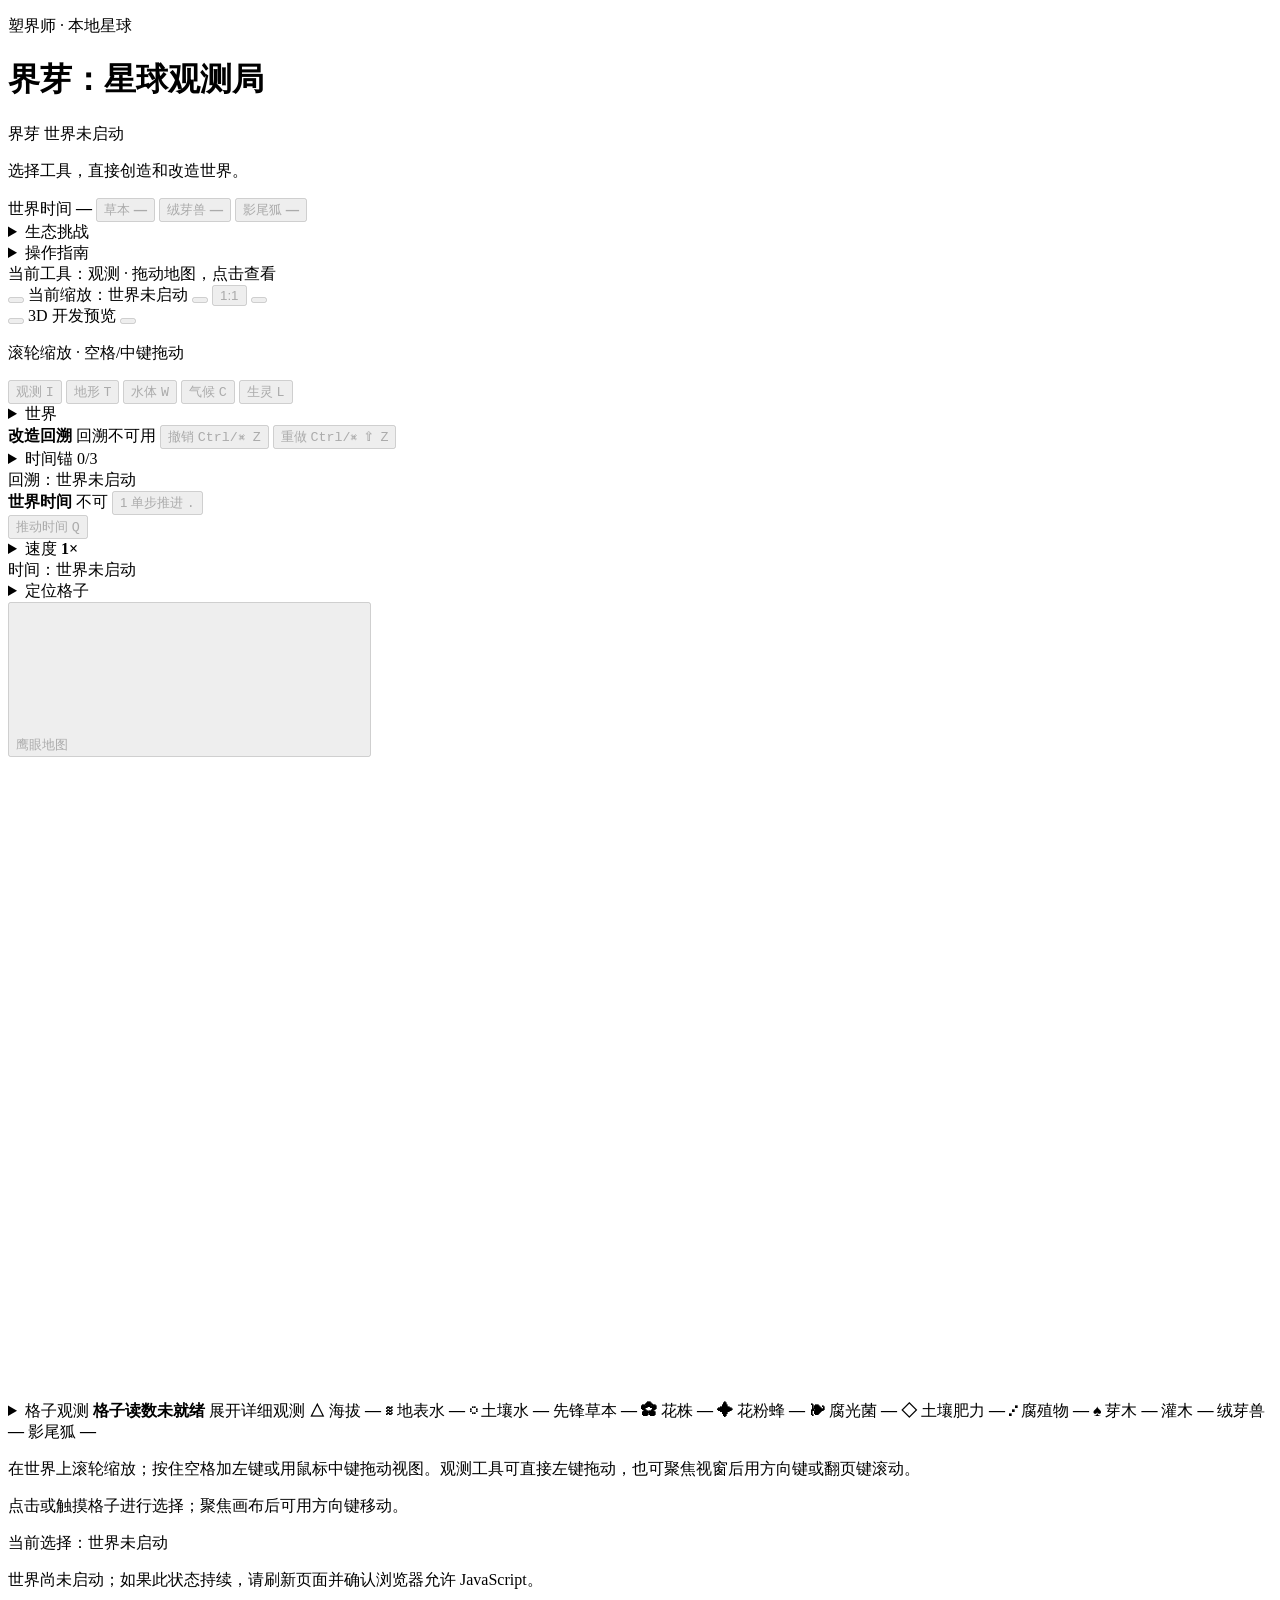
==== index.html @ ebeda7ad "Deploy Project-JIEYA 56745a7caafcb1616c96b952f83ead41f144b961" ====
<!doctype html>
<html lang="zh-CN">
  <head>
    <meta charset="UTF-8" />
    <meta name="viewport" content="width=device-width, initial-scale=1.0" />
    <meta
      name="description"
      content="亲手创造和改造世界：塑造地形、制造降雨并观察水流。"
      data-message-content="pageDescription"
    />
    <meta
      name="application-name"
      content="界芽：星球观测局"
      data-message-content="title"
    />
    <meta name="robots" content="noindex, nofollow" />
    <meta name="theme-color" content="#18352f" />
    <meta
      http-equiv="Content-Security-Policy"
      content="default-src 'self'; base-uri 'none'; connect-src 'self'; font-src 'self'; form-action 'none'; img-src 'self' data:; manifest-src 'self'; object-src 'none'; script-src 'self'; style-src 'self'; worker-src 'self'"
    />
    <meta property="og:type" content="website" />
    <meta property="og:locale" content="zh_CN" />
    <meta
      property="og:title"
      content="界芽：星球观测局"
      data-message-content="title"
    />
    <meta
      property="og:description"
      content="亲手创造和改造世界：塑造地形、制造降雨并观察水流。"
      data-message-content="pageDescription"
    />
    <meta property="og:url" content="./" />
    <meta property="og:image" content="./og.png" />
    <meta property="og:image:width" content="1200" />
    <meta property="og:image:height" content="630" />
    <meta
      property="og:image:alt"
      content="界芽方格世界中，绿色手掌形地形被水道与降雨环绕"
      data-message-content="pageImageAlt"
    />
    <meta name="twitter:card" content="summary_large_image" />
    <link rel="manifest" href="./manifest.webmanifest" />
    <link rel="icon" href="./jieya-icon.svg" type="image/svg+xml" />
    <link
      rel="preload"
      href="/Project-JIEYA-Preview/assets/Phosphor-DtdjzkpE.woff2"
      as="font"
      type="font/woff2"
      crossorigin
    />
    <title data-message="title">界芽：星球观测局</title>
    <script type="module" crossorigin src="/Project-JIEYA-Preview/assets/index-DbOaJNFI.js"></script>
    <link rel="stylesheet" crossorigin href="/Project-JIEYA-Preview/assets/index-D0KAzRc4.css">
  </head>
  <body>
    <section
      class="home-screen"
      data-app-screen="home"
      aria-labelledby="home-brand-title"
      aria-busy="true"
      inert
      hidden
    >
      <div class="home-screen-shade" aria-hidden="true"></div>
      <nav
        class="home-utility-nav"
        aria-label="主页工具"
        data-message-aria-label="homeToolsLabel"
      >
        <button
          class="home-utility-button"
          type="button"
          data-home-panel-toggle="settings"
          aria-expanded="false"
          aria-controls="home-settings-panel"
        >
          <i class="ph ph-gear" aria-hidden="true"></i>
          <span data-message="homeSettingsAction">设置</span>
        </button>
        <button
          class="home-utility-button"
          type="button"
          data-home-panel-toggle="language"
          aria-expanded="false"
          aria-controls="home-language-panel"
        >
          <i class="ph ph-translate" aria-hidden="true"></i>
          <span
            data-home-language-action
            data-message="homeLanguageActionDefault"
            >语言 · 简体中文</span
          >
        </button>
      </nav>

      <header class="home-brand">
        <div class="home-brand-mark" aria-hidden="true">
          <i class="ph ph-plant"></i>
        </div>
        <div
          class="home-brand-title"
          id="home-brand-title"
          role="heading"
          aria-level="1"
        >
          <span data-message="homeBrandName">界芽</span>
        </div>
        <p>
          <span aria-hidden="true">✦</span>
          <span data-message="homeBrandSubtitle">星球观测局</span>
          <span aria-hidden="true">✦</span>
        </p>
      </header>

      <button class="home-continue" type="button" data-home-continue hidden>
        <i class="ph ph-plant" aria-hidden="true"></i>
        <span data-home-continue-label data-message="homeNoWorldToContinue"
          >尚无可继续的世界</span
        >
        <i class="ph ph-arrow-right" aria-hidden="true"></i>
      </button>

      <section
        class="home-world-rail"
        aria-label="选择要前往的世界"
        data-message-aria-label="homeWorldRailLabel"
      >
        <button
          class="home-world-card home-world-card-start"
          type="button"
          data-home-world-seed="JIEYA-LOCAL-FIRST-1"
        >
          <i class="ph ph-plant" aria-hidden="true"></i>
          <strong data-message="homeStartCreating">开始冒险</strong>
          <span class="home-card-divider" aria-hidden="true"></span>
          <small data-message="homeStartCreatingSummary"
            >从空白界域开始亲手创造</small
          >
        </button>
        <button
          class="home-world-card home-world-card-image home-world-card-dry-valley"
          type="button"
          data-home-world-seed="JIEYA-DRY-VALLEY-RESCUE-2"
        >
          <span class="home-world-card-copy">
            <strong data-message="homeDryValleyRescue">干谷救援</strong>
            <small data-message="homeDryValleySummary"
              >10–15 分钟 · 三幕生态复苏</small
            >
          </span>
        </button>
        <button
          class="home-world-card home-world-card-image home-world-card-newborn"
          type="button"
          data-home-world-seed="JIEYA-NEWBORN-CONTINENT-2"
        >
          <span class="home-world-card-copy">
            <strong data-message="homeNewbornContinent">新生大陆</strong>
            <small data-message="homeNewbornSummary">引水与首次创造</small>
          </span>
        </button>
        <button
          class="home-world-card home-world-card-image home-world-card-lake"
          type="button"
          data-home-world-seed="JIEYA-THRIVING-MEADOW-1"
        >
          <span class="home-world-card-copy">
            <strong data-message="homeThrivingLakePlain">丰境湖原</strong>
            <small data-message="homeThrivingLakeSummary"
              >观察三层生命互相回应</small
            >
          </span>
        </button>
        <button
          class="home-view-all"
          type="button"
          data-home-panel-toggle="catalog"
          aria-expanded="false"
          aria-controls="home-catalog-panel"
        >
          <span data-message="homeViewAll">查看全部</span>
          <i class="ph ph-arrow-right" aria-hidden="true"></i>
        </button>
      </section>

      <p class="home-preview-version" data-message="homePreviewVersion">
        公开预览 0.159.0
      </p>
      <output
        class="home-local-status"
        data-home-local-status
        role="status"
        aria-live="polite"
        aria-atomic="true"
      >
        <i class="ph ph-plant" aria-hidden="true"></i>
        <span data-message="homeLocalSavedOfflineChecking"
          >本地存档 · 离线检查中</span
        >
      </output>

      <section
        class="home-panel home-settings-panel"
        id="home-settings-panel"
        data-home-panel="settings"
        aria-labelledby="home-settings-title"
        hidden
      >
        <header class="home-panel-header">
          <div>
            <p data-message="homeSettingsEyebrow">当前设备</p>
            <h2 id="home-settings-title" data-message="homeSettingsTitle">
              设备设置
            </h2>
          </div>
          <button
            class="home-panel-close"
            type="button"
            data-home-panel-close
            aria-label="关闭设置"
            data-message-aria-label="homeSettingsClose"
          >
            <i class="ph ph-x" aria-hidden="true"></i>
          </button>
        </header>
        <div class="home-settings-grid">
          <label>
            <span data-message="homeMasterVolume">主音量</span>
            <span class="home-setting-inline">
              <input
                type="range"
                min="0"
                max="100"
                step="1"
                value="70"
                data-home-player-volume
              />
              <output data-home-player-volume-output>70%</output>
            </span>
          </label>
          <label class="home-setting-check">
            <input type="checkbox" data-home-player-muted />
            <span data-message="homeMuted">静音</span>
          </label>
          <label>
            <span data-message="homeMotion">动态效果</span>
            <select data-home-player-motion>
              <option value="system" data-message="homeMotionSystem">
                跟随系统
              </option>
              <option value="full" data-message="homeMotionFull">
                完整动态
              </option>
              <option value="reduced" data-message="homeMotionReduced">
                减少动态
              </option>
            </select>
          </label>
          <label>
            <span data-message="homeTextScale">文字大小</span>
            <select data-home-player-text-scale>
              <option value="100">100%</option>
              <option value="112">112%</option>
              <option value="125">125%</option>
            </select>
          </label>
          <label>
            <span data-message="homeColorVision">配色辨识</span>
            <select data-home-player-color-vision>
              <option value="standard" data-message="homeColorStandard">
                标准
              </option>
              <option value="red-green" data-message="homeColorRedGreen">
                红绿色弱辅助
              </option>
              <option value="blue-yellow" data-message="homeColorBlueYellow">
                蓝黄色弱辅助
              </option>
              <option
                value="high-contrast"
                data-message="homeColorHighContrast"
              >
                高对比
              </option>
            </select>
          </label>
          <label>
            <span data-message="homePerformance">显示性能</span>
            <select data-home-player-performance>
              <option value="standard" data-message="homePerformanceStandard">
                标准
              </option>
              <option value="reduced" data-message="homePerformanceReduced">
                低性能
              </option>
            </select>
          </label>
          <label>
            <span data-message="graphicsQualityLabel">3D 画质</span>
            <select data-home-player-graphics-quality>
              <option value="auto" data-message="graphicsQualityAuto">
                自动
              </option>
              <option value="low" data-message="graphicsQualityLow">低</option>
              <option value="medium" data-message="graphicsQualityMedium">
                中
              </option>
              <option value="high" data-message="graphicsQualityHigh">
                高
              </option>
            </select>
          </label>
        </div>
        <p class="home-panel-note" data-message="homePreferencesNote">
          偏好只保存在当前设备，不进入世界存档或 .jieya。
        </p>
      </section>

      <section
        class="home-panel home-language-panel"
        id="home-language-panel"
        data-home-panel="language"
        aria-labelledby="home-language-title"
        hidden
      >
        <header class="home-panel-header">
          <div>
            <p data-message="homeLanguageEyebrow">界面语言</p>
            <h2 id="home-language-title" data-message="homeLanguageTitle">
              语言
            </h2>
          </div>
          <button
            class="home-panel-close"
            type="button"
            data-home-panel-close
            aria-label="关闭语言选择"
            data-message-aria-label="homeLanguageClose"
          >
            <i class="ph ph-x" aria-hidden="true"></i>
          </button>
        </header>
        <button
          class="home-language-option"
          type="button"
          data-home-locale="zh-CN"
          aria-pressed="true"
        >
          <span data-message="homeLanguageSimplifiedChinese">简体中文</span>
          <small data-home-language-selected data-message="homeLanguageSelected"
            >当前语言</small
          >
        </button>
        <button
          class="home-language-option"
          type="button"
          data-home-locale="en-US"
          aria-pressed="false"
        >
          <span data-message="homeLanguageEnglish">English</span>
          <small data-home-language-selected hidden></small>
        </button>
        <p class="home-panel-note" data-message="homeLanguageChoose">
          选择后主页与游戏会立即同步。
        </p>
        <output
          class="home-panel-note"
          data-home-language-status
          data-message="homeLanguageSaved"
          aria-live="polite"
          >语言偏好已保存到当前设备。</output
        >
      </section>

      <section
        class="home-panel home-catalog-panel"
        id="home-catalog-panel"
        data-home-panel="catalog"
        aria-labelledby="home-catalog-title"
        hidden
      >
        <header class="home-panel-header">
          <div>
            <p data-message="homeCatalogEyebrow">本地世界目录</p>
            <h2 id="home-catalog-title" data-message="homeCatalogTitle">
              查看全部世界
            </h2>
          </div>
          <button
            class="home-panel-close"
            type="button"
            data-home-panel-close
            aria-label="关闭世界目录"
            data-message-aria-label="homeCatalogClose"
          >
            <i class="ph ph-x" aria-hidden="true"></i>
          </button>
        </header>
        <div class="home-catalog-scroll">
          <section aria-labelledby="home-featured-worlds-title">
            <h3
              id="home-featured-worlds-title"
              data-message="homeCatalogPlayable"
            >
              可玩世界
            </h3>
            <div class="home-catalog-grid" data-home-catalog-featured></div>
          </section>
          <section aria-labelledby="home-classic-worlds-title">
            <h3
              id="home-classic-worlds-title"
              data-message="homeCatalogClassic"
            >
              经典世界
            </h3>
            <div class="home-catalog-grid" data-home-catalog-legacy></div>
          </section>
          <section
            class="home-manual-world"
            aria-labelledby="home-manual-seed-title"
          >
            <h3
              id="home-manual-seed-title"
              data-message="homeCatalogManualSeed"
            >
              手动种子
            </h3>
            <label>
              <span data-message="homeCatalogPublishedSeed"
                >已发布世界种子</span
              >
              <input
                type="text"
                autocomplete="off"
                spellcheck="false"
                data-home-seed-input
              />
            </label>
            <button
              type="button"
              data-home-seed-start
              data-message="homeCatalogOpenWorld"
            >
              打开这个世界
            </button>
          </section>
          <section
            class="home-import-world"
            aria-labelledby="home-import-title"
          >
            <h3 id="home-import-title" data-message="homeCatalogImportTitle">
              导入本地世界
            </h3>
            <p data-message="homeCatalogImportNote">
              只在本机读取 `.jieya`；解析失败不会覆盖当前世界。
            </p>
            <div class="home-import-actions">
              <button type="button" data-home-world-file-choose>
                <i class="ph ph-upload-simple" aria-hidden="true"></i>
                <span data-message="homeCatalogChooseFile">选择 .jieya</span>
              </button>
              <button type="button" data-home-world-file-confirm hidden>
                <span data-message="homeCatalogConfirmImport"
                  >确认导入并替换</span
                >
              </button>
            </div>
            <output
              data-home-world-file-status
              data-message="homeCatalogFileReady"
              data-state="ready"
              aria-live="polite"
              >世界文件：当前可用</output
            >
          </section>
        </div>
      </section>

      <dialog
        class="home-replacement-confirm"
        data-home-replacement-confirm
        aria-labelledby="home-replacement-title"
        aria-describedby="home-replacement-message"
      >
        <i class="ph ph-map-trifold" aria-hidden="true"></i>
        <div>
          <h2 id="home-replacement-title" data-message="homeReplacementTitle">
            替换当前本地世界？
          </h2>
          <p id="home-replacement-message" data-home-replacement-message>
            <span data-message="homeReplacementDefault"
              >新世界只会在你确认后准备。</span
            >
          </p>
        </div>
        <button
          type="button"
          data-home-replacement-cancel
          data-message="homeCancel"
        >
          取消
        </button>
        <button
          type="button"
          data-home-replacement-accept
          data-message="homeConfirmReplacement"
        >
          确认替换
        </button>
      </dialog>
    </section>

    <section class="unsupported-screen" data-app-screen="unsupported-3d" hidden>
      <i class="ph ph-mountains" aria-hidden="true"></i>
      <div
        class="unsupported-title"
        role="heading"
        aria-level="1"
        data-message="homeUnsupportedTitle"
      >
        当前设备暂不支持 3D 地貌
      </div>
      <p data-message="homeUnsupportedWorldSafe">
        你的本地世界仍安全保存在浏览器中。
      </p>
      <button
        type="button"
        data-unsupported-return-home
        data-message="homeReturn"
      >
        返回主页
      </button>
    </section>

    <main class="app-shell" data-app-screen="game">
      <header class="intro game-topbar">
        <div class="game-brand">
          <p class="eyebrow" data-message="eyebrow">塑界师 · 本地星球</p>
          <h1 class="visually-hidden" data-message="title">界芽：星球观测局</h1>
          <div class="game-world-identity" aria-hidden="true">
            <i class="ph ph-plant" aria-hidden="true"></i>
            <span data-message="homeBrandName">界芽</span>
            <output data-hud-world-name data-message="worldNotStarted"
              >世界未启动</output
            >
          </div>
          <p class="description" data-message="description">
            选择工具，直接创造和改造世界。
          </p>
        </div>
        <button
          class="game-return-home"
          type="button"
          data-game-return-home
          hidden
        >
          <i class="ph ph-arrow-left" aria-hidden="true"></i>
          <span data-message="homeReturn">返回主页</span>
        </button>
        <div
          class="game-hud-stats"
          aria-label="世界总览"
          data-message-aria-label="worldOverviewLabel"
        >
          <span
            class="game-hud-stat game-hud-time"
            aria-label="世界时间"
            data-message-aria-label="hudStatusLabel"
          >
            <i class="ph ph-clock" aria-hidden="true"></i>
            <span data-message="worldTime">世界时间</span>
            <b data-hud-tick>—</b>
          </span>
          <button
            class="game-hud-stat ecology-hud-stat"
            type="button"
            data-hud-ecology-focus="plant"
            data-state="unavailable"
            aria-label="草本活跃格：世界未启动"
            data-message-aria-label="worldOverviewPlantUnavailable"
            disabled
          >
            <i class="ph ph-plant" aria-hidden="true"></i>
            <span class="ecology-hud-label" data-message="worldOverviewPlant"
              >草本</span
            >
            <b data-hud-ecology-plant>—</b>
          </button>
          <button
            class="game-hud-stat ecology-hud-stat"
            type="button"
            data-hud-ecology-focus="grazer"
            data-state="unavailable"
            aria-label="绒芽兽活跃格：世界未启动"
            data-message-aria-label="worldOverviewGrazerUnavailable"
            disabled
          >
            <i class="ph ph-rabbit" aria-hidden="true"></i>
            <span class="ecology-hud-label" data-message="worldOverviewGrazer"
              >绒芽兽</span
            >
            <b data-hud-ecology-grazer>—</b>
          </button>
          <button
            class="game-hud-stat ecology-hud-stat"
            type="button"
            data-hud-ecology-focus="fox"
            data-state="unavailable"
            aria-label="影尾狐活跃格：世界未启动"
            data-message-aria-label="worldOverviewFoxUnavailable"
            disabled
          >
            <i class="ph ph-paw-print" aria-hidden="true"></i>
            <span class="ecology-hud-label" data-message="worldOverviewFox"
              >影尾狐</span
            >
            <b data-hud-ecology-fox>—</b>
          </button>
        </div>
        <div
          class="install-offer"
          aria-label="安装界芽应用"
          data-message-aria-label="installControlsLabel"
          data-install-offer
          hidden
        >
          <p
            class="install-status"
            role="status"
            aria-live="polite"
            aria-busy="false"
            data-install-status
            data-state="unavailable"
            data-message="installUnavailable"
          >
            安装应用：当前不可用
          </p>
          <button
            class="install-action"
            type="button"
            data-install-action
            data-message="installAction"
            hidden
            disabled
          >
            安装到设备
          </button>
        </div>
      </header>

      <details
        class="dry-valley-guide"
        aria-label="让干谷重新流动并长出新芽引导任务"
        data-message-aria-label="dryValleyCardLabel"
        data-dry-valley-guide
        data-state="unavailable"
      >
        <summary class="dry-valley-guide-toggle" data-message="dryValleyToggle">
          生态挑战
        </summary>
        <div
          class="ecology-challenge-modes"
          role="group"
          aria-label="选择生态挑战"
          data-message-aria-label="ecologyChallengeModeLabel"
          data-ecology-challenge-modes
        >
          <button
            class="ecology-challenge-mode-card"
            type="button"
            data-ecology-challenge-mode="dry-valley"
            aria-pressed="true"
            disabled
          >
            <span
              class="ecology-challenge-mode-name"
              data-message="ecologyChallengeDryValley"
            >
              干谷
            </span>
            <span
              class="ecology-challenge-mode-status"
              data-ecology-challenge-mode-status="dry-valley"
              data-message="challengeDryValleyOptional"
            >
              可选 · 复苏干谷
            </span>
          </button>
          <button
            class="ecology-challenge-mode-card"
            type="button"
            data-ecology-challenge-mode="food-chain"
            aria-pressed="false"
            disabled
          >
            <span
              class="ecology-challenge-mode-name"
              data-message="ecologyChallengeFoodChain"
            >
              食物链
            </span>
            <span
              class="ecology-challenge-mode-status"
              data-ecology-challenge-mode-status="food-chain"
              data-message="challengeFoodChainOptional"
            >
              可选 · 建立生态
            </span>
          </button>
          <button
            class="ecology-challenge-mode-card"
            type="button"
            data-ecology-challenge-mode="pond"
            aria-pressed="false"
            disabled
          >
            <span
              class="ecology-challenge-mode-name"
              data-message="ecologyChallengePond"
            >
              造湖
            </span>
            <span
              class="ecology-challenge-mode-status"
              data-ecology-challenge-mode-status="pond"
              data-message="challengePondOptional"
            >
              可选 · 亲手造湖
            </span>
          </button>
          <button
            class="ecology-challenge-mode-card"
            type="button"
            data-ecology-challenge-mode="oasis"
            aria-pressed="false"
            disabled
          >
            <span
              class="ecology-challenge-mode-name"
              data-message="ecologyChallengeOasis"
              >绿洲</span
            >
            <span
              class="ecology-challenge-mode-status"
              data-ecology-challenge-mode-status="oasis"
              data-message="challengeOasisOptional"
              >可选 · 亲手造绿洲</span
            >
          </button>
        </div>
        <section class="ecology-challenge-panel" data-dry-valley-panel>
          <div class="dry-valley-guide-copy">
            <p class="dry-valley-guide-eyebrow" data-message="dryValleyEyebrow">
              下一项 · 可选挑战
            </p>
            <h2 class="dry-valley-guide-title" data-message="dryValleyTitle">
              让干谷重新流动并长出新芽
            </h2>
            <p
              class="dry-valley-guide-summary"
              data-dry-valley-summary
              data-message="dryValleySandboxSummary"
            >
              进入固定干谷，用降雨和时间把水送到谷底，再把第一株先锋草本照料成草地。开始前会再次确认替换当前本地世界。
            </p>
          </div>
          <div class="dry-valley-guide-actions">
            <button
              class="dry-valley-guide-action"
              type="button"
              data-dry-valley-start
              data-message="dryValleyStart"
              aria-describedby="dry-valley-status"
              disabled
            >
              开始干谷挑战
            </button>
            <button
              class="dry-valley-guide-action"
              type="button"
              data-dry-valley-locate
              data-message="dryValleyLocateSource"
              aria-describedby="dry-valley-status"
              hidden
              disabled
            >
              定位源头
            </button>
            <button
              class="dry-valley-guide-action"
              type="button"
              data-dry-valley-retreat
              data-message="dryValleyRetreatStart"
              aria-describedby="dry-valley-status"
              hidden
              disabled
            >
              前往源头并停雨
            </button>
            <button
              class="dry-valley-guide-dismiss"
              type="button"
              data-dry-valley-dismiss
              data-message="dryValleyDismiss"
              aria-describedby="dry-valley-status"
              hidden
              disabled
            >
              隐藏本次引导
            </button>
          </div>
          <output
            class="dry-valley-guide-status"
            id="dry-valley-status"
            data-dry-valley-status
            data-state="unavailable"
            data-message="dryValleyUnavailable"
            aria-live="polite"
          >
            干谷任务：世界尚未启动
          </output>
          <section
            class="dry-valley-adventure-crisis"
            data-dry-valley-adventure-crisis
            aria-live="assertive"
            hidden
          >
            <h3 data-dry-valley-adventure-crisis-title></h3>
            <p data-dry-valley-adventure-crisis-delta></p>
            <p data-dry-valley-adventure-crisis-cause></p>
            <button
              type="button"
              data-dry-valley-adventure-crisis-acknowledge
              data-message="adventureCrisisRepair"
            >
              我来修复
            </button>
          </section>
          <section
            class="dry-valley-adventure-result"
            data-dry-valley-adventure-result
            aria-live="polite"
            hidden
          >
            <h3 data-dry-valley-adventure-result-title></h3>
            <p data-dry-valley-adventure-result-delta></p>
            <p data-dry-valley-adventure-result-cause></p>
            <div data-dry-valley-adventure-final hidden>
              <div
                class="dry-valley-adventure-comparison"
                aria-label="干谷复苏前后鹰眼对比"
                data-message-aria-label="dryValleyComparisonLabel"
              >
                <figure>
                  <figcaption data-message="dryValleyComparisonInitial">
                    初始干谷
                  </figcaption>
                  <canvas
                    width="256"
                    height="256"
                    data-dry-valley-adventure-initial-canvas
                    aria-label="初始干谷鹰眼图"
                    data-message-aria-label="dryValleyComparisonInitialMap"
                  ></canvas>
                </figure>
                <figure>
                  <figcaption data-message="dryValleyComparisonCurrent">
                    当前世界
                  </figcaption>
                  <canvas
                    width="256"
                    height="256"
                    data-dry-valley-adventure-current-canvas
                    aria-label="当前复苏世界鹰眼图"
                    data-message-aria-label="dryValleyComparisonCurrentMap"
                  ></canvas>
                </figure>
              </div>
              <dl class="dry-valley-adventure-stats">
                <div>
                  <dt data-message="dryValleyResultTicks">用时</dt>
                  <dd data-dry-valley-adventure-stat-ticks>—</dd>
                </div>
                <div>
                  <dt data-message="dryValleyResultWetChannel">湿润水道</dt>
                  <dd data-dry-valley-adventure-stat-water>—</dd>
                </div>
                <div>
                  <dt data-message="dryValleyResultMeadow">达标草甸</dt>
                  <dd data-dry-valley-adventure-stat-meadow>—</dd>
                </div>
                <div>
                  <dt data-message="dryValleyResultFeeding">真实取食</dt>
                  <dd data-dry-valley-adventure-stat-feeding>—</dd>
                </div>
                <div>
                  <dt data-message="dryValleyResultHunting">真实捕猎</dt>
                  <dd data-dry-valley-adventure-stat-hunting>—</dd>
                </div>
              </dl>
              <p
                class="dry-valley-adventure-emblem"
                data-dry-valley-adventure-emblem
                data-message="dryValleyEmblem"
              >
                界芽印记 · 干谷复苏
              </p>
            </div>
            <div class="dry-valley-adventure-actions">
              <button
                type="button"
                data-dry-valley-adventure-continue
                data-message="adventureContinue"
              >
                继续
              </button>
              <button
                type="button"
                data-dry-valley-adventure-forest
                data-message="dryValleyGoToForestRecovery"
                hidden
              >
                前往林地复苏
              </button>
              <button
                type="button"
                data-dry-valley-adventure-replay
                data-message="adventureReplay"
                hidden
              >
                重新挑战
              </button>
            </div>
          </section>
          <output
            class="dry-valley-adventure-storage-warning"
            data-dry-valley-adventure-storage-warning
            aria-live="polite"
            hidden
          ></output>
          <output
            class="dry-valley-adventure-feedback"
            data-dry-valley-adventure-feedback
            aria-live="polite"
            hidden
          ></output>
          <details
            class="dry-valley-balance-comparison"
            data-dry-valley-balance-comparison
            hidden
          >
            <summary
              class="dry-valley-balance-comparison-toggle"
              data-dry-valley-balance-comparison-toggle
              data-message="dryValleyBalanceComparisonToggle"
            >
              展开地形实验 A/B 对照
            </summary>
            <div class="dry-valley-balance-comparison-body">
              <h3
                class="dry-valley-balance-comparison-title"
                data-dry-valley-balance-comparison-title
                data-message="dryValleyBalanceComparisonTitle"
              >
                地形实验 A/B 对照
              </h3>
              <p
                class="dry-valley-balance-comparison-intro"
                data-dry-valley-balance-comparison-intro
              ></p>
              <div class="dry-valley-balance-comparison-rows" role="list">
                <article
                  class="dry-valley-balance-comparison-row"
                  data-dry-valley-balance-comparison-raised
                  role="listitem"
                >
                  <h4 data-dry-valley-balance-comparison-raised-condition></h4>
                  <p data-dry-valley-balance-comparison-raised-process></p>
                  <p data-dry-valley-balance-comparison-raised-endpoints></p>
                </article>
                <article
                  class="dry-valley-balance-comparison-row"
                  data-dry-valley-balance-comparison-restored
                  role="listitem"
                >
                  <h4
                    data-dry-valley-balance-comparison-restored-condition
                  ></h4>
                  <p data-dry-valley-balance-comparison-restored-process></p>
                  <p data-dry-valley-balance-comparison-restored-endpoints></p>
                </article>
              </div>
              <p
                class="dry-valley-balance-comparison-conclusion"
                data-dry-valley-balance-comparison-conclusion
              ></p>
            </div>
          </details>
        </section>
        <section
          class="ecology-challenge-panel"
          aria-label="建立并见证三层食物链挑战"
          data-message-aria-label="foodChainCardLabel"
          data-food-chain-challenge
          data-state="inactive"
          hidden
        >
          <div class="dry-valley-guide-copy">
            <p class="dry-valley-guide-eyebrow" data-message="foodChainEyebrow">
              新任务 · 亲手建立生态
            </p>
            <h2 class="dry-valley-guide-title" data-message="foodChainTitle">
              建立并见证三层食物链
            </h2>
            <p class="dry-valley-guide-summary" data-message="foodChainSummary">
              从草本开始养成绒芽兽，再引入影尾狐；只有你推进出的真实捕食 Tick
              才算完成。
            </p>
          </div>
          <div class="dry-valley-guide-actions">
            <button
              class="dry-valley-guide-action"
              type="button"
              data-food-chain-start
              data-message="foodChainStart"
              aria-describedby="food-chain-status"
              disabled
            >
              开始食物链挑战
            </button>
            <button
              class="dry-valley-guide-action"
              type="button"
              data-food-chain-action
              data-message="foodChainActionSow"
              aria-describedby="food-chain-status"
              hidden
              disabled
            >
              装备播种工具
            </button>
            <button
              class="dry-valley-guide-dismiss"
              type="button"
              data-food-chain-cancel
              data-message="foodChainCancel"
              aria-describedby="food-chain-status"
              hidden
              disabled
            >
              结束本次挑战
            </button>
          </div>
          <output
            class="dry-valley-guide-status"
            id="food-chain-status"
            data-food-chain-status
            data-state="unavailable"
            data-message="foodChainUnavailable"
            aria-live="polite"
          >
            食物链任务：世界尚未启动
          </output>
        </section>
        <section
          class="ecology-challenge-panel"
          aria-label="从选中格亲手挖出并注水一片湖的挑战"
          data-message-aria-label="pondCardLabel"
          data-pond-challenge
          data-state="inactive"
          hidden
        >
          <div class="dry-valley-guide-copy">
            <p class="dry-valley-guide-eyebrow" data-message="pondEyebrow">
              新任务 · 改造一处地貌
            </p>
            <h2 class="dry-valley-guide-title" data-message="pondTitle">
              从一格地面造出湖泊
            </h2>
            <p class="dry-valley-guide-summary" data-message="pondSummary">
              从当前选中的格子开始：亲手挖低至少 100 米、注入至少 64
              毫米水，再推进一个 Tick。不会替换或自动修改世界。
            </p>
          </div>
          <div class="dry-valley-guide-actions">
            <button
              class="dry-valley-guide-action"
              type="button"
              data-pond-start
              data-message="pondStart"
              aria-describedby="pond-status"
              disabled
            >
              以当前格开始造湖
            </button>
            <button
              class="dry-valley-guide-action"
              type="button"
              data-pond-action
              data-message="pondActionBasin"
              aria-describedby="pond-status"
              hidden
              disabled
            >
              定位并装备挖低
            </button>
            <button
              class="dry-valley-guide-dismiss"
              type="button"
              data-pond-cancel
              data-message="pondCancel"
              aria-describedby="pond-status"
              hidden
              disabled
            >
              结束本次挑战
            </button>
          </div>
          <output
            class="dry-valley-guide-status"
            id="pond-status"
            data-pond-status
            data-state="unavailable"
            data-message="pondUnavailable"
            aria-live="polite"
          >
            造湖任务：世界或当前格不可用
          </output>
        </section>
        <section
          class="ecology-challenge-panel"
          aria-label="从选中格亲手造出绿洲的挑战"
          data-message-aria-label="oasisCardLabel"
          data-oasis-challenge
          data-state="inactive"
          hidden
        >
          <div class="dry-valley-guide-copy">
            <p class="dry-valley-guide-eyebrow" data-message="oasisEyebrow">
              新任务 · 让一格土地复苏
            </p>
            <h2 class="dry-valley-guide-title" data-message="oasisTitle">
              从一格土地造出绿洲
            </h2>
            <p class="dry-valley-guide-summary" data-message="oasisSummary">
              从当前仍可播种的土地开始：亲手加水、播种，再推进一个
              Tick。不会替换或自动修改世界。
            </p>
          </div>
          <div class="dry-valley-guide-actions">
            <button
              class="dry-valley-guide-action"
              type="button"
              data-oasis-start
              data-message="oasisStart"
              aria-describedby="oasis-status"
              disabled
            >
              以当前格开始造绿洲
            </button>
            <button
              class="dry-valley-guide-action"
              type="button"
              data-oasis-action
              data-message="oasisActionWater"
              aria-describedby="oasis-status"
              hidden
              disabled
            >
              定位并装备加水
            </button>
            <button
              class="dry-valley-guide-dismiss"
              type="button"
              data-oasis-cancel
              data-message="oasisCancel"
              aria-describedby="oasis-status"
              hidden
              disabled
            >
              结束本次挑战
            </button>
          </div>
          <output
            class="dry-valley-guide-status"
            id="oasis-status"
            data-oasis-status
            data-state="unavailable"
            data-message="oasisUnavailable"
            aria-live="polite"
            >绿洲任务：请选择一格仍可播种的土地</output
          >
        </section>
      </details>

      <details class="operation-guide" data-operation-guide>
        <summary
          class="operation-guide-toggle"
          data-guide-toggle
          data-message="guideTitle"
        >
          操作指南
        </summary>
        <ol class="operation-guide-list">
          <li data-message="guideSelect">
            先在底部选择观测、地形、水体、气候或生灵；创造类别会在上方展开当前工具，再点击或触摸世界。
          </li>
          <li data-message="guideBrush">
            选择 1×1、3×3 或 5×5
            画笔，再直接点击或拖过世界完成一次改造；画布聚焦后可按 1、3、5
            快速切换。
          </li>
          <li data-message="guideSimulation">
            亲手加水、排水、播下先锋草本或改变降雨，再推进 1
            Tick，观察水流、土壤水和新芽如何回应；暂停后可撤销或重做改造，切到其他应用时会自动暂停。
          </li>
          <li data-message="guideNavigate">
            放大后可拖动画布；聚焦世界视窗后可用方向键或翻页键滚动。
          </li>
          <li data-message="guideZoom">
            在世界上滚轮缩放；按住空格加左键或使用鼠标中键拖动地图，不会切走当前工具。左侧按钮和世界视窗键盘操作继续可用。
          </li>
          <li data-message="guideJump">
            输入第 1～64 行和第 1～64 列，可直接跳转到指定格子。
          </li>
          <li data-message="guideObserve">
            在萌芽视图阅读摘要，切换调律视图查看当前格的详细坐标。
          </li>
          <li data-message="guideWorldFile">
            可将完整世界导出为
            .jieya；导入会先验证文件，并要求再次确认后才替换本地世界。
          </li>
        </ol>
      </details>

      <section
        class="world-panel"
        aria-label="世界画布"
        data-message-aria-label="panelLabel"
      >
        <noscript>
          <p
            class="status"
            data-noscript
            data-state="error"
            data-message="javascriptRequired"
          >
            需要启用 JavaScript 才能创建和改造世界。启用后请刷新此页。
          </p>
        </noscript>
        <aside
          class="first-creation-guide"
          aria-label="第一次塑界游戏内引导"
          aria-labelledby="first-creation-guide-title"
          data-message-aria-label="firstCreationGuideLabel"
          data-first-creation-guide
          data-state="needs-lowland"
          hidden
        >
          <div class="first-creation-guide-heading">
            <p
              class="first-creation-guide-eyebrow"
              data-message="firstCreationGuideEyebrow"
            >
              第一次塑界
            </p>
            <strong data-first-creation-progress>1 / 3</strong>
          </div>
          <h2
            class="first-creation-guide-title"
            id="first-creation-guide-title"
            data-message="firstCreationGuideTitle"
          >
            亲手让世界回应
          </h2>
          <p
            class="first-creation-guide-instruction"
            data-first-creation-instruction
            data-message="firstCreationGuideChooseTerrain"
            aria-live="polite"
          >
            先从底部工具坞选择“地形”。
          </p>
          <ol
            class="first-creation-steps"
            aria-label="首次塑界三步"
            data-message-aria-label="firstCreationGuideStepsLabel"
          >
            <li data-first-creation-step="lowland">
              <i class="ph ph-mountains" aria-hidden="true"></i>
              <span data-message="firstCreationGuideStepDig">挖出低地</span>
            </li>
            <li data-first-creation-step="time">
              <i class="ph ph-clock" aria-hidden="true"></i>
              <span data-message="firstCreationGuideStepAdvance">推动 +1</span>
            </li>
            <li data-first-creation-step="water">
              <i class="ph ph-drop" aria-hidden="true"></i>
              <span data-message="firstCreationGuideStepObserve">打开水文</span>
            </li>
          </ol>
          <button
            class="first-creation-guide-action"
            type="button"
            data-first-creation-action
            data-message="firstCreationGuideSkip"
          >
            跳过引导
          </button>
        </aside>
        <aside
          class="world-wish-strip"
          aria-label="世界愿望条"
          data-message-aria-label="worldWishStripLabel"
          data-world-wish-strip
          data-state="idle"
          hidden
        >
          <button type="button" data-world-wish-strip-action>
            <span aria-hidden="true">✦</span>
            <strong
              data-world-wish-strip-label
              data-message="adventureChooseWish"
              >选择下一愿望</strong
            >
          </button>
        </aside>
        <aside
          class="first-session-experiment"
          aria-label="第一次塑界渐进实验"
          aria-labelledby="first-session-experiment-title"
          data-message-aria-label="firstSessionExperimentLabel"
          data-first-session-experiment
          data-state="needs-action"
          hidden
        >
          <div class="first-session-experiment-heading">
            <p data-message="firstSessionExperimentEyebrow">
              下一实验 · 可忽略
            </p>
            <strong data-first-session-experiment-progress>1 / 3</strong>
          </div>
          <h2
            id="first-session-experiment-title"
            data-first-session-experiment-title
          ></h2>
          <p
            class="first-session-experiment-instruction"
            data-first-session-experiment-instruction
            aria-live="polite"
          ></p>
          <div class="first-session-experiment-evidence">
            <i class="ph ph-map-pin" aria-hidden="true"></i>
            <output data-first-session-experiment-delta></output>
          </div>
          <output
            class="first-session-experiment-cause"
            data-first-session-experiment-cause
            aria-live="polite"
            hidden
          ></output>
          <div class="first-session-experiment-actions">
            <button
              class="first-session-experiment-primary"
              type="button"
              data-first-session-experiment-action
              data-message="firstSessionExperimentNext"
              disabled
            >
              下一实验
            </button>
            <button
              class="first-session-experiment-dismiss"
              type="button"
              data-first-session-experiment-dismiss
              data-message="firstSessionExperimentDismiss"
              disabled
            >
              先自由探索
            </button>
          </div>
        </aside>
        <div
          class="active-tool-chip"
          role="status"
          aria-live="polite"
          data-active-tool-status
          data-active-tool-shortcut="I"
          data-observation-lens-legend
          data-active-observation-lens="world"
          data-message="activeToolInspect"
        >
          当前工具：观测 · 拖动地图，点击查看
        </div>
        <section
          class="world-action-ribbon"
          data-world-action-ribbon
          data-state="unavailable"
          aria-label="世界回应"
          data-message-aria-label="worldActionRibbonLabel"
          hidden
        >
          <output
            class="world-action-ribbon-message"
            data-world-action-ribbon-message
            data-message="worldActionRibbonUnavailable"
            aria-live="off"
            >世界回应：等待创造</output
          >
          <button
            class="world-action-ribbon-step"
            type="button"
            data-world-action-ribbon-step
            aria-label="推进 1 Tick，观察世界变化"
            data-message-aria-label="worldActionRibbonStepLabel"
            disabled
          >
            <span data-message="worldActionRibbonStep">推进 1 Tick</span>
            <kbd aria-hidden="true">.</kbd>
          </button>
        </section>
        <div
          class="zoom-toolbar"
          role="group"
          aria-label="世界视图缩放"
          data-message-aria-label="zoomControlsLabel"
        >
          <button
            class="zoom-button"
            type="button"
            data-zoom-out
            aria-label="缩小"
            data-message-aria-label="zoomOut"
            disabled
          >
            <i class="ph ph-minus" aria-hidden="true"></i>
          </button>
          <output
            class="zoom-status"
            id="zoom-status"
            data-zoom-status
            data-message="zoomUnavailable"
            aria-live="polite"
          >
            当前缩放：世界未启动
          </output>
          <button
            class="zoom-button"
            type="button"
            data-zoom-in
            aria-label="放大"
            data-message-aria-label="zoomIn"
            disabled
          >
            <i class="ph ph-plus" aria-hidden="true"></i>
          </button>
          <button
            class="zoom-button zoom-reset"
            type="button"
            data-zoom-reset
            aria-label="恢复 100%"
            data-message-aria-label="zoomReset"
            disabled
          >
            <span aria-hidden="true">1:1</span>
          </button>
          <button
            class="zoom-button"
            type="button"
            data-center-selection
            aria-label="定位当前格"
            data-message-aria-label="centerSelection"
            disabled
          >
            <i class="ph ph-crosshair" aria-hidden="true"></i>
          </button>
          <div class="world-3d-camera-controls" data-world-3d-camera-controls>
            <button
              class="zoom-button"
              type="button"
              data-world-3d-rotate="counter-clockwise"
              aria-label="向左旋转 90°"
              aria-keyshortcuts="Q"
              data-message-aria-label="world3dRotateCounterClockwise"
              disabled
            >
              <i class="ph ph-arrow-counter-clockwise" aria-hidden="true"></i>
            </button>
            <output
              class="world-3d-mode-status"
              data-world-3d-mode-status
              data-message="world3dModeStatus"
              >3D 开发预览</output
            >
            <button
              class="zoom-button"
              type="button"
              data-world-3d-rotate="clockwise"
              aria-label="向右旋转 90°"
              aria-keyshortcuts="E"
              data-message-aria-label="world3dRotateClockwise"
              disabled
            >
              <i class="ph ph-arrow-clockwise" aria-hidden="true"></i>
            </button>
          </div>
          <p class="camera-hint" data-message="cameraHint">
            滚轮缩放 · 空格/中键拖动
          </p>
        </div>
        <div
          class="game-tool-dock"
          aria-label="创造工具坞"
          data-message-aria-label="gameToolDockLabel"
        >
          <div
            class="tool-category-toolbar"
            role="group"
            aria-label="创造类别"
            data-message-aria-label="toolCategoriesLabel"
          >
            <button
              class="zoom-button tool-button tool-category-button tool-button-inspect"
              type="button"
              data-tool-action="Inspect"
              data-tool-category="inspect"
              aria-label="观测"
              data-message-aria-label="inspectTool"
              aria-pressed="true"
              aria-keyshortcuts="I"
              disabled
            >
              <i
                class="ph ph-binoculars tool-button-icon"
                aria-hidden="true"
              ></i>
              <span data-message="inspectTool">观测</span>
              <kbd class="tool-shortcut-hint" aria-hidden="true">I</kbd>
            </button>
            <button
              class="zoom-button tool-button tool-category-button"
              type="button"
              data-tool-category="terrain"
              aria-label="地形"
              data-message-aria-label="toolCategoryTerrain"
              aria-controls="contextual-tool-tray"
              aria-pressed="false"
              aria-keyshortcuts="T"
              disabled
            >
              <i
                class="ph ph-mountains tool-button-icon"
                aria-hidden="true"
              ></i>
              <span data-message="toolCategoryTerrain">地形</span>
              <kbd class="tool-shortcut-hint" aria-hidden="true">T</kbd>
            </button>
            <button
              class="zoom-button tool-button tool-category-button"
              type="button"
              data-tool-category="water"
              aria-label="水体"
              data-message-aria-label="toolCategoryWater"
              aria-controls="contextual-tool-tray"
              aria-pressed="false"
              aria-keyshortcuts="W"
              disabled
            >
              <i class="ph ph-drop tool-button-icon" aria-hidden="true"></i>
              <span data-message="toolCategoryWater">水体</span>
              <kbd class="tool-shortcut-hint" aria-hidden="true">W</kbd>
            </button>
            <button
              class="zoom-button tool-button tool-category-button"
              type="button"
              data-tool-category="climate"
              aria-label="气候"
              data-message-aria-label="toolCategoryClimate"
              aria-controls="contextual-tool-tray"
              aria-pressed="false"
              aria-keyshortcuts="C"
              disabled
            >
              <i class="ph ph-cloud tool-button-icon" aria-hidden="true"></i>
              <span data-message="toolCategoryClimate">气候</span>
              <kbd class="tool-shortcut-hint" aria-hidden="true">C</kbd>
            </button>
            <button
              class="zoom-button tool-button tool-category-button"
              type="button"
              data-tool-category="life"
              aria-label="生灵"
              data-message-aria-label="toolCategoryLife"
              aria-controls="contextual-tool-tray"
              aria-pressed="false"
              aria-keyshortcuts="L"
              disabled
            >
              <i class="ph ph-plant tool-button-icon" aria-hidden="true"></i>
              <span data-message="toolCategoryLife">生灵</span>
              <kbd class="tool-shortcut-hint" aria-hidden="true">L</kbd>
            </button>
          </div>
          <div
            class="contextual-tool-tray"
            id="contextual-tool-tray"
            aria-label="当前游戏工具"
            data-message-aria-label="contextualToolTrayLabel"
            data-contextual-tool-tray
            hidden
          >
            <div
              class="observation-lens-toolbar"
              role="group"
              aria-label="观测镜片"
              data-message-aria-label="observationLensControlsLabel"
              data-tool-panel="inspect"
              hidden
            >
              <b class="brush-label" data-message="observationLensLabel"
                >观测镜片</b
              >
              <button
                class="zoom-button observation-lens-button"
                type="button"
                data-observation-lens-action="world"
                aria-pressed="true"
                disabled
              >
                <span class="tool-button-icon" aria-hidden="true">◎</span>
                <span data-message="observationLensWorld">世界</span>
              </button>
              <button
                class="zoom-button observation-lens-button"
                type="button"
                data-observation-lens-action="water"
                aria-pressed="false"
                disabled
              >
                <span class="tool-button-icon" aria-hidden="true">≋</span>
                <span data-message="observationLensWater">水文</span>
              </button>
              <button
                class="zoom-button observation-lens-button"
                type="button"
                data-observation-lens-action="climate"
                aria-pressed="false"
                disabled
              >
                <span class="tool-button-icon" aria-hidden="true">▲≈</span>
                <span data-message="observationLensClimate">气候</span>
              </button>
              <button
                class="zoom-button observation-lens-button"
                type="button"
                data-observation-lens-action="life"
                aria-pressed="false"
                disabled
              >
                <i class="ph ph-plant tool-button-icon" aria-hidden="true"></i>
                <span data-message="observationLensLife">生灵</span>
              </button>
            </div>
            <div
              class="brush-toolbar"
              role="group"
              aria-label="画笔范围预览"
              data-message-aria-label="brushControlsLabel"
              data-brush-toolbar
            >
              <span class="brush-label" data-message="brushLabel"
                >画笔范围</span
              >
              <span
                class="brush-cycle-hint"
                data-brush-cycle-hint
                data-message="brushCycleHint"
                aria-hidden="true"
                >[ ] 调范围</span
              >
              <button
                class="zoom-button brush-button"
                type="button"
                data-brush-size="1"
                data-message="brushSize1"
                aria-keyshortcuts="1"
                aria-pressed="true"
                disabled
              >
                1×1
              </button>
              <button
                class="zoom-button brush-button"
                type="button"
                data-brush-size="3"
                data-message="brushSize3"
                aria-keyshortcuts="3"
                aria-pressed="false"
                disabled
              >
                3×3
              </button>
              <button
                class="zoom-button brush-button"
                type="button"
                data-brush-size="5"
                data-message="brushSize5"
                aria-keyshortcuts="5"
                aria-pressed="false"
                disabled
              >
                5×5
              </button>
              <output
                class="brush-status"
                id="brush-status"
                data-brush-status
                data-message="brushUnavailable"
                aria-live="polite"
              >
                画笔预览：世界未启动
              </output>
              <output
                class="pointer-status"
                data-pointer-status
                data-state="unavailable"
                data-message="pointerUnavailable"
                aria-live="off"
              >
                指针位置：世界未启动
              </output>
            </div>
            <div
              class="terrain-toolbar"
              role="group"
              aria-label="地形改造"
              data-message-aria-label="terrainControlsLabel"
              data-tool-panel="terrain"
              hidden
            >
              <b class="brush-label" data-message="terrainLabel">地形改造</b>
              <button
                class="zoom-button terrain-button terrain-button-raise"
                type="button"
                data-terrain-action="RaiseTerrain"
                aria-label="抬高 +100 米"
                data-message-aria-label="terrainRaise"
                aria-describedby="terrain-status"
                aria-keyshortcuts="R"
                aria-pressed="false"
                disabled
              >
                <span class="tool-button-icon" aria-hidden="true">▲</span>
                <span data-message="terrainRaiseShort">抬高</span>
                <kbd class="tool-shortcut-hint" aria-hidden="true">R</kbd>
              </button>
              <button
                class="zoom-button terrain-button terrain-button-lower"
                type="button"
                data-terrain-action="LowerTerrain"
                aria-label="降低 −100 米"
                data-message-aria-label="terrainLower"
                aria-describedby="terrain-status"
                aria-keyshortcuts="D"
                aria-pressed="false"
                disabled
              >
                <span class="tool-button-icon" aria-hidden="true">▼</span>
                <span data-message="terrainLowerShort">挖低</span>
                <kbd class="tool-shortcut-hint" aria-hidden="true">D</kbd>
              </button>
              <output
                class="terrain-status"
                id="terrain-status"
                data-terrain-status
                data-state="unavailable"
                data-message="terrainUnavailable"
                aria-live="polite"
              >
                地形工具：世界未启动
              </output>
            </div>
            <div
              class="surface-water-toolbar"
              role="group"
              aria-label="地表水改造"
              data-message-aria-label="surfaceWaterControlsLabel"
              data-tool-panel="water"
              hidden
            >
              <b class="brush-label" data-message="surfaceWaterLabel">地表水</b>
              <button
                class="zoom-button surface-water-button surface-water-button-add"
                type="button"
                data-surface-water-action="AddSurfaceWater"
                aria-label="加水 +64 毫米"
                data-message-aria-label="surfaceWaterAdd"
                aria-describedby="surface-water-status"
                aria-keyshortcuts="A"
                aria-pressed="false"
                disabled
              >
                <span class="tool-button-icon" aria-hidden="true">≋</span>
                <span data-message="surfaceWaterAddShort">加水</span>
                <kbd class="tool-shortcut-hint" aria-hidden="true">A</kbd>
              </button>
              <button
                class="zoom-button surface-water-button surface-water-button-remove"
                type="button"
                data-surface-water-action="RemoveSurfaceWater"
                aria-label="排水 −64 毫米"
                data-message-aria-label="surfaceWaterRemove"
                aria-describedby="surface-water-status"
                aria-keyshortcuts="S"
                aria-pressed="false"
                disabled
              >
                <span class="tool-button-icon" aria-hidden="true">⌁</span>
                <span data-message="surfaceWaterRemoveShort">排水</span>
                <kbd class="tool-shortcut-hint" aria-hidden="true">S</kbd>
              </button>
              <output
                class="surface-water-status"
                id="surface-water-status"
                data-surface-water-status
                data-state="unavailable"
                data-message="surfaceWaterUnavailable"
                aria-live="polite"
              >
                地表水工具：世界未启动
              </output>
            </div>
            <div
              class="rainfall-toolbar"
              role="group"
              aria-label="降雨改造"
              data-message-aria-label="rainfallControlsLabel"
              data-tool-panel="climate"
              hidden
            >
              <b class="brush-label" data-message="rainfallLabel">降雨改造</b>
              <button
                class="zoom-button rainfall-button rainfall-button-increase"
                type="button"
                data-rainfall-action="IncreaseRainfall"
                aria-label="增加降雨 +8 毫米/格/Tick"
                data-message-aria-label="rainfallIncrease"
                aria-describedby="rainfall-status"
                aria-keyshortcuts="G"
                aria-pressed="false"
                disabled
              >
                <span class="tool-button-icon" aria-hidden="true">☂</span>
                <span data-message="rainfallIncreaseShort">增雨</span>
                <kbd class="tool-shortcut-hint" aria-hidden="true">G</kbd>
              </button>
              <button
                class="zoom-button rainfall-button rainfall-button-decrease"
                type="button"
                data-rainfall-action="DecreaseRainfall"
                aria-label="减少降雨 −8 毫米/格/Tick"
                data-message-aria-label="rainfallDecrease"
                aria-describedby="rainfall-status"
                aria-keyshortcuts="H"
                aria-pressed="false"
                disabled
              >
                <span class="tool-button-icon" aria-hidden="true">☀</span>
                <span data-message="rainfallDecreaseShort">减雨</span>
                <kbd class="tool-shortcut-hint" aria-hidden="true">H</kbd>
              </button>
              <button
                class="zoom-button rainfall-button"
                type="button"
                data-climate-action="IncreaseTemperature"
                aria-label="升温 +1.0 摄氏度"
                data-message-aria-label="temperatureIncrease"
                aria-describedby="rainfall-status"
                aria-keyshortcuts="U"
                aria-pressed="false"
                disabled
              >
                <span class="tool-button-icon" aria-hidden="true">▲</span
                ><span data-message="temperatureIncreaseShort">升温</span
                ><kbd class="tool-shortcut-hint" aria-hidden="true">U</kbd>
              </button>
              <button
                class="zoom-button rainfall-button"
                type="button"
                data-climate-action="DecreaseTemperature"
                aria-label="降温 −1.0 摄氏度"
                data-message-aria-label="temperatureDecrease"
                aria-describedby="rainfall-status"
                aria-keyshortcuts="J"
                aria-pressed="false"
                disabled
              >
                <span class="tool-button-icon" aria-hidden="true">▼</span
                ><span data-message="temperatureDecreaseShort">降温</span
                ><kbd class="tool-shortcut-hint" aria-hidden="true">J</kbd>
              </button>
              <button
                class="zoom-button rainfall-button"
                type="button"
                data-climate-action="IncreaseHumidity"
                aria-label="增湿 +10 百分点"
                data-message-aria-label="humidityIncrease"
                aria-describedby="rainfall-status"
                aria-keyshortcuts="Y"
                aria-pressed="false"
                disabled
              >
                <span class="tool-button-icon" aria-hidden="true">≈</span
                ><span data-message="humidityIncreaseShort">增湿</span
                ><kbd class="tool-shortcut-hint" aria-hidden="true">Y</kbd>
              </button>
              <button
                class="zoom-button rainfall-button"
                type="button"
                data-climate-action="DecreaseHumidity"
                aria-label="除湿 −10 百分点"
                data-message-aria-label="humidityDecrease"
                aria-describedby="rainfall-status"
                aria-keyshortcuts="K"
                aria-pressed="false"
                disabled
              >
                <span class="tool-button-icon" aria-hidden="true">≋</span
                ><span data-message="humidityDecreaseShort">除湿</span
                ><kbd class="tool-shortcut-hint" aria-hidden="true">K</kbd>
              </button>
              <output
                class="rainfall-status"
                id="rainfall-status"
                data-rainfall-status
                data-state="unavailable"
                data-message="rainfallUnavailable"
                aria-live="polite"
              >
                降雨工具：世界未启动
              </output>
            </div>
            <div
              class="pioneer-plant-sowing-toolbar"
              role="group"
              aria-label="生灵匣播种"
              data-message-aria-label="pioneerPlantSowingControlsLabel"
              data-tool-panel="life"
              hidden
            >
              <b data-message="pioneerPlantSowingLabel">生灵匣</b>
              <button
                class="zoom-button pioneer-plant-sowing-button"
                type="button"
                data-pioneer-plant-sowing-action
                aria-label="播种先锋草本"
                data-message-aria-label="pioneerPlantSow"
                aria-describedby="pioneer-plant-sowing-status"
                aria-keyshortcuts="B"
                aria-pressed="false"
                disabled
              >
                <i class="ph ph-plant tool-button-icon" aria-hidden="true"></i>
                <span
                  data-life-tool-name
                  data-message="lifeToolPioneerPlantName"
                  >先锋草本</span
                >
                <kbd class="tool-shortcut-hint" aria-hidden="true">B</kbd>
              </button>
              <button
                class="zoom-button flowering-sprout-planting-button"
                type="button"
                data-flowering-sprout-planting-action
                aria-label="种下花株"
                data-message-aria-label="floweringSproutPlant"
                aria-describedby="pioneer-plant-sowing-status"
                aria-keyshortcuts="F"
                aria-pressed="false"
                disabled
              >
                <i class="ph ph-flower tool-button-icon" aria-hidden="true"></i>
                <span data-life-tool-name data-message="lifeToolFlowerName"
                  >花株</span
                >
                <kbd class="tool-shortcut-hint" aria-hidden="true">F</kbd>
              </button>
              <button
                class="zoom-button pollinator-release-button"
                type="button"
                data-pollinator-release-action
                aria-label="投放花粉蜂"
                data-message-aria-label="lifeToolPollinatorRelease"
                aria-describedby="pioneer-plant-sowing-status"
                aria-keyshortcuts="P"
                aria-pressed="false"
                disabled
                title="投放花粉蜂（P）"
                data-message-title="lifeToolPollinatorTitle"
              >
                <i
                  class="ph ph-butterfly tool-button-icon"
                  aria-hidden="true"
                ></i>
                <span data-life-tool-name data-message="lifeToolPollinatorName"
                  >花粉蜂</span
                >
                <kbd class="tool-shortcut-hint" aria-hidden="true">P</kbd>
              </button>
              <button
                class="zoom-button decomposer-release-button"
                type="button"
                data-decomposer-release-action
                aria-label="投放腐光菌"
                data-message-aria-label="lifeToolDecomposerRelease"
                aria-describedby="pioneer-plant-sowing-status"
                aria-keyshortcuts="M"
                aria-pressed="false"
                disabled
                title="投放腐光菌（M）"
                data-message-title="lifeToolDecomposerTitle"
              >
                <i class="ph ph-leaf tool-button-icon" aria-hidden="true"></i>
                <span data-life-tool-name data-message="lifeToolDecomposerName"
                  >腐光菌</span
                >
                <kbd class="tool-shortcut-hint" aria-hidden="true">M</kbd>
              </button>
              <button
                class="zoom-button woody-sapling-planting-button"
                type="button"
                data-woody-sapling-planting-action
                aria-label="种下芽木"
                data-message-aria-label="lifeToolWoodyPlant"
                aria-describedby="pioneer-plant-sowing-status"
                aria-pressed="false"
                disabled
                title="种下芽木；装备后在画布按 Enter 种植"
                data-message-title="lifeToolWoodyTitle"
              >
                <i class="ph ph-tree tool-button-icon" aria-hidden="true"></i>
                <span data-life-tool-name data-message="lifeToolWoodyName"
                  >芽木</span
                >
              </button>
              <button
                class="zoom-button shrub-release-button"
                type="button"
                data-shrub-release-action
                aria-label="投放灌木"
                data-message-aria-label="lifeToolShrubRelease"
                aria-describedby="pioneer-plant-sowing-status"
                aria-keyshortcuts="V"
                aria-pressed="false"
                disabled
                title="投放灌木（V）"
                data-message-title="lifeToolShrubTitle"
              >
                <i
                  class="ph ph-tree-evergreen tool-button-icon"
                  aria-hidden="true"
                ></i>
                <span data-life-tool-name data-message="lifeToolShrubName"
                  >灌木</span
                >
                <kbd class="tool-shortcut-hint" aria-hidden="true">V</kbd>
              </button>
              <button
                class="zoom-button sprout-grazer-release-button"
                type="button"
                data-sprout-grazer-release-action
                aria-label="投放绒芽兽"
                data-message-aria-label="sproutGrazerRelease"
                aria-describedby="pioneer-plant-sowing-status"
                aria-keyshortcuts="N"
                aria-pressed="false"
                disabled
              >
                <i class="ph ph-rabbit tool-button-icon" aria-hidden="true"></i>
                <span data-life-tool-name data-message="lifeToolGrazerName"
                  >绒芽兽</span
                >
                <kbd class="tool-shortcut-hint" aria-hidden="true">N</kbd>
              </button>
              <button
                class="zoom-button shadowtail-fox-release-button"
                type="button"
                data-shadowtail-fox-release-action
                aria-label="投放影尾狐"
                data-message-aria-label="shadowtailFoxRelease"
                aria-describedby="pioneer-plant-sowing-status"
                aria-keyshortcuts="X"
                aria-pressed="false"
                disabled
              >
                <i
                  class="ph ph-paw-print tool-button-icon"
                  aria-hidden="true"
                ></i>
                <span data-life-tool-name data-message="lifeToolFoxName"
                  >影尾狐</span
                >
                <kbd class="tool-shortcut-hint" aria-hidden="true">X</kbd>
              </button>
              <output
                class="pioneer-plant-sowing-status"
                id="pioneer-plant-sowing-status"
                data-pioneer-plant-sowing-status
                data-state="unavailable"
                data-message="pioneerPlantSowingUnavailable"
                aria-live="polite"
              >
                播种工具：世界未启动
              </output>
            </div>
          </div>
        </div>
        <details class="world-menu" data-world-menu>
          <summary class="world-menu-toggle" data-world-menu-toggle>
            <i class="ph ph-globe" aria-hidden="true"></i>
            <span data-message="worldMenu">世界</span>
          </summary>
          <div
            class="persistence-toolbar"
            role="group"
            aria-label="本地世界保存"
            data-message-aria-label="persistenceControlsLabel"
          >
            <section class="hud-history-home" data-hud-history-home>
              <b data-message="historyToolsTitle">历史与工具</b>
              <section
                class="forest-floor-challenge"
                data-forest-floor-challenge
              >
                <b data-message="forestChallengeTitle">挑战：林地复苏</b>
                <p
                  data-forest-floor-challenge-status
                  data-message="forestReadyDescription"
                >
                  在当前格开始，依次培育芽木、制造枯落、分解回肥并让芽木续长。
                </p>
                <button
                  class="zoom-button"
                  type="button"
                  data-forest-floor-challenge-action
                  data-message="forestReadyAction"
                  disabled
                >
                  从当前格开始
                </button>
              </section>
            </section>
            <section
              class="world-status-panel"
              aria-label="世界与应用状态"
              data-message-aria-label="worldStatusLabel"
              data-world-status
            >
              <b data-message="worldStatusTitle">世界状态</b>
              <dl class="world-status-list">
                <div>
                  <dt data-message="observationRevisionLabel">世界版本</dt>
                  <dd data-hud-revision>—</dd>
                </div>
                <div>
                  <dt data-message="observationLabel">当前格观测</dt>
                  <dd
                    class="game-hud-selection"
                    data-hud-selection
                    data-message="hudSelectionUnavailable"
                  >
                    —
                  </dd>
                </div>
              </dl>
              <p
                class="offline-status"
                role="status"
                aria-live="polite"
                data-offline-status
                data-state="unavailable"
                data-message="offlineUnavailable"
              >
                离线能力：当前不可用
              </p>
              <footer
                class="preview-footer"
                aria-label="公开预览说明"
                data-message-aria-label="previewFooterLabel"
              >
                <p>
                  <strong data-message="previewVersion"
                    >公开预览 0.159.0 · MVP Candidate</strong
                  >
                  <span aria-hidden="true"> · </span>
                  <span data-message="previewPrivacy">
                    世界只保存在当前浏览器，不会上传；清除站点数据会删除本地世界。
                  </span>
                </p>
                <p data-message="previewRecovery">
                  若页面异常，请先刷新；清空本地世界需要二次确认且无法恢复。
                </p>
                <a href="./feedback.html" data-message="previewFeedback">
                  查看版本说明或反馈问题
                </a>
              </footer>
            </section>
            <details class="player-settings" data-player-settings>
              <summary
                data-player-settings-toggle
                data-message="playerSettingsTitle"
              >
                设备设置
              </summary>
              <div class="player-settings-grid">
                <p data-message="playerSettingsDisclosure">
                  设置和引导状态只保存在当前设备，不进入世界存档或 .jieya 文件。
                </p>
                <label>
                  <span data-message="playerVolumeLabel">主音量</span>
                  <span class="player-volume-control">
                    <input
                      type="range"
                      min="0"
                      max="100"
                      step="1"
                      value="70"
                      data-player-volume
                    />
                    <output data-player-volume-output>70%</output>
                  </span>
                </label>
                <label class="player-setting-checkbox">
                  <input type="checkbox" data-player-muted />
                  <span data-message="playerMutedLabel">静音</span>
                </label>
                <label>
                  <span data-message="playerMotionLabel">动态效果</span>
                  <select data-player-motion-control>
                    <option value="system" data-message="playerMotionSystem">
                      跟随系统
                    </option>
                    <option value="full" data-message="playerMotionFull">
                      完整动态
                    </option>
                    <option value="reduced" data-message="playerMotionReduced">
                      减少动态
                    </option>
                  </select>
                </label>
                <label>
                  <span data-message="playerTextScaleLabel">文字大小</span>
                  <select data-player-text-scale>
                    <option value="100">100%</option>
                    <option value="112">112%</option>
                    <option value="125">125%</option>
                  </select>
                </label>
                <label>
                  <span data-message="playerColorVisionLabel">配色辨识</span>
                  <select data-player-color-vision-control>
                    <option value="standard" data-message="playerColorStandard">
                      标准
                    </option>
                    <option
                      value="red-green"
                      data-message="playerColorRedGreen"
                    >
                      红绿色弱辅助
                    </option>
                    <option
                      value="blue-yellow"
                      data-message="playerColorBlueYellow"
                    >
                      蓝黄色弱辅助
                    </option>
                    <option
                      value="high-contrast"
                      data-message="playerColorHighContrast"
                    >
                      高对比
                    </option>
                  </select>
                </label>
                <label>
                  <span data-message="playerPerformanceLabel">显示性能</span>
                  <select data-player-performance-control>
                    <option
                      value="standard"
                      data-message="playerPerformanceStandard"
                    >
                      标准
                    </option>
                    <option
                      value="reduced"
                      data-message="playerPerformanceReduced"
                    >
                      低性能
                    </option>
                  </select>
                </label>
                <label>
                  <span data-message="graphicsQualityLabel">3D 画质</span>
                  <select data-player-graphics-quality>
                    <option value="auto" data-message="graphicsQualityAuto">
                      自动
                    </option>
                    <option value="low" data-message="graphicsQualityLow">
                      低
                    </option>
                    <option value="medium" data-message="graphicsQualityMedium">
                      中
                    </option>
                    <option value="high" data-message="graphicsQualityHigh">
                      高
                    </option>
                  </select>
                </label>
                <button
                  class="zoom-button player-profile-reset"
                  type="button"
                  data-first-creation-replay
                  data-message="firstCreationGuideReplay"
                >
                  重新查看引导
                </button>
                <button
                  class="zoom-button player-profile-reset"
                  type="button"
                  data-player-profile-reset
                  data-message="playerProfileReset"
                  aria-describedby="player-profile-status"
                >
                  重置本地资料
                </button>
                <output
                  id="player-profile-status"
                  class="player-profile-status"
                  data-player-profile-status
                  data-state="saving"
                  aria-live="polite"
                  data-message="playerProfileSaving"
                >
                  设备资料：正在保存
                </output>
              </div>
            </details>
            <details class="local-codex" data-local-codex>
              <summary data-local-codex-toggle>
                <span data-message="localCodexTitle">界芽图鉴</span>
                <span data-local-codex-count>0/24</span>
              </summary>
              <p data-message="localCodexDisclosure">
                本局发现保留详细过程；这里保存当前设备首次解锁的长期证据。
              </p>
              <output
                class="local-codex-status"
                data-local-codex-status
                data-message="localCodexEmpty"
                aria-live="polite"
              >
                尚未解锁图鉴
              </output>
              <ol class="local-codex-list" data-local-codex-list></ol>
            </details>
            <b data-message="persistenceLabel">本地世界</b>
            <section
              class="seed-world-picker"
              aria-labelledby="seed-world-title"
              data-seed-world-picker
            >
              <h3 id="seed-world-title" data-message="seedWorldTitle">
                播下界芽
              </h3>
              <p data-message="seedWorldDisclosure">
                选择或输入已发布的固定世界种子。创建会替换当前本地世界，未发布种子不会生成世界。
              </p>
              <label>
                <span data-message="seedWorldPresetLabel">世界预设</span>
                <select data-seed-world-select disabled>
                  <option value="" data-message="seedWorldManualOption">
                    手动输入已发布种子
                  </option>
                  <option
                    value="JIEYA-LOCAL-FIRST-1"
                    data-message="seedWorldInitialName"
                  >
                    初始界芽
                  </option>
                  <option
                    value="JIEYA-NEWBORN-CONTINENT-1"
                    data-message="seedWorldNewbornName"
                    selected
                  >
                    新生大陆
                  </option>
                  <option
                    value="JIEYA-FLOATING-BASIN-1"
                    data-message="seedWorldFloatingBasinName"
                  >
                    浮岛盆地
                  </option>
                </select>
              </label>
              <label>
                <span data-message="seedWorldSeedLabel">世界种子</span>
                <input
                  type="text"
                  value="JIEYA-NEWBORN-CONTINENT-1"
                  autocomplete="off"
                  spellcheck="false"
                  data-seed-world-input
                  disabled
                />
              </label>
              <div class="seed-world-picker-actions">
                <button
                  class="zoom-button"
                  type="button"
                  data-seed-world-copy
                  data-message="seedWorldCopy"
                  disabled
                >
                  复制种子
                </button>
                <button
                  class="zoom-button"
                  type="button"
                  data-seed-world-create
                  data-message="seedWorldCreate"
                  aria-describedby="seed-world-disclosure seed-world-status"
                  disabled
                >
                  创建这个世界
                </button>
              </div>
              <p id="seed-world-disclosure" data-message="seedWorldDisclosure">
                选择或输入已发布的固定世界种子。创建会替换当前本地世界，未发布种子不会生成世界。
              </p>
              <output
                class="seed-world-status"
                id="seed-world-status"
                data-seed-world-status
                data-state="unavailable"
                aria-live="polite"
                data-message="seedWorldUnavailable"
                >世界种子：等待世界启动</output
              >
            </section>
            <button
              class="zoom-button persistence-reset-button"
              type="button"
              data-persistence-reset
              data-message="persistenceReset"
              aria-describedby="persistence-status"
              disabled
            >
              清空本地世界
            </button>
            <button
              class="zoom-button"
              type="button"
              data-world-file-export
              data-message="worldFileExport"
              aria-describedby="world-file-disclosure world-file-status"
              disabled
            >
              导出 .jieya
            </button>
            <button
              class="zoom-button"
              type="button"
              data-world-file-choose
              data-message="worldFileChoose"
              aria-describedby="world-file-disclosure world-file-status"
              disabled
            >
              选择 .jieya
            </button>
            <input
              class="visually-hidden"
              type="file"
              accept=".jieya,application/json"
              data-world-file-input
              aria-label="选择 .jieya 世界文件"
              data-message-aria-label="worldFileChoose"
              disabled
            />
            <button
              class="zoom-button world-file-confirm"
              type="button"
              data-world-file-confirm
              data-message="worldFileConfirm"
              aria-describedby="world-file-disclosure world-file-status"
              hidden
              disabled
            >
              确认导入并替换
            </button>
            <p
              class="world-file-disclosure"
              id="world-file-disclosure"
              data-message="worldFileDisclosure"
            >
              完整备份包含世界名称、worldId 和
              seed，只在本机下载或读取，不会上传。
            </p>
            <output
              class="persistence-status"
              id="persistence-status"
              data-persistence-status
              data-state="unavailable"
              data-message="persistenceUnavailable"
              aria-live="polite"
            >
              本地世界：世界未启动
            </output>
            <output
              class="world-file-status"
              id="world-file-status"
              data-world-file-status
              data-state="unavailable"
              data-message="worldFileUnavailable"
              aria-live="polite"
            >
              世界文件：当前不可用
            </output>
          </div>
        </details>
        <div class="game-time-dock" data-state="unavailable">
          <div
            class="history-toolbar"
            role="group"
            aria-label="世界改造回溯"
            data-message-aria-label="historyControlsLabel"
          >
            <b data-message="historyLabel">改造回溯</b>
            <output
              class="history-state-beacon"
              data-history-state-beacon
              data-state="unavailable"
              data-message="historyBeaconUnavailable"
              aria-live="off"
            >
              回溯不可用
            </output>
            <button
              class="zoom-button history-button"
              type="button"
              data-history-action="UndoLatestPlayerOperation"
              aria-describedby="history-status"
              aria-keyshortcuts="Control+Z Meta+Z"
              disabled
            >
              <i class="ph ph-arrow-u-up-left" aria-hidden="true"></i>
              <span data-message="historyUndo">撤销</span>
              <kbd class="history-shortcut-hint" aria-hidden="true"
                >Ctrl/⌘ Z</kbd
              >
            </button>
            <button
              class="zoom-button history-button"
              type="button"
              data-history-action="RedoLatestPlayerOperation"
              aria-describedby="history-status"
              aria-keyshortcuts="Control+Shift+Z Meta+Shift+Z"
              disabled
            >
              <i class="ph ph-arrow-u-up-right" aria-hidden="true"></i>
              <span data-message="historyRedo">重做</span>
              <kbd class="history-shortcut-hint" aria-hidden="true"
                >Ctrl/⌘ ⇧ Z</kbd
              >
            </button>
            <details
              class="session-time-anchor-menu"
              data-session-time-anchor-menu
            >
              <summary
                class="zoom-button session-time-anchor-toggle"
                data-session-time-anchor-count
                data-message="sessionTimeAnchorLabel"
              >
                时间锚 0/3
              </summary>
              <div class="session-time-anchor-popover">
                <p
                  class="session-time-anchor-disclosure"
                  data-message="sessionTimeAnchorDisclosure"
                >
                  锚点仅在本次打开期间有效，不会写入存档或导出文件。
                </p>
                <button
                  class="session-time-anchor-capture"
                  type="button"
                  data-session-time-anchor-capture
                  data-message="sessionTimeAnchorCapture"
                >
                  建立当前锚点
                </button>
                <ol
                  class="session-time-anchor-list"
                  data-session-time-anchor-list
                  aria-label="本次会话的时间锚"
                  data-message-aria-label="sessionTimeAnchorsListLabel"
                ></ol>
                <output
                  class="session-time-anchor-status"
                  data-session-time-anchor-status
                  data-state="ready"
                  data-message="sessionTimeAnchorSessionOnly"
                  aria-live="polite"
                >
                  锚点仅在本次打开期间有效
                </output>
              </div>
            </details>
            <output
              class="history-status"
              id="history-status"
              data-history-status
              data-state="unavailable"
              data-message="historyUnavailable"
              aria-live="polite"
            >
              回溯：世界未启动
            </output>
          </div>
          <div
            class="simulation-toolbar"
            role="group"
            aria-label="世界时间控制"
            data-message-aria-label="simulationControlsLabel"
          >
            <b data-message="simulationLabel">世界时间</b>
            <output
              class="simulation-state-beacon"
              data-simulation-state-beacon
              data-state="unavailable"
              data-message="simulationBeaconUnavailable"
              aria-live="off"
            >
              不可
            </output>
            <button
              class="zoom-button simulation-button simulation-step-button"
              type="button"
              data-simulation-action="StepSimulation"
              aria-label="单步推进"
              data-message-aria-label="simulationStep"
              aria-describedby="simulation-status"
              aria-keyshortcuts="."
              disabled
            >
              <span class="time-control-icon" aria-hidden="true"
                ><i class="ph ph-plus"></i>1</span
              >
              <span class="time-control-label" data-message="simulationStep"
                >单步推进</span
              >
              <kbd aria-hidden="true">.</kbd>
            </button>
            <div class="simulation-primary-slot" data-simulation-primary-slot>
              <button
                class="zoom-button simulation-button simulation-primary-button"
                type="button"
                data-simulation-action="RunSimulation"
                aria-label="推动时间"
                data-message-aria-label="simulationRun"
                aria-describedby="simulation-status"
                aria-keyshortcuts="Q"
                disabled
              >
                <i class="ph ph-play time-control-icon" aria-hidden="true"></i>
                <span class="time-control-label" data-message="simulationRun"
                  >推动时间</span
                >
                <kbd aria-hidden="true">Q</kbd>
              </button>
              <button
                class="zoom-button simulation-button simulation-primary-button"
                type="button"
                data-simulation-action="PauseSimulation"
                aria-label="暂停"
                data-message-aria-label="simulationPause"
                aria-describedby="simulation-status"
                aria-keyshortcuts="Q"
                hidden
                disabled
              >
                <i class="ph ph-pause time-control-icon" aria-hidden="true"></i>
                <span class="time-control-label" data-message="simulationPause"
                  >暂停</span
                >
                <kbd aria-hidden="true">Q</kbd>
              </button>
              <button
                class="zoom-button simulation-button simulation-primary-button"
                type="button"
                data-simulation-action="ResetSimulationRunControl"
                aria-label="恢复时间控制"
                data-message-aria-label="simulationReset"
                aria-describedby="simulation-status"
                aria-keyshortcuts="Q"
                hidden
                disabled
              >
                <i
                  class="ph ph-arrow-clockwise time-control-icon"
                  aria-hidden="true"
                ></i>
                <span class="time-control-label" data-message="simulationReset"
                  >恢复时间控制</span
                >
                <kbd aria-hidden="true">Q</kbd>
              </button>
            </div>
            <details
              class="simulation-speed-menu"
              data-simulation-speed-menu
              data-state="unavailable"
            >
              <summary
                class="zoom-button simulation-speed-toggle"
                data-simulation-speed-toggle
                aria-label="当前速度 1×；展开选择速度"
                data-message-aria-label="simulationSpeedMenuLabel"
                aria-describedby="simulation-status"
                aria-disabled="true"
                tabindex="-1"
              >
                <i class="ph ph-gauge time-control-icon" aria-hidden="true"></i>
                <span
                  class="time-control-label"
                  data-message="simulationSpeedLabel"
                  >速度</span
                >
                <strong data-simulation-speed-current>1×</strong>
              </summary>
              <div
                class="simulation-speed-options"
                role="group"
                aria-label="选择世界速度"
                data-message-aria-label="simulationSpeedOptionsLabel"
              >
                <button
                  class="zoom-button simulation-speed-button"
                  type="button"
                  data-simulation-speed="1"
                  data-message="simulationSpeed1"
                  aria-pressed="true"
                  aria-describedby="simulation-status"
                  disabled
                >
                  1×
                </button>
                <button
                  class="zoom-button simulation-speed-button"
                  type="button"
                  data-simulation-speed="2"
                  data-message="simulationSpeed2"
                  aria-pressed="false"
                  aria-describedby="simulation-status"
                  disabled
                >
                  2×
                </button>
                <button
                  class="zoom-button simulation-speed-button"
                  type="button"
                  data-simulation-speed="4"
                  data-message="simulationSpeed4"
                  aria-pressed="false"
                  aria-describedby="simulation-status"
                  disabled
                >
                  4×
                </button>
                <button
                  class="zoom-button simulation-speed-button"
                  type="button"
                  data-simulation-speed="8"
                  data-message="simulationSpeed8"
                  aria-pressed="false"
                  aria-describedby="simulation-status"
                  disabled
                >
                  8×
                </button>
              </div>
            </details>
            <output
              class="simulation-status"
              id="simulation-status"
              data-simulation-status
              data-state="unavailable"
              data-message="simulationUnavailable"
              aria-live="polite"
            >
              时间：世界未启动
            </output>
          </div>
        </div>
        <details class="coordinate-menu" data-coordinate-menu>
          <summary class="coordinate-menu-toggle" data-coordinate-menu-toggle>
            <i class="ph ph-crosshair" aria-hidden="true"></i>
            <span data-message="coordinateMenu">定位格子</span>
          </summary>
          <form
            class="coordinate-jump"
            data-coordinate-jump
            aria-label="跳转到指定格子"
            data-message-aria-label="jumpControlsLabel"
            novalidate
          >
            <label class="coordinate-jump-field" for="jump-row">
              <span data-message="jumpRowLabel">行（1～64）</span>
              <input
                class="coordinate-jump-input"
                id="jump-row"
                type="text"
                inputmode="numeric"
                autocomplete="off"
                maxlength="3"
                value="1"
                aria-describedby="jump-feedback"
                aria-invalid="false"
                data-jump-row
                disabled
              />
            </label>
            <label class="coordinate-jump-field" for="jump-column">
              <span data-message="jumpColumnLabel">列（1～64）</span>
              <input
                class="coordinate-jump-input"
                id="jump-column"
                type="text"
                inputmode="numeric"
                autocomplete="off"
                maxlength="3"
                value="1"
                aria-describedby="jump-feedback"
                aria-invalid="false"
                data-jump-column
                disabled
              />
            </label>
            <button
              class="zoom-button"
              type="submit"
              data-jump-submit
              data-message="jumpSubmit"
              disabled
            >
              前往
            </button>
            <output
              class="jump-feedback"
              id="jump-feedback"
              data-jump-feedback
              data-state="error"
              data-message="jumpUnavailable"
              aria-live="polite"
            >
              坐标跳转：世界未启动
            </output>
          </form>
        </details>
        <div class="world-workspace" data-world-workspace>
          <section
            class="ecology-world-pulse"
            data-ecology-world-pulse
            aria-labelledby="ecology-world-pulse-label"
            hidden
          >
            <strong class="ecology-world-pulse-label">
              <span aria-hidden="true">◉</span>
              <span
                id="ecology-world-pulse-label"
                data-message="ecologyWorldPulseLabel"
                >世界脉搏</span
              >
            </strong>
            <output
              class="ecology-world-pulse-message"
              data-ecology-world-pulse-message
              aria-describedby="simulation-status"
            ></output>
            <details
              class="ecology-world-pulse-replay"
              data-ecology-world-pulse-replay
              hidden
            >
              <summary>
                <span data-message="ecologyWorldPulseReplayLabel"
                  >最近生态回应</span
                >
                <b data-ecology-world-pulse-replay-count>0</b>
              </summary>
              <ol data-ecology-world-pulse-replay-list></ol>
            </details>
            <div
              class="ecology-world-pulse-layers"
              data-ecology-world-pulse-layers
              role="group"
              aria-label="筛选世界脉搏变化"
              data-message-aria-label="ecologyWorldPulseLayerFilterLabel"
              hidden
            >
              <button
                class="ecology-world-pulse-layer"
                type="button"
                data-ecology-world-pulse-layer="all"
                aria-pressed="true"
                disabled
              >
                <span
                  data-message="ecologyWorldPulseLayerAll"
                  data-compact-label="全"
                  data-message-compact-label="ecologyWorldPulseLayerAllCompact"
                  >全部</span
                >
                <span
                  class="ecology-world-pulse-layer-count"
                  data-ecology-world-pulse-layer-count="all"
                  >0</span
                >
              </button>
              <button
                class="ecology-world-pulse-layer"
                type="button"
                data-ecology-world-pulse-layer="plant"
                aria-pressed="false"
                disabled
              >
                <span
                  data-message="ecologyWorldPulseLayerPlant"
                  data-compact-label="草"
                  data-message-compact-label="ecologyWorldPulseLayerPlantCompact"
                  >草本</span
                >
                <span
                  class="ecology-world-pulse-layer-count"
                  data-ecology-world-pulse-layer-count="plant"
                  >0</span
                >
              </button>
              <button
                class="ecology-world-pulse-layer"
                type="button"
                data-ecology-world-pulse-layer="grazer"
                aria-pressed="false"
                disabled
              >
                <span
                  data-message="ecologyWorldPulseLayerGrazer"
                  data-compact-label="兽"
                  data-message-compact-label="ecologyWorldPulseLayerGrazerCompact"
                  >绒芽兽</span
                >
                <span
                  class="ecology-world-pulse-layer-count"
                  data-ecology-world-pulse-layer-count="grazer"
                  >0</span
                >
              </button>
              <button
                class="ecology-world-pulse-layer"
                type="button"
                data-ecology-world-pulse-layer="fox"
                aria-pressed="false"
                disabled
              >
                <span
                  data-message="ecologyWorldPulseLayerFox"
                  data-compact-label="狐"
                  data-message-compact-label="ecologyWorldPulseLayerFoxCompact"
                  >影尾狐</span
                >
                <span
                  class="ecology-world-pulse-layer-count"
                  data-ecology-world-pulse-layer-count="fox"
                  >0</span
                >
              </button>
              <button
                class="ecology-world-pulse-layer"
                type="button"
                data-ecology-world-pulse-layer="forest-floor"
                aria-pressed="false"
                disabled
              >
                <span
                  data-message="ecologyWorldPulseLayerForestFloor"
                  data-compact-label="林"
                  data-message-compact-label="ecologyWorldPulseLayerForestFloorCompact"
                  >林地循环</span
                >
                <span
                  class="ecology-world-pulse-layer-count"
                  data-ecology-world-pulse-layer-count="forest-floor"
                  >0</span
                >
              </button>
            </div>
            <button
              class="ecology-world-pulse-next"
              type="button"
              data-ecology-world-pulse-next
              data-message-aria-label="ecologyWorldPulseNext"
              aria-label="下一处变化"
              aria-describedby="ecology-world-pulse-map-message"
              hidden
              disabled
            >
              <span aria-hidden="true">⌖</span>
              <span data-message="ecologyWorldPulseNext">下一处变化</span>
            </button>
          </section>
          <section
            class="world-goal-tracker"
            data-world-goal-tracker
            aria-labelledby="world-goal-tracker-label"
            hidden
          >
            <span aria-hidden="true" class="world-goal-tracker-symbol">⌖</span>
            <div class="world-goal-tracker-copy">
              <strong
                id="world-goal-tracker-label"
                data-world-goal-tracker-label
              ></strong>
              <output data-world-goal-tracker-step aria-live="polite"></output>
            </div>
            <button
              class="world-goal-tracker-action"
              type="button"
              data-world-goal-tracker-action
              aria-label="世界目标：当前不可用"
              data-message-aria-label="worldGoalUnavailable"
              aria-keyshortcuts="F"
              disabled
            >
              <span
                data-world-goal-tracker-action-label
                data-message="goToTarget"
                >前往目标</span
              >
              <kbd aria-hidden="true">F</kbd>
            </button>
            <button
              class="world-goal-tracker-action grazer-migration-observe-next"
              type="button"
              data-grazer-migration-observe-next
              data-message="worldGoalContinueObservation"
              hidden
              disabled
            >
              继续观察 1 Tick
            </button>
            <details
              class="grazer-migration-restart-session"
              data-grazer-migration-restart-session
              hidden
            >
              <summary
                class="grazer-migration-restart-session-toggle"
                data-grazer-migration-restart-session-toggle
                data-message="worldGoalGrazerMigrationRestartSession"
              >
                新的迁徙追踪
              </summary>
              <div class="grazer-migration-restart-session-body">
                <p data-grazer-migration-restart-session-boundary></p>
              </div>
            </details>
            <details
              class="grazer-migration-comparison"
              data-grazer-migration-comparison
              hidden
            >
              <summary
                class="grazer-migration-comparison-toggle"
                data-grazer-migration-comparison-toggle
                data-message="worldGoalGrazerMigrationComparison"
              >
                准备前后变化
              </summary>
              <div class="grazer-migration-comparison-body">
                <p data-grazer-migration-comparison-timeline></p>
                <p data-grazer-migration-comparison-plant></p>
                <p data-grazer-migration-comparison-grazer></p>
                <p data-grazer-migration-comparison-world-summary></p>
                <p
                  class="grazer-migration-comparison-boundary"
                  data-grazer-migration-comparison-boundary
                ></p>
              </div>
            </details>
            <details
              class="grazer-migration-comparison"
              data-grazer-migration-now-change
              hidden
            >
              <summary
                class="grazer-migration-comparison-toggle"
                data-grazer-migration-now-change-toggle
                data-message="worldGoalGrazerMigrationNowChange"
              >
                完成后现在
              </summary>
              <div class="grazer-migration-comparison-body">
                <p data-grazer-migration-now-change-timeline></p>
                <p data-grazer-migration-now-change-plant></p>
                <p data-grazer-migration-now-change-grazer></p>
                <p
                  class="grazer-migration-comparison-boundary"
                  data-grazer-migration-now-change-boundary
                ></p>
              </div>
            </details>
            <details
              class="grazer-migration-comparison"
              data-grazer-migration-now-timeline
              hidden
            >
              <summary
                class="grazer-migration-comparison-toggle"
                data-grazer-migration-now-timeline-toggle
                data-message="worldGoalGrazerMigrationNowTimeline"
              >
                完成后轨迹
              </summary>
              <div class="grazer-migration-comparison-body">
                <ol data-grazer-migration-now-timeline-list></ol>
                <p
                  class="grazer-migration-comparison-boundary"
                  data-grazer-migration-now-timeline-boundary
                ></p>
              </div>
            </details>
            <details
              class="grazer-migration-comparison"
              data-grazer-migration-recent-interval
              hidden
            >
              <summary
                class="grazer-migration-comparison-toggle"
                data-grazer-migration-recent-interval-toggle
              >
                <span data-message="worldGoalGrazerMigrationRecentInterval"
                  >最近一段变化</span
                ><span data-grazer-migration-recent-interval-summary></span>
              </summary>
              <div class="grazer-migration-comparison-body">
                <p data-grazer-migration-recent-interval-timeline></p>
                <p data-grazer-migration-recent-interval-plant></p>
                <p data-grazer-migration-recent-interval-grazer></p>
                <p
                  class="grazer-migration-comparison-boundary"
                  data-grazer-migration-recent-interval-boundary
                ></p>
              </div>
            </details>
            <details
              class="grazer-migration-readiness"
              data-grazer-migration-readiness
              hidden
            >
              <summary
                class="grazer-migration-readiness-toggle"
                data-grazer-migration-readiness-toggle
                data-message="worldGoalGrazerMigrationReadiness"
              >
                迁徙条件
              </summary>
              <div class="grazer-migration-readiness-body">
                <p data-grazer-migration-readiness-summary></p>
                <p data-grazer-migration-readiness-start></p>
                <p data-grazer-migration-readiness-requirements></p>
                <p data-grazer-migration-readiness-current-progress></p>
                <p
                  class="grazer-migration-readiness-boundary"
                  data-grazer-migration-readiness-boundary
                ></p>
              </div>
            </details>
            <details
              class="grazer-migration-invalidation"
              data-grazer-migration-invalidation
              hidden
            >
              <summary
                class="grazer-migration-invalidation-toggle"
                data-grazer-migration-invalidation-toggle
                data-message="worldGoalTrackChanges"
              >
                追踪变化
              </summary>
              <div class="grazer-migration-invalidation-body">
                <p data-grazer-migration-invalidation-summary></p>
                <p data-grazer-migration-invalidation-start></p>
                <p data-grazer-migration-invalidation-current-evidence></p>
                <p
                  class="grazer-migration-invalidation-boundary"
                  data-grazer-migration-invalidation-boundary
                ></p>
                <button
                  class="grazer-migration-restart"
                  type="button"
                  data-grazer-migration-restart
                  data-message="worldGoalGrazerMigrationRestart"
                  hidden
                  disabled
                >
                  重新开辟相邻草地
                </button>
              </div>
            </details>
          </section>
          <section
            class="world-discovery-card"
            data-world-discovery-card
            aria-labelledby="world-discovery-title"
            hidden
          >
            <p
              class="world-discovery-eyebrow"
              data-message="worldDiscoveryEyebrow"
            >
              世界发现
            </p>
            <h2
              id="world-discovery-title"
              data-world-discovery-title
              data-message="worldDiscoveryTitle"
            >
              发现：捕食关系
            </h2>
            <p
              class="world-discovery-chain"
              data-world-discovery-chain
              aria-label="食物链：先锋草本到绒芽兽到影尾狐"
              data-message-aria-label="worldDiscoveryFoodChainLabel"
            >
              <span data-message="worldDiscoveryPlant">先锋草本</span>
              <span aria-hidden="true">→</span>
              <span data-message="worldDiscoveryGrazer">绒芽兽</span>
              <span aria-hidden="true">→</span>
              <span data-message="worldDiscoveryFox">影尾狐</span>
            </p>
            <output
              class="world-discovery-message"
              data-world-discovery-message
              aria-live="polite"
            ></output>
            <details
              class="world-discovery-endpoint-comparison"
              data-world-discovery-endpoint-comparison
              hidden
            >
              <summary
                class="world-discovery-endpoint-summary"
                data-message="worldDiscoveryEndpointComparison"
              >
                展开端点对照
              </summary>
              <div
                class="world-discovery-endpoint-list"
                data-world-discovery-endpoint-comparison-list
                role="list"
              ></div>
            </details>
            <div class="world-discovery-actions">
              <button
                class="world-discovery-observe"
                type="button"
                data-world-discovery-observe
                data-message="worldDiscoveryObserve"
                disabled
              >
                前往观察格
              </button>
              <button
                class="world-discovery-next-challenge"
                type="button"
                data-world-discovery-next-food-chain
                data-message="worldDiscoveryNextFoodChain"
                hidden
                disabled
              >
                继续建立食物链
              </button>
              <button
                class="world-discovery-next-challenge"
                type="button"
                data-world-discovery-next-oasis
                data-message="worldDiscoveryNextOasis"
                hidden
                disabled
              >
                继续造一片绿洲
              </button>
              <button
                class="world-discovery-next-challenge"
                type="button"
                data-world-discovery-next-pond
                data-message="worldDiscoveryNextPond"
                hidden
                disabled
              >
                继续造一片湖
              </button>
              <button
                class="world-discovery-next-challenge"
                type="button"
                data-world-discovery-next-oasis-from-pond
                data-message="worldDiscoveryNextOasisFromPond"
                hidden
                disabled
              >
                继续造一片绿洲
              </button>
              <button
                class="world-discovery-migration-trail"
                type="button"
                data-world-discovery-migration-trail
                data-message="worldDiscoveryMigrationTrail"
                hidden
                disabled
              >
                开辟相邻草地
              </button>
              <button
                class="world-discovery-dismiss"
                type="button"
                data-world-discovery-dismiss
                data-message="worldDiscoveryDismiss"
                disabled
              >
                收起
              </button>
            </div>
          </section>
          <section
            class="climate-grazer-food-repair-card"
            data-climate-grazer-food-repair-card
            aria-labelledby="climate-grazer-food-repair-title"
            aria-live="polite"
            hidden
          >
            <p
              class="world-discovery-eyebrow"
              data-message="climateGrazerFoodRepairEyebrow"
            >
              气候修复
            </p>
            <h2
              id="climate-grazer-food-repair-title"
              data-message="climateGrazerFoodRepairTitle"
            >
              修复原格食物链
            </h2>
            <p data-message="climateGrazerFoodRepairInstruction">
              先把原格空气湿度提高至适生，再推进一次真实 Tick。
            </p>
            <button
              class="world-discovery-observe"
              type="button"
              data-climate-grazer-food-repair
              data-message="climateGrazerFoodRepairAction"
            >
              提高湿度并修复
            </button>
          </section>
          <button
            class="world-discovery-journal-toggle"
            type="button"
            data-world-discovery-journal-toggle
            aria-controls="world-discovery-journal"
            aria-expanded="false"
            hidden
            disabled
          >
            <span aria-hidden="true">✦</span>
            <span data-message="worldDiscoveryJournalToggle">本局发现</span>
            <output
              class="world-discovery-journal-count"
              data-world-discovery-journal-count
              >0</output
            >
          </button>
          <aside
            id="world-discovery-journal"
            class="world-discovery-journal"
            data-world-discovery-journal
            aria-labelledby="world-discovery-journal-title"
            hidden
          >
            <div class="world-discovery-journal-heading">
              <div>
                <p
                  class="world-discovery-eyebrow"
                  data-message="worldDiscoveryJournalEyebrow"
                >
                  本局记录
                </p>
                <h2
                  id="world-discovery-journal-title"
                  data-message="worldDiscoveryJournalTitle"
                >
                  世界发现簿
                </h2>
              </div>
              <button
                class="world-discovery-journal-close"
                type="button"
                data-world-discovery-journal-close
                aria-label="收起世界发现簿"
                data-message-aria-label="worldDiscoveryJournalClose"
                disabled
              >
                <span aria-hidden="true">×</span>
              </button>
            </div>
            <div
              class="world-discovery-journal-filters"
              role="group"
              data-message-aria-label="worldDiscoveryJournalFilterLabel"
            >
              <button
                class="world-discovery-journal-filter"
                type="button"
                data-world-discovery-journal-filter="all"
                aria-pressed="true"
              >
                <span data-message="worldDiscoveryJournalFilterAll">全部</span>
                <output data-world-discovery-journal-filter-count="all"
                  >0</output
                >
              </button>
              <button
                class="world-discovery-journal-filter"
                type="button"
                data-world-discovery-journal-filter="ecology"
                aria-pressed="false"
              >
                <span data-message="worldDiscoveryJournalFilterEcology"
                  >生态</span
                >
                <output data-world-discovery-journal-filter-count="ecology"
                  >0</output
                >
              </button>
              <button
                class="world-discovery-journal-filter"
                type="button"
                data-world-discovery-journal-filter="terrain-water"
                aria-pressed="false"
              >
                <span data-message="worldDiscoveryJournalFilterTerrainWater"
                  >地形与水文</span
                >
                <output
                  data-world-discovery-journal-filter-count="terrain-water"
                  >0</output
                >
              </button>
            </div>
            <p
              class="world-discovery-journal-empty"
              data-world-discovery-journal-empty
              hidden
            >
              <span data-message="worldDiscoveryJournalFilterEmpty"
                >本分类暂无本局发现。</span
              >
            </p>
            <ol
              class="world-discovery-journal-list"
              data-world-discovery-journal-list
            ></ol>
          </aside>
          <button
            class="world-creation-log-toggle"
            type="button"
            data-world-creation-log-toggle
            aria-controls="world-creation-log"
            aria-expanded="false"
            aria-label="最近创造：0 条"
            data-message-aria-label="worldCreationLogEmptyLabel"
            hidden
            disabled
          >
            <span aria-hidden="true">✦</span>
            <span data-message="worldCreationLogToggle">最近创造</span>
            <output data-world-creation-log-count>0</output>
          </button>
          <aside
            id="world-creation-log"
            class="world-creation-log"
            data-world-creation-log
            aria-labelledby="world-creation-log-title"
            hidden
          >
            <div class="world-creation-log-heading">
              <div>
                <p data-message="worldCreationLogEyebrow">本局痕迹</p>
                <h2
                  id="world-creation-log-title"
                  data-message="worldCreationLogTitle"
                >
                  最近创造
                </h2>
              </div>
              <button
                class="world-creation-log-close"
                type="button"
                data-world-creation-log-close
                aria-label="收起最近创造"
                data-message-aria-label="worldCreationLogClose"
                disabled
              >
                <span aria-hidden="true">×</span>
              </button>
            </div>
            <ol
              class="world-creation-log-list"
              data-world-creation-log-list
            ></ol>
          </aside>
          <output
            id="ecology-world-pulse-map-message"
            class="visually-hidden"
            data-ecology-world-pulse-map-message
          ></output>
          <button
            class="world-minimap"
            type="button"
            aria-label="鹰眼地图：点击任意位置前往对应格；拖动可移动观察视野；按 Enter 居中当前观察格"
            data-message-aria-label="worldMinimapControlLabel"
            data-world-minimap
            aria-describedby="selection-status"
            disabled
          >
            <span class="world-minimap-label" data-message="worldMinimapLabel"
              >鹰眼地图</span
            >
            <span class="world-minimap-map" aria-hidden="true">
              <canvas
                class="world-minimap-canvas"
                data-world-minimap-canvas
                data-message="worldMinimapUnavailable"
                width="144"
                height="144"
              >
                当前浏览器无法显示鹰眼地图。
              </canvas>
              <canvas
                class="world-minimap-camera-canvas"
                data-world-minimap-camera-canvas
                width="144"
                height="144"
              ></canvas>
            </span>
          </button>
          <div
            class="world-viewport"
            data-world-viewport
            role="region"
            tabindex="0"
            aria-describedby="pan-instructions"
            aria-label="可滚动的世界视窗"
            data-message-aria-label="viewportLabel"
          >
            <canvas
              class="world-canvas"
              data-world-canvas
              width="640"
              height="640"
              role="group"
              tabindex="0"
              aria-describedby="selection-instructions selection-status zoom-status brush-status terrain-status surface-water-status rainfall-status simulation-status ecology-world-pulse-map-message"
              aria-keyshortcuts="ArrowUp ArrowDown ArrowLeft ArrowRight Enter Space Escape . Q E P F I T W C L R D A S G H B N X 1 3 5 [ ]"
              aria-label="可选择的 64×64 世界网格"
              data-message="canvasUnavailable"
              data-message-aria-label="canvasLabel"
            >
              当前浏览器无法显示 Canvas 世界网格。
            </canvas>
          </div>
          <details
            class="observation-shell"
            data-observation-shell
            data-state="unavailable"
          >
            <summary class="observation-toggle" data-observation-toggle>
              <i
                class="ph ph-binoculars observation-compact-icon"
                aria-hidden="true"
              ></i>
              <span class="visually-hidden" data-message="observationToggle"
                >格子观测</span
              >
              <span class="observation-readout-heading">
                <strong
                  data-observation-readout-coordinate
                  data-message="observationReadoutUnavailable"
                  >格子读数未就绪</strong
                >
                <span
                  class="observation-readout-action"
                  data-message="observationReadoutAction"
                  >展开详细观测</span
                >
              </span>
              <span class="observation-readout-values">
                <span>
                  <b aria-hidden="true">△</b>
                  <span data-message="observationElevationLabel">海拔</span>
                  <strong data-observation-readout-elevation>—</strong>
                </span>
                <span>
                  <b aria-hidden="true">≋</b>
                  <span data-message="observationSurfaceWaterLabel"
                    >地表水</span
                  >
                  <strong data-observation-readout-surface-water>—</strong>
                </span>
                <span>
                  <b aria-hidden="true">◌</b>
                  <span data-message="observationSoilWaterLabel">土壤水</span>
                  <strong data-observation-readout-soil-water>—</strong>
                </span>
                <span>
                  <i class="ph ph-plant" aria-hidden="true"></i>
                  <span data-message="observationPioneerPlantLabel"
                    >先锋草本</span
                  >
                  <strong data-observation-readout-pioneer-plant>—</strong>
                </span>
                <span>
                  <b aria-hidden="true">✿</b>
                  <span data-message="observationFlowerLabel">花株</span>
                  <strong data-observation-readout-flowering-sprout>—</strong>
                </span>
                <span>
                  <b aria-hidden="true">✦</b>
                  <span data-message="observationPollinatorLabel">花粉蜂</span>
                  <strong data-observation-readout-pollinator>—</strong>
                </span>
                <span>
                  <b aria-hidden="true">❧</b>
                  <span data-message="observationDecomposerLabel">腐光菌</span>
                  <strong data-observation-readout-decomposer>—</strong>
                </span>
                <span>
                  <b aria-hidden="true">◇</b>
                  <span data-message="observationSoilFertilityLabel"
                    >土壤肥力</span
                  >
                  <strong data-observation-readout-soil-fertility>—</strong>
                </span>
                <span>
                  <b aria-hidden="true">⋰</b>
                  <span data-message="observationDetritusLabel">腐殖物</span>
                  <strong data-observation-readout-detritus-mass>—</strong>
                </span>
                <span>
                  <b aria-hidden="true">♠</b>
                  <span data-message="observationWoodyLabel">芽木</span>
                  <strong data-observation-readout-woody-plant>—</strong>
                </span>
                <span>
                  <i class="ph ph-tree-evergreen" aria-hidden="true"></i>
                  <span data-message="observationShrubLabel">灌木</span>
                  <strong data-observation-readout-shrub>—</strong>
                </span>
                <span>
                  <i class="ph ph-rabbit" aria-hidden="true"></i>
                  <span data-message="observationSproutGrazerLabel"
                    >绒芽兽</span
                  >
                  <strong data-observation-readout-sprout-grazer>—</strong>
                </span>
                <span>
                  <i class="ph ph-paw-print" aria-hidden="true"></i>
                  <span data-message="observationShadowtailFoxLabel"
                    >影尾狐</span
                  >
                  <strong data-observation-readout-shadowtail-fox>—</strong>
                </span>
              </span>
              <span
                class="observation-readout-delta"
                data-ecology-cell-delta
                hidden
              >
                <b aria-hidden="true">↕</b>
                <span data-message="ecologyCellDeltaLabel">本 Tick 变化</span>
                <strong data-ecology-cell-delta-message></strong>
              </span>
            </summary>
            <section
              class="cell-observation"
              data-cell-observation
              data-state="error"
              aria-label="当前格观测"
              data-message-aria-label="observationLabel"
            >
              <h2
                class="cell-observation-title"
                id="cell-observation-title"
                data-message="observationTitle"
              >
                当前格观测
              </h2>
              <div
                class="density-toolbar"
                role="group"
                aria-label="观测信息密度"
                data-message-aria-label="densityControlsLabel"
              >
                <button
                  class="zoom-button density-button"
                  type="button"
                  data-information-density="sprout"
                  data-message="densitySprout"
                  aria-pressed="true"
                  disabled
                >
                  萌芽视图
                </button>
                <button
                  class="zoom-button density-button"
                  type="button"
                  data-information-density="tuning"
                  data-message="densityTuning"
                  aria-pressed="false"
                  disabled
                >
                  调律视图
                </button>
                <output
                  class="density-status"
                  data-density-status
                  data-message="densityUnavailable"
                  aria-live="polite"
                >
                  信息密度：世界未启动
                </output>
              </div>
              <dl class="cell-observation-list" data-terrain-observation>
                <div>
                  <dt data-message="observationElevationLabel">海拔</dt>
                  <dd data-observation-elevation>—</dd>
                </div>
                <div>
                  <dt data-message="observationRainfallRateLabel">降雨率</dt>
                  <dd data-observation-rainfall-rate>—</dd>
                </div>
                <div>
                  <dt data-message="observationTemperatureLabel">温度</dt>
                  <dd data-observation-temperature>—</dd>
                </div>
                <div>
                  <dt data-message="observationAirHumidityLabel">空气湿度</dt>
                  <dd data-observation-air-humidity>—</dd>
                </div>
                <div>
                  <dt data-message="observationSurfaceWaterLabel">地表水</dt>
                  <dd data-observation-surface-water>—</dd>
                </div>
                <div>
                  <dt data-message="observationSoilWaterLabel">土壤水</dt>
                  <dd data-observation-soil-water>—</dd>
                </div>
                <div>
                  <dt data-message="observationPioneerPlantLabel">先锋草本</dt>
                  <dd data-observation-pioneer-plant>—</dd>
                </div>
                <div>
                  <dt data-message="observationFlowerLabel">花株</dt>
                  <dd data-observation-flowering-sprout>—</dd>
                </div>
                <div>
                  <dt data-message="observationPollinatorLabel">花粉蜂</dt>
                  <dd data-observation-pollinator>—</dd>
                </div>
                <div>
                  <dt data-message="observationDecomposerLabel">腐光菌</dt>
                  <dd data-observation-decomposer>—</dd>
                </div>
                <div>
                  <dt data-message="observationSoilFertilityLabel">土壤肥力</dt>
                  <dd data-observation-soil-fertility>—</dd>
                </div>
                <div>
                  <dt data-message="observationDetritusLabel">腐殖物</dt>
                  <dd data-observation-detritus-mass>—</dd>
                </div>
                <div>
                  <dt data-message="observationWoodyCoverLabel">芽木覆盖</dt>
                  <dd data-observation-woody-plant>—</dd>
                </div>
                <div>
                  <dt data-message="observationShrubLabel">灌木</dt>
                  <dd data-observation-shrub>—</dd>
                </div>
                <div>
                  <dt data-message="observationSproutGrazerLabel">绒芽兽</dt>
                  <dd data-observation-sprout-grazer>—</dd>
                </div>
                <div>
                  <dt data-message="observationShadowtailFoxLabel">影尾狐</dt>
                  <dd data-observation-shadowtail-fox>—</dd>
                </div>
                <div>
                  <dt data-message="observationTickLabel">世界 Tick</dt>
                  <dd data-observation-tick>—</dd>
                </div>
                <div>
                  <dt data-message="observationRevisionLabel">世界版本</dt>
                  <dd data-observation-revision>—</dd>
                </div>
              </dl>
              <div class="observation-comparison-start-row">
                <button
                  class="observation-comparison-start"
                  type="button"
                  data-observation-comparison-start
                  data-message="observationComparisonStart"
                  disabled
                >
                  设为对照起点
                </button>
              </div>
              <div
                class="observation-comparison"
                data-observation-comparison
                role="region"
                aria-labelledby="observation-comparison-title"
                hidden
              >
                <h3
                  id="observation-comparison-title"
                  data-observation-comparison-title
                  data-message="observationComparisonTitle"
                >
                  格子对照
                </h3>
                <p
                  class="observation-comparison-status"
                  data-observation-comparison-status
                  data-message="observationComparisonUnavailable"
                >
                  建立起点后，可比较这格之后的世界回应
                </p>
                <ul
                  class="observation-comparison-list"
                  data-observation-comparison-list
                ></ul>
                <section
                  class="observation-evidence"
                  aria-labelledby="observation-evidence-title"
                  data-observation-evidence
                >
                  <h4
                    id="observation-evidence-title"
                    data-observation-evidence-title
                    data-message="observationEvidenceTitle"
                  >
                    变化经过与原因链
                  </h4>
                  <p
                    class="observation-evidence-summary"
                    data-observation-evidence-summary
                    data-message="observationEvidenceSummaryUnavailable"
                  >
                    建立起点后，这里会记录变化步骤与最多三层的已验证原因链
                  </p>
                  <p
                    class="observation-evidence-earlier"
                    data-observation-evidence-earlier
                    hidden
                  ></p>
                  <ol
                    class="observation-evidence-list"
                    data-observation-evidence-list
                  ></ol>
                </section>
                <div class="observation-comparison-actions">
                  <button
                    class="observation-comparison-focus"
                    type="button"
                    data-observation-comparison-focus
                    data-message="observationComparisonFocus"
                    disabled
                  >
                    回到对照格
                  </button>
                  <button
                    class="observation-comparison-clear"
                    type="button"
                    data-observation-comparison-clear
                    data-message="observationComparisonClear"
                    disabled
                  >
                    清除对照
                  </button>
                </div>
              </div>
              <p
                class="cell-observation-summary"
                data-observation-summary
                data-message="worldNotStarted"
              >
                世界未启动
              </p>
              <dl class="cell-observation-list" data-observation-details hidden>
                <div>
                  <dt data-message="observationRowLabel">行</dt>
                  <dd data-observation-row>—</dd>
                </div>
                <div>
                  <dt data-message="observationColumnLabel">列</dt>
                  <dd data-observation-column>—</dd>
                </div>
                <div>
                  <dt data-message="observationCellNumberLabel">格号</dt>
                  <dd data-observation-cell-number>—</dd>
                </div>
                <div>
                  <dt data-message="observationPositionLabel">位置</dt>
                  <dd data-observation-position data-message="worldNotStarted">
                    世界未启动
                  </dd>
                </div>
              </dl>
            </section>
          </details>
        </div>
        <p
          class="pan-instructions"
          id="pan-instructions"
          data-message="panInstructions"
        >
          在世界上滚轮缩放；按住空格加左键或用鼠标中键拖动视图。观测工具可直接左键拖动，也可聚焦视窗后用方向键或翻页键滚动。
        </p>
        <p
          class="selection-instructions"
          id="selection-instructions"
          data-message="selectionInstructions"
        >
          点击或触摸格子进行选择；聚焦画布后可用方向键移动。
        </p>
        <output
          class="selection-status"
          id="selection-status"
          data-selection-status
          data-message="selectionUnavailable"
          aria-live="polite"
        >
          当前选择：世界未启动
        </output>
        <p
          class="status"
          data-status
          data-state="error"
          data-message="startupFallback"
          aria-live="polite"
        >
          世界尚未启动；如果此状态持续，请刷新页面并确认浏览器允许 JavaScript。
        </p>
      </section>
    </main>

  </body>
</html>
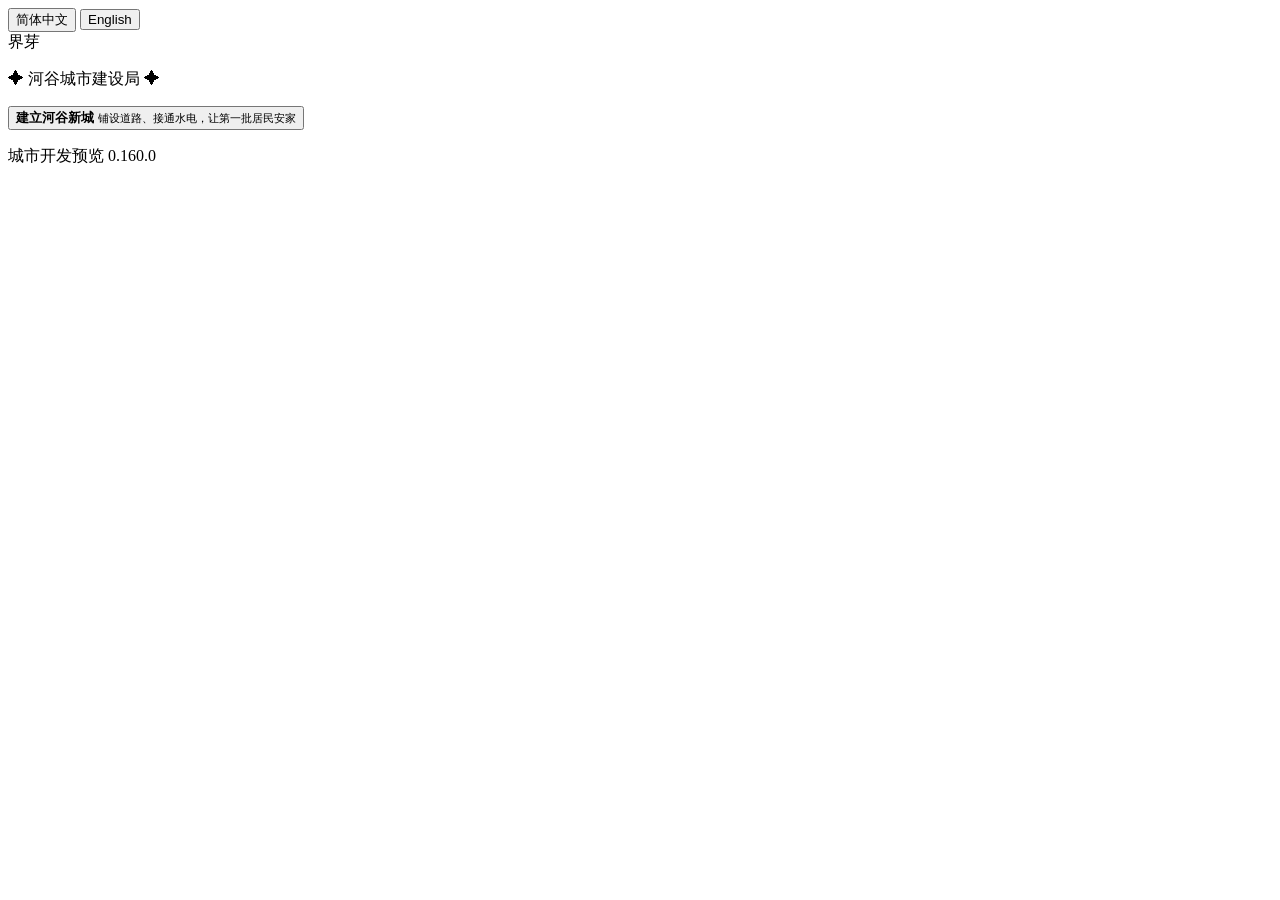
==== commit e9f0af3a: "Deploy Project-JIEYA 217594d4d627e6ceb17bb057c74f6dc31c96d275" ====
--- a/index.html
+++ b/index.html
@@ -5,12 +5,12 @@
     <meta name="viewport" content="width=device-width, initial-scale=1.0" />
     <meta
       name="description"
-      content="亲手创造和改造世界：塑造地形、制造降雨并观察水流。"
+      content="在连续河谷中规划道路、水电、住宅与就业，经营一座持续运转的城市。"
       data-message-content="pageDescription"
     />
     <meta
       name="application-name"
-      content="界芽：星球观测局"
+      content="界芽：河谷城市"
       data-message-content="title"
     />
     <meta name="robots" content="noindex, nofollow" />
@@ -23,12 +23,12 @@
     <meta property="og:locale" content="zh_CN" />
     <meta
       property="og:title"
-      content="界芽：星球观测局"
+      content="界芽：河谷城市"
       data-message-content="title"
     />
     <meta
       property="og:description"
-      content="亲手创造和改造世界：塑造地形、制造降雨并观察水流。"
+      content="在连续河谷中规划道路、水电、住宅与就业，经营一座持续运转的城市。"
       data-message-content="pageDescription"
     />
     <meta property="og:url" content="./" />
@@ -37,7 +37,7 @@
     <meta property="og:image:height" content="630" />
     <meta
       property="og:image:alt"
-      content="界芽方格世界中，绿色手掌形地形被水道与降雨环绕"
+      content="界芽河谷城市的道路、河流与街区"
       data-message-content="pageImageAlt"
     />
     <meta name="twitter:card" content="summary_large_image" />
@@ -50,54 +50,42 @@
       type="font/woff2"
       crossorigin
     />
-    <title data-message="title">界芽：星球观测局</title>
-    <script type="module" crossorigin src="/Project-JIEYA-Preview/assets/index-DbOaJNFI.js"></script>
-    <link rel="stylesheet" crossorigin href="/Project-JIEYA-Preview/assets/index-D0KAzRc4.css">
+    <title>界芽：河谷城市</title>
+    <script type="module" crossorigin src="/Project-JIEYA-Preview/assets/index-DUb6QEeC.js"></script>
+    <link rel="stylesheet" crossorigin href="/Project-JIEYA-Preview/assets/index-u-dpbs-y.css">
   </head>
-  <body>
+  <body data-product-surface="city-only" data-app-screen="home">
     <section
       class="home-screen"
       data-app-screen="home"
       aria-labelledby="home-brand-title"
       aria-busy="true"
       inert
-      hidden
     >
       <div class="home-screen-shade" aria-hidden="true"></div>
       <nav
         class="home-utility-nav"
-        aria-label="主页工具"
-        data-message-aria-label="homeToolsLabel"
+        aria-label="界面语言"
+        data-message-aria-label="homeLanguageTitle"
       >
         <button
+          type="button"
           class="home-utility-button"
-          type="button"
-          data-home-panel-toggle="settings"
-          aria-expanded="false"
-          aria-controls="home-settings-panel"
+          data-city-locale="zh-CN"
         >
-          <i class="ph ph-gear" aria-hidden="true"></i>
-          <span data-message="homeSettingsAction">设置</span>
+          简体中文
         </button>
         <button
+          type="button"
           class="home-utility-button"
-          type="button"
-          data-home-panel-toggle="language"
-          aria-expanded="false"
-          aria-controls="home-language-panel"
+          data-city-locale="en-US"
         >
-          <i class="ph ph-translate" aria-hidden="true"></i>
-          <span
-            data-home-language-action
-            data-message="homeLanguageActionDefault"
-            >语言 · 简体中文</span
-          >
+          English
         </button>
       </nav>
-
       <header class="home-brand">
         <div class="home-brand-mark" aria-hidden="true">
-          <i class="ph ph-plant"></i>
+          <i class="ph ph-buildings"></i>
         </div>
         <div
           class="home-brand-title"
@@ -109,3872 +97,873 @@
         </div>
         <p>
           <span aria-hidden="true">✦</span>
-          <span data-message="homeBrandSubtitle">星球观测局</span>
+          <span data-message="homeBrandSubtitle">河谷城市建设局</span>
           <span aria-hidden="true">✦</span>
         </p>
       </header>
-
-      <button class="home-continue" type="button" data-home-continue hidden>
-        <i class="ph ph-plant" aria-hidden="true"></i>
-        <span data-home-continue-label data-message="homeNoWorldToContinue"
-          >尚无可继续的世界</span
-        >
-        <i class="ph ph-arrow-right" aria-hidden="true"></i>
-      </button>
-
       <section
         class="home-world-rail"
-        aria-label="选择要前往的世界"
+        aria-label="进入城市"
         data-message-aria-label="homeWorldRailLabel"
       >
         <button
-          class="home-world-card home-world-card-start"
+          class="home-world-card home-world-card-city"
           type="button"
-          data-home-world-seed="JIEYA-LOCAL-FIRST-1"
+          data-city-start
         >
-          <i class="ph ph-plant" aria-hidden="true"></i>
-          <strong data-message="homeStartCreating">开始冒险</strong>
+          <i class="ph ph-buildings" aria-hidden="true"></i>
+          <strong data-message="homeBuildCity">建立河谷新城</strong>
           <span class="home-card-divider" aria-hidden="true"></span>
-          <small data-message="homeStartCreatingSummary"
-            >从空白界域开始亲手创造</small
+          <small data-message="homeBuildCitySummary"
+            >铺设道路、接通水电，让第一批居民安家</small
           >
         </button>
         <button
-          class="home-world-card home-world-card-image home-world-card-dry-valley"
+          class="home-world-card home-world-card-city"
           type="button"
-          data-home-world-seed="JIEYA-DRY-VALLEY-RESCUE-2"
+          data-city-upgrade
+          hidden
         >
-          <span class="home-world-card-copy">
-            <strong data-message="homeDryValleyRescue">干谷救援</strong>
-            <small data-message="homeDryValleySummary"
-              >10–15 分钟 · 三幕生态复苏</small
-            >
-          </span>
+          <i class="ph ph-git-fork" aria-hidden="true"></i>
+          <strong data-message="homeUpgradeCity">创建地图扩展副本</strong>
+          <span class="home-card-divider" aria-hidden="true"></span>
+          <small data-message="homeUpgradeCitySummary"
+            >保留现有城市不变，创建可付费购买相邻城区的独立副本</small
+          >
         </button>
         <button
-          class="home-world-card home-world-card-image home-world-card-newborn"
+          class="home-world-card home-world-card-city"
           type="button"
-          data-home-world-seed="JIEYA-NEWBORN-CONTINENT-2"
+          data-city-restart
+          hidden
         >
-          <span class="home-world-card-copy">
-            <strong data-message="homeNewbornContinent">新生大陆</strong>
-            <small data-message="homeNewbornSummary">引水与首次创造</small>
-          </span>
-        </button>
-        <button
-          class="home-world-card home-world-card-image home-world-card-lake"
-          type="button"
-          data-home-world-seed="JIEYA-THRIVING-MEADOW-1"
-        >
-          <span class="home-world-card-copy">
-            <strong data-message="homeThrivingLakePlain">丰境湖原</strong>
-            <small data-message="homeThrivingLakeSummary"
-              >观察三层生命互相回应</small
-            >
-          </span>
-        </button>
-        <button
-          class="home-view-all"
-          type="button"
-          data-home-panel-toggle="catalog"
-          aria-expanded="false"
-          aria-controls="home-catalog-panel"
-        >
-          <span data-message="homeViewAll">查看全部</span>
-          <i class="ph ph-arrow-right" aria-hidden="true"></i>
+          <i class="ph ph-arrow-counter-clockwise" aria-hidden="true"></i>
+          <strong data-message="homeRestartCity">重新开始河谷城市</strong>
+          <span class="home-card-divider" aria-hidden="true"></span>
+          <small data-message="homeRestartCitySummary"
+            >再次确认后替换当前 v17 密集网格城市，历史城市保持不变</small
+          >
         </button>
       </section>
-
-      <p class="home-preview-version" data-message="homePreviewVersion">
-        公开预览 0.159.0
-      </p>
-      <output
-        class="home-local-status"
-        data-home-local-status
+      <p
+        class="home-city-status"
+        data-city-home-status
         role="status"
         aria-live="polite"
-        aria-atomic="true"
-      >
-        <i class="ph ph-plant" aria-hidden="true"></i>
-        <span data-message="homeLocalSavedOfflineChecking"
-          >本地存档 · 离线检查中</span
+        hidden
+      ></p>
+      <p class="home-preview-version" data-message="homePreviewVersion">
+        城市开发预览 0.160.0
+      </p>
+    </section>
+
+    <main class="city-screen" data-app-screen="city" hidden>
+      <header class="city-topbar">
+        <div class="city-identity">
+          <span data-message="cityEyebrow">河谷建设局</span
+          ><strong data-city-name>界芽河谷</strong>
+        </div>
+        <dl
+          class="city-hud"
+          aria-label="城市总览"
+          data-message-aria-label="cityOverviewLabel"
         >
-      </output>
-
-      <section
-        class="home-panel home-settings-panel"
-        id="home-settings-panel"
-        data-home-panel="settings"
-        aria-labelledby="home-settings-title"
-        hidden
-      >
-        <header class="home-panel-header">
-          <div>
-            <p data-message="homeSettingsEyebrow">当前设备</p>
-            <h2 id="home-settings-title" data-message="homeSettingsTitle">
-              设备设置
-            </h2>
-          </div>
-          <button
-            class="home-panel-close"
-            type="button"
-            data-home-panel-close
-            aria-label="关闭设置"
-            data-message-aria-label="homeSettingsClose"
-          >
-            <i class="ph ph-x" aria-hidden="true"></i>
-          </button>
-        </header>
-        <div class="home-settings-grid">
-          <label>
-            <span data-message="homeMasterVolume">主音量</span>
-            <span class="home-setting-inline">
-              <input
-                type="range"
+          <div class="city-hud-funds">
+            <dt data-message="cityFunds">资金</dt>
+            <dd data-city-funds>—</dd>
+          </div>
+          <div class="city-hud-income">
+            <dt data-message="cityNetIncome">净收入</dt>
+            <dd data-city-net-income>—</dd>
+          </div>
+          <div class="city-hud-population">
+            <dt data-message="cityPopulation">人口</dt>
+            <dd data-city-population>—</dd>
+          </div>
+          <div class="city-hud-employment">
+            <dt data-message="cityJobs">就业</dt>
+            <dd data-city-employment>—</dd>
+          </div>
+          <div class="city-hud-vacancies">
+            <dt data-message="cityVacantJobs">空缺</dt>
+            <dd data-city-vacancies>—</dd>
+          </div>
+          <div class="city-hud-demands">
+            <dt data-message="cityZoningDemand">分区需求</dt>
+            <dd>
+              <meter
                 min="0"
                 max="100"
-                step="1"
-                value="70"
-                data-home-player-volume
-              />
-              <output data-home-player-volume-output>70%</output>
-            </span>
-          </label>
-          <label class="home-setting-check">
-            <input type="checkbox" data-home-player-muted />
-            <span data-message="homeMuted">静音</span>
-          </label>
-          <label>
-            <span data-message="homeMotion">动态效果</span>
-            <select data-home-player-motion>
-              <option value="system" data-message="homeMotionSystem">
-                跟随系统
-              </option>
-              <option value="full" data-message="homeMotionFull">
-                完整动态
-              </option>
-              <option value="reduced" data-message="homeMotionReduced">
-                减少动态
-              </option>
-            </select>
-          </label>
-          <label>
-            <span data-message="homeTextScale">文字大小</span>
-            <select data-home-player-text-scale>
-              <option value="100">100%</option>
-              <option value="112">112%</option>
-              <option value="125">125%</option>
-            </select>
-          </label>
-          <label>
-            <span data-message="homeColorVision">配色辨识</span>
-            <select data-home-player-color-vision>
-              <option value="standard" data-message="homeColorStandard">
-                标准
-              </option>
-              <option value="red-green" data-message="homeColorRedGreen">
-                红绿色弱辅助
-              </option>
-              <option value="blue-yellow" data-message="homeColorBlueYellow">
-                蓝黄色弱辅助
-              </option>
-              <option
-                value="high-contrast"
-                data-message="homeColorHighContrast"
-              >
-                高对比
-              </option>
-            </select>
-          </label>
-          <label>
-            <span data-message="homePerformance">显示性能</span>
-            <select data-home-player-performance>
-              <option value="standard" data-message="homePerformanceStandard">
-                标准
-              </option>
-              <option value="reduced" data-message="homePerformanceReduced">
-                低性能
-              </option>
-            </select>
-          </label>
-          <label>
-            <span data-message="graphicsQualityLabel">3D 画质</span>
-            <select data-home-player-graphics-quality>
-              <option value="auto" data-message="graphicsQualityAuto">
-                自动
-              </option>
-              <option value="low" data-message="graphicsQualityLow">低</option>
-              <option value="medium" data-message="graphicsQualityMedium">
-                中
-              </option>
-              <option value="high" data-message="graphicsQualityHigh">
-                高
-              </option>
-            </select>
-          </label>
-        </div>
-        <p class="home-panel-note" data-message="homePreferencesNote">
-          偏好只保存在当前设备，不进入世界存档或 .jieya。
-        </p>
-      </section>
-
-      <section
-        class="home-panel home-language-panel"
-        id="home-language-panel"
-        data-home-panel="language"
-        aria-labelledby="home-language-title"
-        hidden
-      >
-        <header class="home-panel-header">
-          <div>
-            <p data-message="homeLanguageEyebrow">界面语言</p>
-            <h2 id="home-language-title" data-message="homeLanguageTitle">
-              语言
-            </h2>
-          </div>
-          <button
-            class="home-panel-close"
-            type="button"
-            data-home-panel-close
-            aria-label="关闭语言选择"
-            data-message-aria-label="homeLanguageClose"
-          >
-            <i class="ph ph-x" aria-hidden="true"></i>
-          </button>
-        </header>
-        <button
-          class="home-language-option"
-          type="button"
-          data-home-locale="zh-CN"
-          aria-pressed="true"
+                value="0"
+                data-city-demand-residential
+                aria-label="住宅需求"
+                data-message-aria-label="cityResidentialDemand"
+              ></meter>
+              <meter
+                min="0"
+                max="100"
+                value="0"
+                data-city-demand-commercial
+                aria-label="商业需求"
+                data-message-aria-label="cityCommercialDemand"
+              ></meter>
+              <meter
+                min="0"
+                max="100"
+                value="0"
+                data-city-demand-industry
+                aria-label="工业需求"
+                data-message-aria-label="cityIndustryDemand"
+              ></meter>
+            </dd>
+          </div>
+          <div class="city-hud-tax">
+            <dt data-message="cityTax">税收</dt>
+            <dd data-city-tax>—</dd>
+          </div>
+          <div class="city-hud-maintenance">
+            <dt data-message="cityMaintenance">维护</dt>
+            <dd data-city-maintenance>—</dd>
+          </div>
+          <div class="city-hud-water">
+            <dt data-message="cityWater">水</dt>
+            <dd data-city-water>—</dd>
+          </div>
+          <div class="city-hud-power">
+            <dt data-message="cityPower">电</dt>
+            <dd data-city-power>—</dd>
+          </div>
+          <div class="city-hud-services">
+            <dt data-message="cityServices">服务</dt>
+            <dd>
+              <span data-city-services>—</span>
+              <span class="city-hud-warning" data-city-warning hidden>—</span>
+            </dd>
+          </div>
+          <div class="city-hud-transit">
+            <dt data-message="cityTransit">公交 / 路压</dt>
+            <dd>
+              <span data-city-bus-coverage>—</span> ·
+              <span data-city-bus-passengers>—</span> ·
+              <span data-city-road-pressure>—</span>
+            </dd>
+          </div>
+          <div class="city-hud-watershed">
+            <dt data-message="cityWatershed">流域</dt>
+            <dd data-city-watershed>—</dd>
+          </div>
+          <div class="city-hud-stormwater">
+            <dt data-message="cityStormwater">雨洪</dt>
+            <dd data-city-stormwater>—</dd>
+          </div>
+          <div class="city-hud-logistics">
+            <dt data-message="cityLogistics">物流</dt>
+            <dd data-city-logistics>—</dd>
+          </div>
+          <div class="city-hud-archive">
+            <dt data-message="cityArchive">档案</dt>
+            <dd data-city-archive>—</dd>
+          </div>
+          <div class="city-hud-time">
+            <dt data-message="cityTick">时间</dt>
+            <dd data-city-tick>—</dd>
+          </div>
+        </dl>
+        <div
+          class="city-time-controls"
+          aria-label="时间控制"
+          data-message-aria-label="cityTimeControlsLabel"
         >
-          <span data-message="homeLanguageSimplifiedChinese">简体中文</span>
-          <small data-home-language-selected data-message="homeLanguageSelected"
-            >当前语言</small
-          >
-        </button>
-        <button
-          class="home-language-option"
-          type="button"
-          data-home-locale="en-US"
-          aria-pressed="false"
-        >
-          <span data-message="homeLanguageEnglish">English</span>
-          <small data-home-language-selected hidden></small>
-        </button>
-        <p class="home-panel-note" data-message="homeLanguageChoose">
-          选择后主页与游戏会立即同步。
-        </p>
-        <output
-          class="home-panel-note"
-          data-home-language-status
-          data-message="homeLanguageSaved"
-          aria-live="polite"
-          >语言偏好已保存到当前设备。</output
-        >
-      </section>
-
-      <section
-        class="home-panel home-catalog-panel"
-        id="home-catalog-panel"
-        data-home-panel="catalog"
-        aria-labelledby="home-catalog-title"
-        hidden
-      >
-        <header class="home-panel-header">
-          <div>
-            <p data-message="homeCatalogEyebrow">本地世界目录</p>
-            <h2 id="home-catalog-title" data-message="homeCatalogTitle">
-              查看全部世界
-            </h2>
-          </div>
-          <button
-            class="home-panel-close"
-            type="button"
-            data-home-panel-close
-            aria-label="关闭世界目录"
-            data-message-aria-label="homeCatalogClose"
-          >
-            <i class="ph ph-x" aria-hidden="true"></i>
-          </button>
-        </header>
-        <div class="home-catalog-scroll">
-          <section aria-labelledby="home-featured-worlds-title">
-            <h3
-              id="home-featured-worlds-title"
-              data-message="homeCatalogPlayable"
-            >
-              可玩世界
-            </h3>
-            <div class="home-catalog-grid" data-home-catalog-featured></div>
-          </section>
-          <section aria-labelledby="home-classic-worlds-title">
-            <h3
-              id="home-classic-worlds-title"
-              data-message="homeCatalogClassic"
-            >
-              经典世界
-            </h3>
-            <div class="home-catalog-grid" data-home-catalog-legacy></div>
-          </section>
-          <section
-            class="home-manual-world"
-            aria-labelledby="home-manual-seed-title"
-          >
-            <h3
-              id="home-manual-seed-title"
-              data-message="homeCatalogManualSeed"
-            >
-              手动种子
-            </h3>
-            <label>
-              <span data-message="homeCatalogPublishedSeed"
-                >已发布世界种子</span
-              >
-              <input
-                type="text"
-                autocomplete="off"
-                spellcheck="false"
-                data-home-seed-input
-              />
-            </label>
-            <button
-              type="button"
-              data-home-seed-start
-              data-message="homeCatalogOpenWorld"
-            >
-              打开这个世界
-            </button>
-          </section>
-          <section
-            class="home-import-world"
-            aria-labelledby="home-import-title"
-          >
-            <h3 id="home-import-title" data-message="homeCatalogImportTitle">
-              导入本地世界
-            </h3>
-            <p data-message="homeCatalogImportNote">
-              只在本机读取 `.jieya`；解析失败不会覆盖当前世界。
-            </p>
-            <div class="home-import-actions">
-              <button type="button" data-home-world-file-choose>
-                <i class="ph ph-upload-simple" aria-hidden="true"></i>
-                <span data-message="homeCatalogChooseFile">选择 .jieya</span>
-              </button>
-              <button type="button" data-home-world-file-confirm hidden>
-                <span data-message="homeCatalogConfirmImport"
-                  >确认导入并替换</span
-                >
-              </button>
-            </div>
-            <output
-              data-home-world-file-status
-              data-message="homeCatalogFileReady"
-              data-state="ready"
-              aria-live="polite"
-              >世界文件：当前可用</output
-            >
-          </section>
-        </div>
-      </section>
-
-      <dialog
-        class="home-replacement-confirm"
-        data-home-replacement-confirm
-        aria-labelledby="home-replacement-title"
-        aria-describedby="home-replacement-message"
-      >
-        <i class="ph ph-map-trifold" aria-hidden="true"></i>
-        <div>
-          <h2 id="home-replacement-title" data-message="homeReplacementTitle">
-            替换当前本地世界？
-          </h2>
-          <p id="home-replacement-message" data-home-replacement-message>
-            <span data-message="homeReplacementDefault"
-              >新世界只会在你确认后准备。</span
-            >
-          </p>
-        </div>
-        <button
-          type="button"
-          data-home-replacement-cancel
-          data-message="homeCancel"
-        >
-          取消
-        </button>
-        <button
-          type="button"
-          data-home-replacement-accept
-          data-message="homeConfirmReplacement"
-        >
-          确认替换
-        </button>
-      </dialog>
-    </section>
-
-    <section class="unsupported-screen" data-app-screen="unsupported-3d" hidden>
-      <i class="ph ph-mountains" aria-hidden="true"></i>
-      <div
-        class="unsupported-title"
-        role="heading"
-        aria-level="1"
-        data-message="homeUnsupportedTitle"
-      >
-        当前设备暂不支持 3D 地貌
-      </div>
-      <p data-message="homeUnsupportedWorldSafe">
-        你的本地世界仍安全保存在浏览器中。
-      </p>
-      <button
-        type="button"
-        data-unsupported-return-home
-        data-message="homeReturn"
-      >
-        返回主页
-      </button>
-    </section>
-
-    <main class="app-shell" data-app-screen="game">
-      <header class="intro game-topbar">
-        <div class="game-brand">
-          <p class="eyebrow" data-message="eyebrow">塑界师 · 本地星球</p>
-          <h1 class="visually-hidden" data-message="title">界芽：星球观测局</h1>
-          <div class="game-world-identity" aria-hidden="true">
-            <i class="ph ph-plant" aria-hidden="true"></i>
-            <span data-message="homeBrandName">界芽</span>
-            <output data-hud-world-name data-message="worldNotStarted"
-              >世界未启动</output
-            >
-          </div>
-          <p class="description" data-message="description">
-            选择工具，直接创造和改造世界。
-          </p>
-        </div>
-        <button
-          class="game-return-home"
-          type="button"
-          data-game-return-home
-          hidden
-        >
-          <i class="ph ph-arrow-left" aria-hidden="true"></i>
-          <span data-message="homeReturn">返回主页</span>
-        </button>
-        <div
-          class="game-hud-stats"
-          aria-label="世界总览"
-          data-message-aria-label="worldOverviewLabel"
-        >
-          <span
-            class="game-hud-stat game-hud-time"
-            aria-label="世界时间"
-            data-message-aria-label="hudStatusLabel"
-          >
-            <i class="ph ph-clock" aria-hidden="true"></i>
-            <span data-message="worldTime">世界时间</span>
-            <b data-hud-tick>—</b>
-          </span>
-          <button
-            class="game-hud-stat ecology-hud-stat"
-            type="button"
-            data-hud-ecology-focus="plant"
-            data-state="unavailable"
-            aria-label="草本活跃格：世界未启动"
-            data-message-aria-label="worldOverviewPlantUnavailable"
-            disabled
-          >
-            <i class="ph ph-plant" aria-hidden="true"></i>
-            <span class="ecology-hud-label" data-message="worldOverviewPlant"
-              >草本</span
-            >
-            <b data-hud-ecology-plant>—</b>
-          </button>
-          <button
-            class="game-hud-stat ecology-hud-stat"
-            type="button"
-            data-hud-ecology-focus="grazer"
-            data-state="unavailable"
-            aria-label="绒芽兽活跃格：世界未启动"
-            data-message-aria-label="worldOverviewGrazerUnavailable"
-            disabled
-          >
-            <i class="ph ph-rabbit" aria-hidden="true"></i>
-            <span class="ecology-hud-label" data-message="worldOverviewGrazer"
-              >绒芽兽</span
-            >
-            <b data-hud-ecology-grazer>—</b>
-          </button>
-          <button
-            class="game-hud-stat ecology-hud-stat"
-            type="button"
-            data-hud-ecology-focus="fox"
-            data-state="unavailable"
-            aria-label="影尾狐活跃格：世界未启动"
-            data-message-aria-label="worldOverviewFoxUnavailable"
-            disabled
-          >
-            <i class="ph ph-paw-print" aria-hidden="true"></i>
-            <span class="ecology-hud-label" data-message="worldOverviewFox"
-              >影尾狐</span
-            >
-            <b data-hud-ecology-fox>—</b>
-          </button>
-        </div>
-        <div
-          class="install-offer"
-          aria-label="安装界芽应用"
-          data-message-aria-label="installControlsLabel"
-          data-install-offer
-          hidden
-        >
-          <p
-            class="install-status"
-            role="status"
-            aria-live="polite"
-            aria-busy="false"
-            data-install-status
-            data-state="unavailable"
-            data-message="installUnavailable"
-          >
-            安装应用：当前不可用
-          </p>
-          <button
-            class="install-action"
-            type="button"
-            data-install-action
-            data-message="installAction"
-            hidden
-            disabled
-          >
-            安装到设备
+          <button type="button" data-city-run-toggle aria-pressed="false">
+            <i class="ph ph-play-pause" aria-hidden="true"></i>
+            <span data-city-run-label data-message="cityRun">运行</span>
+          </button>
+          <button type="button" data-city-speed="1" aria-pressed="true">
+            1×
+          </button>
+          <button type="button" data-city-speed="2" aria-pressed="false">
+            2×
+          </button>
+          <button type="button" data-city-speed="4" aria-pressed="false">
+            4×
           </button>
         </div>
       </header>
 
-      <details
-        class="dry-valley-guide"
-        aria-label="让干谷重新流动并长出新芽引导任务"
-        data-message-aria-label="dryValleyCardLabel"
-        data-dry-valley-guide
-        data-state="unavailable"
-      >
-        <summary class="dry-valley-guide-toggle" data-message="dryValleyToggle">
-          生态挑战
-        </summary>
-        <div
-          class="ecology-challenge-modes"
-          role="group"
-          aria-label="选择生态挑战"
-          data-message-aria-label="ecologyChallengeModeLabel"
-          data-ecology-challenge-modes
-        >
-          <button
-            class="ecology-challenge-mode-card"
-            type="button"
-            data-ecology-challenge-mode="dry-valley"
-            aria-pressed="true"
-            disabled
-          >
-            <span
-              class="ecology-challenge-mode-name"
-              data-message="ecologyChallengeDryValley"
-            >
-              干谷
-            </span>
-            <span
-              class="ecology-challenge-mode-status"
-              data-ecology-challenge-mode-status="dry-valley"
-              data-message="challengeDryValleyOptional"
-            >
-              可选 · 复苏干谷
-            </span>
-          </button>
-          <button
-            class="ecology-challenge-mode-card"
-            type="button"
-            data-ecology-challenge-mode="food-chain"
-            aria-pressed="false"
-            disabled
-          >
-            <span
-              class="ecology-challenge-mode-name"
-              data-message="ecologyChallengeFoodChain"
-            >
-              食物链
-            </span>
-            <span
-              class="ecology-challenge-mode-status"
-              data-ecology-challenge-mode-status="food-chain"
-              data-message="challengeFoodChainOptional"
-            >
-              可选 · 建立生态
-            </span>
-          </button>
-          <button
-            class="ecology-challenge-mode-card"
-            type="button"
-            data-ecology-challenge-mode="pond"
-            aria-pressed="false"
-            disabled
-          >
-            <span
-              class="ecology-challenge-mode-name"
-              data-message="ecologyChallengePond"
-            >
-              造湖
-            </span>
-            <span
-              class="ecology-challenge-mode-status"
-              data-ecology-challenge-mode-status="pond"
-              data-message="challengePondOptional"
-            >
-              可选 · 亲手造湖
-            </span>
-          </button>
-          <button
-            class="ecology-challenge-mode-card"
-            type="button"
-            data-ecology-challenge-mode="oasis"
-            aria-pressed="false"
-            disabled
-          >
-            <span
-              class="ecology-challenge-mode-name"
-              data-message="ecologyChallengeOasis"
-              >绿洲</span
-            >
-            <span
-              class="ecology-challenge-mode-status"
-              data-ecology-challenge-mode-status="oasis"
-              data-message="challengeOasisOptional"
-              >可选 · 亲手造绿洲</span
-            >
-          </button>
+      <section class="city-workspace">
+        <div data-city-background-diagnostics hidden>
+          <div
+            class="city-world-feedback"
+            data-city-world-feedback
+            role="status"
+            aria-live="polite"
+            aria-atomic="true"
+            hidden
+          >
+            <span data-city-world-feedback-title>城市告警</span>
+            <strong data-city-world-feedback-summary
+              >当前没有需要处理的问题</strong
+            >
+            <button type="button" data-city-world-feedback-locate>
+              立即处理
+            </button>
+          </div>
+          <ul class="city-priority-list" data-city-priority-list hidden></ul>
         </div>
-        <section class="ecology-challenge-panel" data-dry-valley-panel>
-          <div class="dry-valley-guide-copy">
-            <p class="dry-valley-guide-eyebrow" data-message="dryValleyEyebrow">
-              下一项 · 可选挑战
-            </p>
-            <h2 class="dry-valley-guide-title" data-message="dryValleyTitle">
-              让干谷重新流动并长出新芽
-            </h2>
-            <p
-              class="dry-valley-guide-summary"
-              data-dry-valley-summary
-              data-message="dryValleySandboxSummary"
-            >
-              进入固定干谷，用降雨和时间把水送到谷底，再把第一株先锋草本照料成草地。开始前会再次确认替换当前本地世界。
-            </p>
-          </div>
-          <div class="dry-valley-guide-actions">
-            <button
-              class="dry-valley-guide-action"
-              type="button"
-              data-dry-valley-start
-              data-message="dryValleyStart"
-              aria-describedby="dry-valley-status"
-              disabled
-            >
-              开始干谷挑战
-            </button>
-            <button
-              class="dry-valley-guide-action"
-              type="button"
-              data-dry-valley-locate
-              data-message="dryValleyLocateSource"
-              aria-describedby="dry-valley-status"
-              hidden
-              disabled
-            >
-              定位源头
-            </button>
-            <button
-              class="dry-valley-guide-action"
-              type="button"
-              data-dry-valley-retreat
-              data-message="dryValleyRetreatStart"
-              aria-describedby="dry-valley-status"
-              hidden
-              disabled
-            >
-              前往源头并停雨
-            </button>
-            <button
-              class="dry-valley-guide-dismiss"
-              type="button"
-              data-dry-valley-dismiss
-              data-message="dryValleyDismiss"
-              aria-describedby="dry-valley-status"
-              hidden
-              disabled
-            >
-              隐藏本次引导
-            </button>
+        <div class="city-viewport" data-city-viewport>
+          <canvas
+            data-city-canvas
+            tabindex="0"
+            aria-label="3D 城市建设地图"
+            data-message-aria-label="cityCanvasLabel"
+          ></canvas>
+          <div class="city-camera-help" data-message="cityCameraHelp">
+            WASD 移动 · Q/E 旋转 · 滚轮缩放
           </div>
           <output
-            class="dry-valley-guide-status"
-            id="dry-valley-status"
-            data-dry-valley-status
-            data-state="unavailable"
-            data-message="dryValleyUnavailable"
+            class="city-status"
+            data-city-status
+            data-message="cityIdleStatus"
             aria-live="polite"
-          >
-            干谷任务：世界尚未启动
-          </output>
-          <section
-            class="dry-valley-adventure-crisis"
-            data-dry-valley-adventure-crisis
-            aria-live="assertive"
+            >选择工具或检查城市。</output
+          >
+        </div>
+        <aside class="city-inspector" data-city-inspector hidden>
+          <button
+            type="button"
+            class="city-inspector-close"
+            data-city-inspector-close
+            aria-label="关闭检查器"
+            data-message-aria-label="cityInspectorClose"
+          >
+            ×
+          </button>
+          <span class="city-panel-eyebrow" data-message="cityInspector"
+            >检查器</span
+          >
+          <h2 data-city-inspector-title>地块</h2>
+          <dl data-city-inspector-details></dl>
+          <button
+            type="button"
+            data-city-demolish-building
+            data-message="cityDemolishAbandoned"
+            aria-describedby="city-inspector-action-status"
             hidden
           >
-            <h3 data-dry-valley-adventure-crisis-title></h3>
-            <p data-dry-valley-adventure-crisis-delta></p>
-            <p data-dry-valley-adventure-crisis-cause></p>
-            <button
-              type="button"
-              data-dry-valley-adventure-crisis-acknowledge
-              data-message="adventureCrisisRepair"
-            >
-              我来修复
-            </button>
-          </section>
-          <section
-            class="dry-valley-adventure-result"
-            data-dry-valley-adventure-result
-            aria-live="polite"
+            拆除废弃建筑
+          </button>
+          <button
+            type="button"
+            data-city-repair-building
+            aria-describedby="city-inspector-action-status"
             hidden
           >
-            <h3 data-dry-valley-adventure-result-title></h3>
-            <p data-dry-valley-adventure-result-delta></p>
-            <p data-dry-valley-adventure-result-cause></p>
-            <div data-dry-valley-adventure-final hidden>
-              <div
-                class="dry-valley-adventure-comparison"
-                aria-label="干谷复苏前后鹰眼对比"
-                data-message-aria-label="dryValleyComparisonLabel"
-              >
-                <figure>
-                  <figcaption data-message="dryValleyComparisonInitial">
-                    初始干谷
-                  </figcaption>
-                  <canvas
-                    width="256"
-                    height="256"
-                    data-dry-valley-adventure-initial-canvas
-                    aria-label="初始干谷鹰眼图"
-                    data-message-aria-label="dryValleyComparisonInitialMap"
-                  ></canvas>
-                </figure>
-                <figure>
-                  <figcaption data-message="dryValleyComparisonCurrent">
-                    当前世界
-                  </figcaption>
-                  <canvas
-                    width="256"
-                    height="256"
-                    data-dry-valley-adventure-current-canvas
-                    aria-label="当前复苏世界鹰眼图"
-                    data-message-aria-label="dryValleyComparisonCurrentMap"
-                  ></canvas>
-                </figure>
-              </div>
-              <dl class="dry-valley-adventure-stats">
-                <div>
-                  <dt data-message="dryValleyResultTicks">用时</dt>
-                  <dd data-dry-valley-adventure-stat-ticks>—</dd>
-                </div>
-                <div>
-                  <dt data-message="dryValleyResultWetChannel">湿润水道</dt>
-                  <dd data-dry-valley-adventure-stat-water>—</dd>
-                </div>
-                <div>
-                  <dt data-message="dryValleyResultMeadow">达标草甸</dt>
-                  <dd data-dry-valley-adventure-stat-meadow>—</dd>
-                </div>
-                <div>
-                  <dt data-message="dryValleyResultFeeding">真实取食</dt>
-                  <dd data-dry-valley-adventure-stat-feeding>—</dd>
-                </div>
-                <div>
-                  <dt data-message="dryValleyResultHunting">真实捕猎</dt>
-                  <dd data-dry-valley-adventure-stat-hunting>—</dd>
-                </div>
-              </dl>
-              <p
-                class="dry-valley-adventure-emblem"
-                data-dry-valley-adventure-emblem
-                data-message="dryValleyEmblem"
-              >
-                界芽印记 · 干谷复苏
-              </p>
-            </div>
-            <div class="dry-valley-adventure-actions">
-              <button
-                type="button"
-                data-dry-valley-adventure-continue
-                data-message="adventureContinue"
-              >
-                继续
-              </button>
-              <button
-                type="button"
-                data-dry-valley-adventure-forest
-                data-message="dryValleyGoToForestRecovery"
-                hidden
-              >
-                前往林地复苏
-              </button>
-              <button
-                type="button"
-                data-dry-valley-adventure-replay
-                data-message="adventureReplay"
-                hidden
-              >
-                重新挑战
-              </button>
-            </div>
-          </section>
+            修复火灾损坏
+          </button>
           <output
-            class="dry-valley-adventure-storage-warning"
-            data-dry-valley-adventure-storage-warning
+            id="city-inspector-action-status"
+            class="city-inspector-action-status"
+            data-city-inspector-action-status
+            role="status"
             aria-live="polite"
             hidden
           ></output>
+          <button type="button" data-city-demolish-center hidden>
+            移除邻里中心
+          </button>
+          <div class="city-service-budget" data-city-service-budget hidden>
+            <span>设施预算</span>
+            <button type="button" data-city-budget-tier="economy">节约</button>
+            <button type="button" data-city-budget-tier="standard">标准</button>
+            <button type="button" data-city-budget-tier="reinforced">
+              强化
+            </button>
+          </div>
+          <button type="button" data-city-demolish-service hidden>
+            拆除公共设施
+          </button>
           <output
-            class="dry-valley-adventure-feedback"
-            data-dry-valley-adventure-feedback
+            data-city-service-upgrade-status
+            role="status"
             aria-live="polite"
             hidden
           ></output>
-          <details
-            class="dry-valley-balance-comparison"
-            data-dry-valley-balance-comparison
-            hidden
-          >
-            <summary
-              class="dry-valley-balance-comparison-toggle"
-              data-dry-valley-balance-comparison-toggle
-              data-message="dryValleyBalanceComparisonToggle"
-            >
-              展开地形实验 A/B 对照
-            </summary>
-            <div class="dry-valley-balance-comparison-body">
-              <h3
-                class="dry-valley-balance-comparison-title"
-                data-dry-valley-balance-comparison-title
-                data-message="dryValleyBalanceComparisonTitle"
-              >
-                地形实验 A/B 对照
-              </h3>
-              <p
-                class="dry-valley-balance-comparison-intro"
-                data-dry-valley-balance-comparison-intro
-              ></p>
-              <div class="dry-valley-balance-comparison-rows" role="list">
-                <article
-                  class="dry-valley-balance-comparison-row"
-                  data-dry-valley-balance-comparison-raised
-                  role="listitem"
-                >
-                  <h4 data-dry-valley-balance-comparison-raised-condition></h4>
-                  <p data-dry-valley-balance-comparison-raised-process></p>
-                  <p data-dry-valley-balance-comparison-raised-endpoints></p>
-                </article>
-                <article
-                  class="dry-valley-balance-comparison-row"
-                  data-dry-valley-balance-comparison-restored
-                  role="listitem"
-                >
-                  <h4
-                    data-dry-valley-balance-comparison-restored-condition
-                  ></h4>
-                  <p data-dry-valley-balance-comparison-restored-process></p>
-                  <p data-dry-valley-balance-comparison-restored-endpoints></p>
-                </article>
-              </div>
-              <p
-                class="dry-valley-balance-comparison-conclusion"
-                data-dry-valley-balance-comparison-conclusion
-              ></p>
-            </div>
-          </details>
-        </section>
-        <section
-          class="ecology-challenge-panel"
-          aria-label="建立并见证三层食物链挑战"
-          data-message-aria-label="foodChainCardLabel"
-          data-food-chain-challenge
-          data-state="inactive"
-          hidden
+          <button type="button" data-city-upgrade-school hidden>
+            扩建小学
+          </button>
+          <button type="button" data-city-upgrade-recycling hidden>
+            改造为回收中心
+          </button>
+          <button type="button" data-city-upgrade-treatment hidden>
+            升级深度处理
+          </button>
+          <button type="button" data-city-demolish-watershed hidden>
+            拆除流域设施
+          </button>
+          <button type="button" data-city-repair-flood hidden>
+            修复雨洪损坏
+          </button>
+          <button type="button" data-city-demolish-stormwater hidden>
+            拆除雨洪设施
+          </button>
+        </aside>
+        <details class="city-information-drawer">
+          <summary>
+            <i class="ph ph-info" aria-hidden="true"></i>
+            <span data-message="cityInformationViews">信息视图</span>
+          </summary>
+          <nav
+            class="city-information-views"
+            aria-label="信息视图"
+            data-message-aria-label="cityInformationViews"
+          >
+            <button
+              type="button"
+              data-city-information-view="natural"
+              aria-pressed="true"
+            >
+              <span data-message="cityViewUtilities">水电</span>
+            </button>
+            <button
+              type="button"
+              data-city-information-view="employment"
+              aria-pressed="false"
+            >
+              <span data-message="cityViewDevelopment">发展条件</span>
+            </button>
+            <button
+              type="button"
+              data-city-information-view="commute"
+              aria-pressed="false"
+            >
+              <span data-message="cityViewCommute">通勤</span>
+            </button>
+            <button
+              type="button"
+              data-city-information-view="finance"
+              aria-pressed="false"
+            >
+              <span data-message="cityViewFinance">财政</span>
+            </button>
+            <button
+              type="button"
+              data-city-information-view="problems"
+              aria-pressed="false"
+            >
+              <span data-message="cityViewProblems">问题</span>
+            </button>
+            <button
+              type="button"
+              data-city-information-view="education"
+              aria-pressed="false"
+            >
+              <span data-message="cityViewEducation">教育</span>
+            </button>
+            <button
+              type="button"
+              data-city-information-view="healthcare"
+              aria-pressed="false"
+            >
+              <span data-message="cityViewHealthcare">医疗</span>
+            </button>
+            <button
+              type="button"
+              data-city-information-view="fire"
+              aria-pressed="false"
+            >
+              <span data-message="cityViewFire">消防</span>
+            </button>
+            <button
+              type="button"
+              data-city-information-view="waste"
+              aria-pressed="false"
+            >
+              <span data-message="cityViewWaste">垃圾</span>
+            </button>
+            <button
+              type="button"
+              data-city-information-view="land-value"
+              aria-pressed="false"
+            >
+              <span data-message="cityViewLandValue">地价</span>
+            </button>
+            <button
+              type="button"
+              data-city-information-view="road-pressure"
+              aria-pressed="false"
+            >
+              <span data-message="cityViewRoads">道路</span>
+            </button>
+            <button
+              type="button"
+              data-city-information-view="bus-coverage"
+              aria-pressed="false"
+            >
+              <span data-message="cityViewBusCoverage">公交覆盖</span>
+            </button>
+            <button
+              type="button"
+              data-city-information-view="bus-ridership"
+              aria-pressed="false"
+            >
+              <span data-message="cityViewBusRidership">客流</span>
+            </button>
+            <button
+              type="button"
+              data-city-information-view="city-centers"
+              aria-pressed="false"
+            >
+              <span data-message="cityViewCenters">中心</span>
+            </button>
+            <button
+              type="button"
+              data-city-information-view="water-quality"
+              aria-pressed="false"
+            >
+              <span data-message="cityViewWaterQuality">水质</span>
+            </button>
+            <button
+              type="button"
+              data-city-information-view="pollution-sources"
+              aria-pressed="false"
+            >
+              <span data-message="cityViewPollution">污染源</span>
+            </button>
+            <button
+              type="button"
+              data-city-information-view="ecology"
+              aria-pressed="false"
+            >
+              <span data-message="cityViewEcology">生态</span>
+            </button>
+            <button
+              type="button"
+              data-city-information-view="stormwater"
+              aria-pressed="false"
+            >
+              <span data-message="cityViewStormwater">雨洪</span>
+            </button>
+            <button
+              type="button"
+              data-city-information-view="supply-chain"
+              aria-pressed="false"
+            >
+              <span data-message="cityViewSupplyChain">供应链</span>
+            </button>
+            <button
+              type="button"
+              data-city-information-view="freight"
+              aria-pressed="false"
+            >
+              <span data-message="cityViewFreight">货运</span>
+            </button>
+          </nav>
+        </details>
+      </section>
+
+      <nav
+        class="city-build-dock"
+        aria-label="建设工具"
+        data-message-aria-label="cityBuildToolsLabel"
+      >
+        <div
+          class="city-category-tabs city-tool-category"
+          role="tablist"
+          aria-label="建设类别"
+          data-message-aria-label="cityToolCategory"
+          data-city-tool-category-tabs
         >
-          <div class="dry-valley-guide-copy">
-            <p class="dry-valley-guide-eyebrow" data-message="foodChainEyebrow">
-              新任务 · 亲手建立生态
-            </p>
-            <h2 class="dry-valley-guide-title" data-message="foodChainTitle">
-              建立并见证三层食物链
-            </h2>
-            <p class="dry-valley-guide-summary" data-message="foodChainSummary">
-              从草本开始养成绒芽兽，再引入影尾狐；只有你推进出的真实捕食 Tick
-              才算完成。
-            </p>
-          </div>
-          <div class="dry-valley-guide-actions">
-            <button
-              class="dry-valley-guide-action"
-              type="button"
-              data-food-chain-start
-              data-message="foodChainStart"
-              aria-describedby="food-chain-status"
-              disabled
-            >
-              开始食物链挑战
-            </button>
-            <button
-              class="dry-valley-guide-action"
-              type="button"
-              data-food-chain-action
-              data-message="foodChainActionSow"
-              aria-describedby="food-chain-status"
-              hidden
-              disabled
-            >
-              装备播种工具
-            </button>
-            <button
-              class="dry-valley-guide-dismiss"
-              type="button"
-              data-food-chain-cancel
-              data-message="foodChainCancel"
-              aria-describedby="food-chain-status"
-              hidden
-              disabled
-            >
-              结束本次挑战
-            </button>
-          </div>
-          <output
-            class="dry-valley-guide-status"
-            id="food-chain-status"
-            data-food-chain-status
-            data-state="unavailable"
-            data-message="foodChainUnavailable"
-            aria-live="polite"
-          >
-            食物链任务：世界尚未启动
-          </output>
-        </section>
-        <section
-          class="ecology-challenge-panel"
-          aria-label="从选中格亲手挖出并注水一片湖的挑战"
-          data-message-aria-label="pondCardLabel"
-          data-pond-challenge
-          data-state="inactive"
-          hidden
-        >
-          <div class="dry-valley-guide-copy">
-            <p class="dry-valley-guide-eyebrow" data-message="pondEyebrow">
-              新任务 · 改造一处地貌
-            </p>
-            <h2 class="dry-valley-guide-title" data-message="pondTitle">
-              从一格地面造出湖泊
-            </h2>
-            <p class="dry-valley-guide-summary" data-message="pondSummary">
-              从当前选中的格子开始：亲手挖低至少 100 米、注入至少 64
-              毫米水，再推进一个 Tick。不会替换或自动修改世界。
-            </p>
-          </div>
-          <div class="dry-valley-guide-actions">
-            <button
-              class="dry-valley-guide-action"
-              type="button"
-              data-pond-start
-              data-message="pondStart"
-              aria-describedby="pond-status"
-              disabled
-            >
-              以当前格开始造湖
-            </button>
-            <button
-              class="dry-valley-guide-action"
-              type="button"
-              data-pond-action
-              data-message="pondActionBasin"
-              aria-describedby="pond-status"
-              hidden
-              disabled
-            >
-              定位并装备挖低
-            </button>
-            <button
-              class="dry-valley-guide-dismiss"
-              type="button"
-              data-pond-cancel
-              data-message="pondCancel"
-              aria-describedby="pond-status"
-              hidden
-              disabled
-            >
-              结束本次挑战
-            </button>
-          </div>
-          <output
-            class="dry-valley-guide-status"
-            id="pond-status"
-            data-pond-status
-            data-state="unavailable"
-            data-message="pondUnavailable"
-            aria-live="polite"
-          >
-            造湖任务：世界或当前格不可用
-          </output>
-        </section>
-        <section
-          class="ecology-challenge-panel"
-          aria-label="从选中格亲手造出绿洲的挑战"
-          data-message-aria-label="oasisCardLabel"
-          data-oasis-challenge
-          data-state="inactive"
-          hidden
-        >
-          <div class="dry-valley-guide-copy">
-            <p class="dry-valley-guide-eyebrow" data-message="oasisEyebrow">
-              新任务 · 让一格土地复苏
-            </p>
-            <h2 class="dry-valley-guide-title" data-message="oasisTitle">
-              从一格土地造出绿洲
-            </h2>
-            <p class="dry-valley-guide-summary" data-message="oasisSummary">
-              从当前仍可播种的土地开始：亲手加水、播种，再推进一个
-              Tick。不会替换或自动修改世界。
-            </p>
-          </div>
-          <div class="dry-valley-guide-actions">
-            <button
-              class="dry-valley-guide-action"
-              type="button"
-              data-oasis-start
-              data-message="oasisStart"
-              aria-describedby="oasis-status"
-              disabled
-            >
-              以当前格开始造绿洲
-            </button>
-            <button
-              class="dry-valley-guide-action"
-              type="button"
-              data-oasis-action
-              data-message="oasisActionWater"
-              aria-describedby="oasis-status"
-              hidden
-              disabled
-            >
-              定位并装备加水
-            </button>
-            <button
-              class="dry-valley-guide-dismiss"
-              type="button"
-              data-oasis-cancel
-              data-message="oasisCancel"
-              aria-describedby="oasis-status"
-              hidden
-              disabled
-            >
-              结束本次挑战
-            </button>
-          </div>
-          <output
-            class="dry-valley-guide-status"
-            id="oasis-status"
-            data-oasis-status
-            data-state="unavailable"
-            data-message="oasisUnavailable"
-            aria-live="polite"
-            >绿洲任务：请选择一格仍可播种的土地</output
-          >
-        </section>
-      </details>
-
-      <details class="operation-guide" data-operation-guide>
-        <summary
-          class="operation-guide-toggle"
-          data-guide-toggle
-          data-message="guideTitle"
-        >
-          操作指南
-        </summary>
-        <ol class="operation-guide-list">
-          <li data-message="guideSelect">
-            先在底部选择观测、地形、水体、气候或生灵；创造类别会在上方展开当前工具，再点击或触摸世界。
-          </li>
-          <li data-message="guideBrush">
-            选择 1×1、3×3 或 5×5
-            画笔，再直接点击或拖过世界完成一次改造；画布聚焦后可按 1、3、5
-            快速切换。
-          </li>
-          <li data-message="guideSimulation">
-            亲手加水、排水、播下先锋草本或改变降雨，再推进 1
-            Tick，观察水流、土壤水和新芽如何回应；暂停后可撤销或重做改造，切到其他应用时会自动暂停。
-          </li>
-          <li data-message="guideNavigate">
-            放大后可拖动画布；聚焦世界视窗后可用方向键或翻页键滚动。
-          </li>
-          <li data-message="guideZoom">
-            在世界上滚轮缩放；按住空格加左键或使用鼠标中键拖动地图，不会切走当前工具。左侧按钮和世界视窗键盘操作继续可用。
-          </li>
-          <li data-message="guideJump">
-            输入第 1～64 行和第 1～64 列，可直接跳转到指定格子。
-          </li>
-          <li data-message="guideObserve">
-            在萌芽视图阅读摘要，切换调律视图查看当前格的详细坐标。
-          </li>
-          <li data-message="guideWorldFile">
-            可将完整世界导出为
-            .jieya；导入会先验证文件，并要求再次确认后才替换本地世界。
-          </li>
-        </ol>
-      </details>
+          <button
+            type="button"
+            role="tab"
+            data-city-tool-category="roads"
+            aria-pressed="true"
+          >
+            <i class="ph ph-road-horizon" aria-hidden="true"></i>
+            <span data-message="cityToolCategoryRoads">道路</span>
+          </button>
+          <button
+            type="button"
+            role="tab"
+            data-city-tool-category="zoning"
+            aria-pressed="false"
+          >
+            <i class="ph ph-map-trifold" aria-hidden="true"></i>
+            <span data-message="cityToolCategoryZoning">分区</span>
+          </button>
+          <button
+            type="button"
+            role="tab"
+            data-city-tool-category="utilities"
+            aria-pressed="false"
+          >
+            <i class="ph ph-lightning" aria-hidden="true"></i>
+            <span data-message="cityToolCategoryUtilities">水电</span>
+          </button>
+          <button
+            type="button"
+            role="tab"
+            data-city-tool-category="services"
+            aria-pressed="false"
+          >
+            <i class="ph ph-buildings" aria-hidden="true"></i>
+            <span data-message="cityToolCategoryServices">服务</span>
+          </button>
+        </div>
+        <div class="city-subtool-tray">
+          <button type="button" data-city-tool="select" aria-pressed="true">
+            <i class="ph ph-cursor" aria-hidden="true"></i
+            ><span data-message="cityToolSelect">查看</span>
+          </button>
+          <button type="button" data-city-tool="road" aria-pressed="false">
+            <i class="ph ph-path" aria-hidden="true"></i
+            ><span data-message="cityToolRoad">道路</span
+            ><small data-message="cityPriceRoad">¥50 / 单位 · R</small>
+          </button>
+          <button
+            type="button"
+            data-city-road-mode="straight"
+            aria-pressed="true"
+          >
+            <i class="ph ph-line-segment" aria-hidden="true"></i
+            ><span data-message="cityRoadModeStraight">直线</span>
+          </button>
+          <button
+            type="button"
+            data-city-road-mode="angled"
+            aria-pressed="false"
+          >
+            <i class="ph ph-path" aria-hidden="true"></i
+            ><span data-message="cityRoadModeAngled">折线</span>
+          </button>
+          <button type="button" data-city-road-confirm hidden>
+            <i class="ph ph-check" aria-hidden="true"></i
+            ><span data-message="cityRoadConfirm">建造道路</span>
+          </button>
+          <button type="button" data-city-road-cancel hidden>
+            <i class="ph ph-x" aria-hidden="true"></i
+            ><span data-message="cityRoadCancel">取消路线</span>
+          </button>
+          <button type="button" data-city-tool="demolish" aria-pressed="false">
+            <i class="ph ph-hammer" aria-hidden="true"></i
+            ><span data-message="cityToolDemolish">拆除道路</span>
+          </button>
+          <button
+            type="button"
+            data-city-tool="residential"
+            aria-pressed="false"
+          >
+            <i class="ph ph-house" aria-hidden="true"></i
+            ><span data-message="cityToolResidential">住宅</span
+            ><small data-message="cityPriceResidential">¥500 · H</small>
+          </button>
+          <button
+            type="button"
+            data-city-tool="starter-workplace"
+            aria-pressed="false"
+          >
+            <i class="ph ph-storefront" aria-hidden="true"></i
+            ><span data-message="cityToolWorkplace">初始岗位</span
+            ><small data-message="cityPriceWorkplace">¥700 · J</small>
+          </button>
+          <button
+            type="button"
+            data-city-tool="commercial"
+            aria-pressed="false"
+          >
+            <i class="ph ph-storefront" aria-hidden="true"></i
+            ><span data-message="cityToolCommercial">商业</span>
+          </button>
+          <button
+            type="button"
+            data-city-tool="light-industry"
+            aria-pressed="false"
+          >
+            <i class="ph ph-buildings" aria-hidden="true"></i
+            ><span data-message="cityToolLightIndustry">轻工业</span>
+          </button>
+          <button
+            type="button"
+            data-city-tool="water-pump"
+            aria-pressed="false"
+          >
+            <i class="ph ph-drop" aria-hidden="true"></i
+            ><span data-message="cityToolWaterPump">取水泵</span
+            ><small data-message="cityPriceWaterPump">¥2,000 · W</small>
+          </button>
+          <button
+            type="button"
+            data-city-tool="wind-turbine"
+            aria-pressed="false"
+          >
+            <i class="ph ph-wind" aria-hidden="true"></i
+            ><span data-message="cityToolWindTurbine">风力机</span
+            ><small data-message="cityPriceWindTurbine">¥2,500 · E</small>
+          </button>
+          <button
+            type="button"
+            data-city-tool="waste-depot"
+            aria-pressed="false"
+          >
+            <i class="ph ph-recycle" aria-hidden="true"></i
+            ><span data-message="cityToolWasteDepot">垃圾站</span>
+          </button>
+          <button
+            type="button"
+            data-city-tool="elementary-school"
+            aria-pressed="false"
+          >
+            <i class="ph ph-student" aria-hidden="true"></i
+            ><span data-message="cityToolElementarySchool">小学</span
+            ><small data-message="cityPriceSchool">¥7,000 · 50 人开放</small>
+          </button>
+          <button type="button" data-city-tool="clinic" aria-pressed="false">
+            <i class="ph ph-first-aid" aria-hidden="true"></i
+            ><span data-message="cityToolClinic">诊所</span>
+          </button>
+          <button
+            type="button"
+            data-city-tool="fire-station"
+            aria-pressed="false"
+          >
+            <i class="ph ph-fire-truck" aria-hidden="true"></i
+            ><span data-message="cityToolFireStation">消防站</span>
+          </button>
+          <button type="button" data-city-tool="bus-depot" aria-pressed="false">
+            <i class="ph ph-bus" aria-hidden="true"></i
+            ><span data-message="cityToolBusDepot">公交车场</span>
+          </button>
+          <button type="button" data-city-tool="bus-stop" aria-pressed="false">
+            <i class="ph ph-map-pin" aria-hidden="true"></i
+            ><span data-message="cityToolBusStop">公交站</span>
+          </button>
+          <button type="button" data-city-tool="bus-route" aria-pressed="false">
+            <i class="ph ph-git-branch" aria-hidden="true"></i
+            ><span data-message="cityToolBusRoute">创建线路</span>
+          </button>
+          <output data-city-bus-route-status hidden>尚未选择站点</output>
+          <button type="button" data-city-bus-route-confirm hidden disabled>
+            <i class="ph ph-check" aria-hidden="true"></i><span>确认线路</span>
+          </button>
+          <button type="button" data-city-bus-route-cancel hidden>
+            <i class="ph ph-x" aria-hidden="true"></i><span>取消线路</span>
+          </button>
+          <div class="city-route-list" data-city-route-list hidden></div>
+          <button
+            type="button"
+            data-city-tool="collector-road"
+            aria-pressed="false"
+          >
+            <i class="ph ph-road-horizon" aria-hidden="true"></i
+            ><span data-message="cityToolCollector">集散道路</span>
+          </button>
+          <button
+            type="button"
+            data-city-tool="neighborhood-center"
+            aria-pressed="false"
+          >
+            <i class="ph ph-buildings" aria-hidden="true"></i
+            ><span data-message="cityToolCenter">邻里中心</span>
+          </button>
+          <button
+            type="button"
+            data-city-tool="water-quality-monitor"
+            aria-pressed="false"
+          >
+            <i class="ph ph-gauge" aria-hidden="true"></i
+            ><span data-message="cityToolWaterQualityMonitor">水质监测</span>
+          </button>
+          <button
+            type="button"
+            data-city-tool="sewage-outfall"
+            aria-pressed="false"
+          >
+            <i class="ph ph-pipe" aria-hidden="true"></i
+            ><span data-message="cityToolSewageOutfall">污水排口</span>
+          </button>
+          <button
+            type="button"
+            data-city-tool="wastewater-treatment-plant"
+            aria-pressed="false"
+          >
+            <i class="ph ph-factory" aria-hidden="true"></i
+            ><span data-message="cityToolWastewaterTreatment">处理厂</span>
+          </button>
+          <button
+            type="button"
+            data-city-tool="constructed-wetland"
+            aria-pressed="false"
+          >
+            <i class="ph ph-plant" aria-hidden="true"></i
+            ><span data-message="cityToolConstructedWetland">人工湿地</span>
+          </button>
+          <button
+            type="button"
+            data-city-tool="riparian-buffer"
+            aria-pressed="false"
+          >
+            <i class="ph ph-leaf" aria-hidden="true"></i
+            ><span data-message="cityToolRiparianBuffer">河岸缓冲</span>
+          </button>
+          <button
+            type="button"
+            data-city-tool="ecological-corridor"
+            aria-pressed="false"
+          >
+            <i class="ph ph-tree" aria-hidden="true"></i
+            ><span data-message="cityToolEcologicalCorridor">生态廊道</span>
+          </button>
+          <button
+            type="button"
+            data-city-tool="rain-garden"
+            aria-pressed="false"
+          >
+            <i class="ph ph-flower-lotus" aria-hidden="true"></i
+            ><span data-message="cityToolRainGarden">雨水花园</span>
+          </button>
+          <button
+            type="button"
+            data-city-tool="detention-basin"
+            aria-pressed="false"
+          >
+            <i class="ph ph-drop-half-bottom" aria-hidden="true"></i
+            ><span data-message="cityToolDetentionBasin">调蓄池</span>
+          </button>
+          <button
+            type="button"
+            data-city-tool="drainage-pump"
+            aria-pressed="false"
+          >
+            <i class="ph ph-engine" aria-hidden="true"></i
+            ><span data-message="cityToolDrainagePump">排涝泵站</span>
+          </button>
+          <button
+            type="button"
+            data-city-tool="industry-circular"
+            aria-pressed="false"
+          >
+            <i class="ph ph-recycle" aria-hidden="true"></i
+            ><span data-message="cityIndustryCircular">循环建材</span>
+          </button>
+          <button
+            type="button"
+            data-city-tool="industry-food"
+            aria-pressed="false"
+          >
+            <i class="ph ph-bowl-food" aria-hidden="true"></i
+            ><span data-message="cityIndustryFood">食品加工</span>
+          </button>
+          <button
+            type="button"
+            data-city-tool="industry-wood"
+            aria-pressed="false"
+          >
+            <i class="ph ph-tree" aria-hidden="true"></i
+            ><span data-message="cityIndustryWood">木制品</span>
+          </button>
+          <button type="button" data-city-tool="warehouse" aria-pressed="false">
+            <i class="ph ph-warehouse" aria-hidden="true"></i
+            ><span data-message="cityToolWarehouse">仓库</span>
+          </button>
+          <button
+            type="button"
+            data-city-tool="cargo-terminal"
+            aria-pressed="false"
+          >
+            <i class="ph ph-crane" aria-hidden="true"></i
+            ><span data-message="cityToolCargoTerminal">货运站</span>
+          </button>
+          <button
+            type="button"
+            data-city-tool="distribution-hub"
+            aria-pressed="false"
+          >
+            <i class="ph ph-package" aria-hidden="true"></i
+            ><span data-message="cityToolDistributionHub">配送中心</span>
+          </button>
+          <button
+            type="button"
+            data-city-tool="policy-fiscal"
+            aria-pressed="false"
+          >
+            <i class="ph ph-scales" aria-hidden="true"></i
+            ><span data-message="cityPolicyFiscal">财政纪律</span>
+          </button>
+          <button
+            type="button"
+            data-city-tool="policy-green"
+            aria-pressed="false"
+          >
+            <i class="ph ph-leaf" aria-hidden="true"></i
+            ><span data-message="cityPolicyGreen">绿色韧性</span>
+          </button>
+          <button
+            type="button"
+            data-city-tool="policy-circular"
+            aria-pressed="false"
+          >
+            <i class="ph ph-arrows-clockwise" aria-hidden="true"></i
+            ><span data-message="cityPolicyCircular">循环繁荣</span>
+          </button>
+        </div>
+      </nav>
 
       <section
-        class="world-panel"
-        aria-label="世界画布"
-        data-message-aria-label="panelLabel"
+        class="city-game-menu"
+        data-city-game-menu
+        role="dialog"
+        aria-modal="true"
+        aria-labelledby="city-game-menu-title"
+        hidden
       >
-        <noscript>
-          <p
-            class="status"
-            data-noscript
-            data-state="error"
-            data-message="javascriptRequired"
-          >
-            需要启用 JavaScript 才能创建和改造世界。启用后请刷新此页。
-          </p>
-        </noscript>
-        <aside
-          class="first-creation-guide"
-          aria-label="第一次塑界游戏内引导"
-          aria-labelledby="first-creation-guide-title"
-          data-message-aria-label="firstCreationGuideLabel"
-          data-first-creation-guide
-          data-state="needs-lowland"
-          hidden
-        >
-          <div class="first-creation-guide-heading">
-            <p
-              class="first-creation-guide-eyebrow"
-              data-message="firstCreationGuideEyebrow"
-            >
-              第一次塑界
-            </p>
-            <strong data-first-creation-progress>1 / 3</strong>
-          </div>
-          <h2
-            class="first-creation-guide-title"
-            id="first-creation-guide-title"
-            data-message="firstCreationGuideTitle"
-          >
-            亲手让世界回应
-          </h2>
-          <p
-            class="first-creation-guide-instruction"
-            data-first-creation-instruction
-            data-message="firstCreationGuideChooseTerrain"
-            aria-live="polite"
-          >
-            先从底部工具坞选择“地形”。
-          </p>
-          <ol
-            class="first-creation-steps"
-            aria-label="首次塑界三步"
-            data-message-aria-label="firstCreationGuideStepsLabel"
-          >
-            <li data-first-creation-step="lowland">
-              <i class="ph ph-mountains" aria-hidden="true"></i>
-              <span data-message="firstCreationGuideStepDig">挖出低地</span>
-            </li>
-            <li data-first-creation-step="time">
-              <i class="ph ph-clock" aria-hidden="true"></i>
-              <span data-message="firstCreationGuideStepAdvance">推动 +1</span>
-            </li>
-            <li data-first-creation-step="water">
-              <i class="ph ph-drop" aria-hidden="true"></i>
-              <span data-message="firstCreationGuideStepObserve">打开水文</span>
-            </li>
-          </ol>
-          <button
-            class="first-creation-guide-action"
-            type="button"
-            data-first-creation-action
-            data-message="firstCreationGuideSkip"
-          >
-            跳过引导
-          </button>
-        </aside>
-        <aside
-          class="world-wish-strip"
-          aria-label="世界愿望条"
-          data-message-aria-label="worldWishStripLabel"
-          data-world-wish-strip
-          data-state="idle"
-          hidden
-        >
-          <button type="button" data-world-wish-strip-action>
-            <span aria-hidden="true">✦</span>
-            <strong
-              data-world-wish-strip-label
-              data-message="adventureChooseWish"
-              >选择下一愿望</strong
-            >
-          </button>
-        </aside>
-        <aside
-          class="first-session-experiment"
-          aria-label="第一次塑界渐进实验"
-          aria-labelledby="first-session-experiment-title"
-          data-message-aria-label="firstSessionExperimentLabel"
-          data-first-session-experiment
-          data-state="needs-action"
-          hidden
-        >
-          <div class="first-session-experiment-heading">
-            <p data-message="firstSessionExperimentEyebrow">
-              下一实验 · 可忽略
-            </p>
-            <strong data-first-session-experiment-progress>1 / 3</strong>
-          </div>
-          <h2
-            id="first-session-experiment-title"
-            data-first-session-experiment-title
-          ></h2>
-          <p
-            class="first-session-experiment-instruction"
-            data-first-session-experiment-instruction
-            aria-live="polite"
-          ></p>
-          <div class="first-session-experiment-evidence">
-            <i class="ph ph-map-pin" aria-hidden="true"></i>
-            <output data-first-session-experiment-delta></output>
-          </div>
-          <output
-            class="first-session-experiment-cause"
-            data-first-session-experiment-cause
-            aria-live="polite"
-            hidden
-          ></output>
-          <div class="first-session-experiment-actions">
-            <button
-              class="first-session-experiment-primary"
-              type="button"
-              data-first-session-experiment-action
-              data-message="firstSessionExperimentNext"
-              disabled
-            >
-              下一实验
-            </button>
-            <button
-              class="first-session-experiment-dismiss"
-              type="button"
-              data-first-session-experiment-dismiss
-              data-message="firstSessionExperimentDismiss"
-              disabled
-            >
-              先自由探索
-            </button>
-          </div>
-        </aside>
-        <div
-          class="active-tool-chip"
-          role="status"
-          aria-live="polite"
-          data-active-tool-status
-          data-active-tool-shortcut="I"
-          data-observation-lens-legend
-          data-active-observation-lens="world"
-          data-message="activeToolInspect"
-        >
-          当前工具：观测 · 拖动地图，点击查看
+        <div class="city-game-menu-panel">
+          <span class="city-game-menu-eyebrow" data-message="cityGameMenuPaused"
+            >游戏已暂停</span
+          >
+          <h1 id="city-game-menu-title" data-message="cityGameMenuTitle">
+            游戏菜单
+          </h1>
+          <p data-message="cityGameMenuHint">按 Esc 或选择继续返回城市</p>
+          <div class="city-game-menu-actions">
+            <button
+              type="button"
+              class="city-game-menu-action city-game-menu-continue"
+              data-city-game-menu-continue
+              data-message="cityGameMenuContinue"
+            >
+              继续游戏
+            </button>
+            <button
+              type="button"
+              class="city-game-menu-action city-game-menu-exit"
+              data-city-game-menu-exit
+              data-message="cityGameMenuExit"
+            >
+              退出到主页
+            </button>
+          </div>
+          <div
+            class="city-game-menu-future"
+            aria-label="未来功能"
+            data-message-aria-label="cityGameMenuFuture"
+          >
+            <button data-city-game-menu-placeholder disabled>
+              <span data-message="cityGameMenuSave">保存游戏</span>
+              <small data-message="cityGameMenuComingSoon">即将开放</small>
+            </button>
+            <button data-city-game-menu-placeholder disabled>
+              <span data-message="cityGameMenuLoad">读取游戏</span>
+              <small data-message="cityGameMenuComingSoon">即将开放</small>
+            </button>
+            <button data-city-game-menu-placeholder disabled>
+              <span data-message="cityGameMenuSettings">游戏设置</span>
+              <small data-message="cityGameMenuComingSoon">即将开放</small>
+            </button>
+          </div>
         </div>
-        <section
-          class="world-action-ribbon"
-          data-world-action-ribbon
-          data-state="unavailable"
-          aria-label="世界回应"
-          data-message-aria-label="worldActionRibbonLabel"
-          hidden
-        >
-          <output
-            class="world-action-ribbon-message"
-            data-world-action-ribbon-message
-            data-message="worldActionRibbonUnavailable"
-            aria-live="off"
-            >世界回应：等待创造</output
-          >
-          <button
-            class="world-action-ribbon-step"
-            type="button"
-            data-world-action-ribbon-step
-            aria-label="推进 1 Tick，观察世界变化"
-            data-message-aria-label="worldActionRibbonStepLabel"
-            disabled
-          >
-            <span data-message="worldActionRibbonStep">推进 1 Tick</span>
-            <kbd aria-hidden="true">.</kbd>
-          </button>
-        </section>
-        <div
-          class="zoom-toolbar"
-          role="group"
-          aria-label="世界视图缩放"
-          data-message-aria-label="zoomControlsLabel"
-        >
-          <button
-            class="zoom-button"
-            type="button"
-            data-zoom-out
-            aria-label="缩小"
-            data-message-aria-label="zoomOut"
-            disabled
-          >
-            <i class="ph ph-minus" aria-hidden="true"></i>
-          </button>
-          <output
-            class="zoom-status"
-            id="zoom-status"
-            data-zoom-status
-            data-message="zoomUnavailable"
-            aria-live="polite"
-          >
-            当前缩放：世界未启动
-          </output>
-          <button
-            class="zoom-button"
-            type="button"
-            data-zoom-in
-            aria-label="放大"
-            data-message-aria-label="zoomIn"
-            disabled
-          >
-            <i class="ph ph-plus" aria-hidden="true"></i>
-          </button>
-          <button
-            class="zoom-button zoom-reset"
-            type="button"
-            data-zoom-reset
-            aria-label="恢复 100%"
-            data-message-aria-label="zoomReset"
-            disabled
-          >
-            <span aria-hidden="true">1:1</span>
-          </button>
-          <button
-            class="zoom-button"
-            type="button"
-            data-center-selection
-            aria-label="定位当前格"
-            data-message-aria-label="centerSelection"
-            disabled
-          >
-            <i class="ph ph-crosshair" aria-hidden="true"></i>
-          </button>
-          <div class="world-3d-camera-controls" data-world-3d-camera-controls>
-            <button
-              class="zoom-button"
-              type="button"
-              data-world-3d-rotate="counter-clockwise"
-              aria-label="向左旋转 90°"
-              aria-keyshortcuts="Q"
-              data-message-aria-label="world3dRotateCounterClockwise"
-              disabled
-            >
-              <i class="ph ph-arrow-counter-clockwise" aria-hidden="true"></i>
-            </button>
-            <output
-              class="world-3d-mode-status"
-              data-world-3d-mode-status
-              data-message="world3dModeStatus"
-              >3D 开发预览</output
-            >
-            <button
-              class="zoom-button"
-              type="button"
-              data-world-3d-rotate="clockwise"
-              aria-label="向右旋转 90°"
-              aria-keyshortcuts="E"
-              data-message-aria-label="world3dRotateClockwise"
-              disabled
-            >
-              <i class="ph ph-arrow-clockwise" aria-hidden="true"></i>
-            </button>
-          </div>
-          <p class="camera-hint" data-message="cameraHint">
-            滚轮缩放 · 空格/中键拖动
-          </p>
-        </div>
-        <div
-          class="game-tool-dock"
-          aria-label="创造工具坞"
-          data-message-aria-label="gameToolDockLabel"
-        >
-          <div
-            class="tool-category-toolbar"
-            role="group"
-            aria-label="创造类别"
-            data-message-aria-label="toolCategoriesLabel"
-          >
-            <button
-              class="zoom-button tool-button tool-category-button tool-button-inspect"
-              type="button"
-              data-tool-action="Inspect"
-              data-tool-category="inspect"
-              aria-label="观测"
-              data-message-aria-label="inspectTool"
-              aria-pressed="true"
-              aria-keyshortcuts="I"
-              disabled
-            >
-              <i
-                class="ph ph-binoculars tool-button-icon"
-                aria-hidden="true"
-              ></i>
-              <span data-message="inspectTool">观测</span>
-              <kbd class="tool-shortcut-hint" aria-hidden="true">I</kbd>
-            </button>
-            <button
-              class="zoom-button tool-button tool-category-button"
-              type="button"
-              data-tool-category="terrain"
-              aria-label="地形"
-              data-message-aria-label="toolCategoryTerrain"
-              aria-controls="contextual-tool-tray"
-              aria-pressed="false"
-              aria-keyshortcuts="T"
-              disabled
-            >
-              <i
-                class="ph ph-mountains tool-button-icon"
-                aria-hidden="true"
-              ></i>
-              <span data-message="toolCategoryTerrain">地形</span>
-              <kbd class="tool-shortcut-hint" aria-hidden="true">T</kbd>
-            </button>
-            <button
-              class="zoom-button tool-button tool-category-button"
-              type="button"
-              data-tool-category="water"
-              aria-label="水体"
-              data-message-aria-label="toolCategoryWater"
-              aria-controls="contextual-tool-tray"
-              aria-pressed="false"
-              aria-keyshortcuts="W"
-              disabled
-            >
-              <i class="ph ph-drop tool-button-icon" aria-hidden="true"></i>
-              <span data-message="toolCategoryWater">水体</span>
-              <kbd class="tool-shortcut-hint" aria-hidden="true">W</kbd>
-            </button>
-            <button
-              class="zoom-button tool-button tool-category-button"
-              type="button"
-              data-tool-category="climate"
-              aria-label="气候"
-              data-message-aria-label="toolCategoryClimate"
-              aria-controls="contextual-tool-tray"
-              aria-pressed="false"
-              aria-keyshortcuts="C"
-              disabled
-            >
-              <i class="ph ph-cloud tool-button-icon" aria-hidden="true"></i>
-              <span data-message="toolCategoryClimate">气候</span>
-              <kbd class="tool-shortcut-hint" aria-hidden="true">C</kbd>
-            </button>
-            <button
-              class="zoom-button tool-button tool-category-button"
-              type="button"
-              data-tool-category="life"
-              aria-label="生灵"
-              data-message-aria-label="toolCategoryLife"
-              aria-controls="contextual-tool-tray"
-              aria-pressed="false"
-              aria-keyshortcuts="L"
-              disabled
-            >
-              <i class="ph ph-plant tool-button-icon" aria-hidden="true"></i>
-              <span data-message="toolCategoryLife">生灵</span>
-              <kbd class="tool-shortcut-hint" aria-hidden="true">L</kbd>
-            </button>
-          </div>
-          <div
-            class="contextual-tool-tray"
-            id="contextual-tool-tray"
-            aria-label="当前游戏工具"
-            data-message-aria-label="contextualToolTrayLabel"
-            data-contextual-tool-tray
-            hidden
-          >
-            <div
-              class="observation-lens-toolbar"
-              role="group"
-              aria-label="观测镜片"
-              data-message-aria-label="observationLensControlsLabel"
-              data-tool-panel="inspect"
-              hidden
-            >
-              <b class="brush-label" data-message="observationLensLabel"
-                >观测镜片</b
-              >
-              <button
-                class="zoom-button observation-lens-button"
-                type="button"
-                data-observation-lens-action="world"
-                aria-pressed="true"
-                disabled
-              >
-                <span class="tool-button-icon" aria-hidden="true">◎</span>
-                <span data-message="observationLensWorld">世界</span>
-              </button>
-              <button
-                class="zoom-button observation-lens-button"
-                type="button"
-                data-observation-lens-action="water"
-                aria-pressed="false"
-                disabled
-              >
-                <span class="tool-button-icon" aria-hidden="true">≋</span>
-                <span data-message="observationLensWater">水文</span>
-              </button>
-              <button
-                class="zoom-button observation-lens-button"
-                type="button"
-                data-observation-lens-action="climate"
-                aria-pressed="false"
-                disabled
-              >
-                <span class="tool-button-icon" aria-hidden="true">▲≈</span>
-                <span data-message="observationLensClimate">气候</span>
-              </button>
-              <button
-                class="zoom-button observation-lens-button"
-                type="button"
-                data-observation-lens-action="life"
-                aria-pressed="false"
-                disabled
-              >
-                <i class="ph ph-plant tool-button-icon" aria-hidden="true"></i>
-                <span data-message="observationLensLife">生灵</span>
-              </button>
-            </div>
-            <div
-              class="brush-toolbar"
-              role="group"
-              aria-label="画笔范围预览"
-              data-message-aria-label="brushControlsLabel"
-              data-brush-toolbar
-            >
-              <span class="brush-label" data-message="brushLabel"
-                >画笔范围</span
-              >
-              <span
-                class="brush-cycle-hint"
-                data-brush-cycle-hint
-                data-message="brushCycleHint"
-                aria-hidden="true"
-                >[ ] 调范围</span
-              >
-              <button
-                class="zoom-button brush-button"
-                type="button"
-                data-brush-size="1"
-                data-message="brushSize1"
-                aria-keyshortcuts="1"
-                aria-pressed="true"
-                disabled
-              >
-                1×1
-              </button>
-              <button
-                class="zoom-button brush-button"
-                type="button"
-                data-brush-size="3"
-                data-message="brushSize3"
-                aria-keyshortcuts="3"
-                aria-pressed="false"
-                disabled
-              >
-                3×3
-              </button>
-              <button
-                class="zoom-button brush-button"
-                type="button"
-                data-brush-size="5"
-                data-message="brushSize5"
-                aria-keyshortcuts="5"
-                aria-pressed="false"
-                disabled
-              >
-                5×5
-              </button>
-              <output
-                class="brush-status"
-                id="brush-status"
-                data-brush-status
-                data-message="brushUnavailable"
-                aria-live="polite"
-              >
-                画笔预览：世界未启动
-              </output>
-              <output
-                class="pointer-status"
-                data-pointer-status
-                data-state="unavailable"
-                data-message="pointerUnavailable"
-                aria-live="off"
-              >
-                指针位置：世界未启动
-              </output>
-            </div>
-            <div
-              class="terrain-toolbar"
-              role="group"
-              aria-label="地形改造"
-              data-message-aria-label="terrainControlsLabel"
-              data-tool-panel="terrain"
-              hidden
-            >
-              <b class="brush-label" data-message="terrainLabel">地形改造</b>
-              <button
-                class="zoom-button terrain-button terrain-button-raise"
-                type="button"
-                data-terrain-action="RaiseTerrain"
-                aria-label="抬高 +100 米"
-                data-message-aria-label="terrainRaise"
-                aria-describedby="terrain-status"
-                aria-keyshortcuts="R"
-                aria-pressed="false"
-                disabled
-              >
-                <span class="tool-button-icon" aria-hidden="true">▲</span>
-                <span data-message="terrainRaiseShort">抬高</span>
-                <kbd class="tool-shortcut-hint" aria-hidden="true">R</kbd>
-              </button>
-              <button
-                class="zoom-button terrain-button terrain-button-lower"
-                type="button"
-                data-terrain-action="LowerTerrain"
-                aria-label="降低 −100 米"
-                data-message-aria-label="terrainLower"
-                aria-describedby="terrain-status"
-                aria-keyshortcuts="D"
-                aria-pressed="false"
-                disabled
-              >
-                <span class="tool-button-icon" aria-hidden="true">▼</span>
-                <span data-message="terrainLowerShort">挖低</span>
-                <kbd class="tool-shortcut-hint" aria-hidden="true">D</kbd>
-              </button>
-              <output
-                class="terrain-status"
-                id="terrain-status"
-                data-terrain-status
-                data-state="unavailable"
-                data-message="terrainUnavailable"
-                aria-live="polite"
-              >
-                地形工具：世界未启动
-              </output>
-            </div>
-            <div
-              class="surface-water-toolbar"
-              role="group"
-              aria-label="地表水改造"
-              data-message-aria-label="surfaceWaterControlsLabel"
-              data-tool-panel="water"
-              hidden
-            >
-              <b class="brush-label" data-message="surfaceWaterLabel">地表水</b>
-              <button
-                class="zoom-button surface-water-button surface-water-button-add"
-                type="button"
-                data-surface-water-action="AddSurfaceWater"
-                aria-label="加水 +64 毫米"
-                data-message-aria-label="surfaceWaterAdd"
-                aria-describedby="surface-water-status"
-                aria-keyshortcuts="A"
-                aria-pressed="false"
-                disabled
-              >
-                <span class="tool-button-icon" aria-hidden="true">≋</span>
-                <span data-message="surfaceWaterAddShort">加水</span>
-                <kbd class="tool-shortcut-hint" aria-hidden="true">A</kbd>
-              </button>
-              <button
-                class="zoom-button surface-water-button surface-water-button-remove"
-                type="button"
-                data-surface-water-action="RemoveSurfaceWater"
-                aria-label="排水 −64 毫米"
-                data-message-aria-label="surfaceWaterRemove"
-                aria-describedby="surface-water-status"
-                aria-keyshortcuts="S"
-                aria-pressed="false"
-                disabled
-              >
-                <span class="tool-button-icon" aria-hidden="true">⌁</span>
-                <span data-message="surfaceWaterRemoveShort">排水</span>
-                <kbd class="tool-shortcut-hint" aria-hidden="true">S</kbd>
-              </button>
-              <output
-                class="surface-water-status"
-                id="surface-water-status"
-                data-surface-water-status
-                data-state="unavailable"
-                data-message="surfaceWaterUnavailable"
-                aria-live="polite"
-              >
-                地表水工具：世界未启动
-              </output>
-            </div>
-            <div
-              class="rainfall-toolbar"
-              role="group"
-              aria-label="降雨改造"
-              data-message-aria-label="rainfallControlsLabel"
-              data-tool-panel="climate"
-              hidden
-            >
-              <b class="brush-label" data-message="rainfallLabel">降雨改造</b>
-              <button
-                class="zoom-button rainfall-button rainfall-button-increase"
-                type="button"
-                data-rainfall-action="IncreaseRainfall"
-                aria-label="增加降雨 +8 毫米/格/Tick"
-                data-message-aria-label="rainfallIncrease"
-                aria-describedby="rainfall-status"
-                aria-keyshortcuts="G"
-                aria-pressed="false"
-                disabled
-              >
-                <span class="tool-button-icon" aria-hidden="true">☂</span>
-                <span data-message="rainfallIncreaseShort">增雨</span>
-                <kbd class="tool-shortcut-hint" aria-hidden="true">G</kbd>
-              </button>
-              <button
-                class="zoom-button rainfall-button rainfall-button-decrease"
-                type="button"
-                data-rainfall-action="DecreaseRainfall"
-                aria-label="减少降雨 −8 毫米/格/Tick"
-                data-message-aria-label="rainfallDecrease"
-                aria-describedby="rainfall-status"
-                aria-keyshortcuts="H"
-                aria-pressed="false"
-                disabled
-              >
-                <span class="tool-button-icon" aria-hidden="true">☀</span>
-                <span data-message="rainfallDecreaseShort">减雨</span>
-                <kbd class="tool-shortcut-hint" aria-hidden="true">H</kbd>
-              </button>
-              <button
-                class="zoom-button rainfall-button"
-                type="button"
-                data-climate-action="IncreaseTemperature"
-                aria-label="升温 +1.0 摄氏度"
-                data-message-aria-label="temperatureIncrease"
-                aria-describedby="rainfall-status"
-                aria-keyshortcuts="U"
-                aria-pressed="false"
-                disabled
-              >
-                <span class="tool-button-icon" aria-hidden="true">▲</span
-                ><span data-message="temperatureIncreaseShort">升温</span
-                ><kbd class="tool-shortcut-hint" aria-hidden="true">U</kbd>
-              </button>
-              <button
-                class="zoom-button rainfall-button"
-                type="button"
-                data-climate-action="DecreaseTemperature"
-                aria-label="降温 −1.0 摄氏度"
-                data-message-aria-label="temperatureDecrease"
-                aria-describedby="rainfall-status"
-                aria-keyshortcuts="J"
-                aria-pressed="false"
-                disabled
-              >
-                <span class="tool-button-icon" aria-hidden="true">▼</span
-                ><span data-message="temperatureDecreaseShort">降温</span
-                ><kbd class="tool-shortcut-hint" aria-hidden="true">J</kbd>
-              </button>
-              <button
-                class="zoom-button rainfall-button"
-                type="button"
-                data-climate-action="IncreaseHumidity"
-                aria-label="增湿 +10 百分点"
-                data-message-aria-label="humidityIncrease"
-                aria-describedby="rainfall-status"
-                aria-keyshortcuts="Y"
-                aria-pressed="false"
-                disabled
-              >
-                <span class="tool-button-icon" aria-hidden="true">≈</span
-                ><span data-message="humidityIncreaseShort">增湿</span
-                ><kbd class="tool-shortcut-hint" aria-hidden="true">Y</kbd>
-              </button>
-              <button
-                class="zoom-button rainfall-button"
-                type="button"
-                data-climate-action="DecreaseHumidity"
-                aria-label="除湿 −10 百分点"
-                data-message-aria-label="humidityDecrease"
-                aria-describedby="rainfall-status"
-                aria-keyshortcuts="K"
-                aria-pressed="false"
-                disabled
-              >
-                <span class="tool-button-icon" aria-hidden="true">≋</span
-                ><span data-message="humidityDecreaseShort">除湿</span
-                ><kbd class="tool-shortcut-hint" aria-hidden="true">K</kbd>
-              </button>
-              <output
-                class="rainfall-status"
-                id="rainfall-status"
-                data-rainfall-status
-                data-state="unavailable"
-                data-message="rainfallUnavailable"
-                aria-live="polite"
-              >
-                降雨工具：世界未启动
-              </output>
-            </div>
-            <div
-              class="pioneer-plant-sowing-toolbar"
-              role="group"
-              aria-label="生灵匣播种"
-              data-message-aria-label="pioneerPlantSowingControlsLabel"
-              data-tool-panel="life"
-              hidden
-            >
-              <b data-message="pioneerPlantSowingLabel">生灵匣</b>
-              <button
-                class="zoom-button pioneer-plant-sowing-button"
-                type="button"
-                data-pioneer-plant-sowing-action
-                aria-label="播种先锋草本"
-                data-message-aria-label="pioneerPlantSow"
-                aria-describedby="pioneer-plant-sowing-status"
-                aria-keyshortcuts="B"
-                aria-pressed="false"
-                disabled
-              >
-                <i class="ph ph-plant tool-button-icon" aria-hidden="true"></i>
-                <span
-                  data-life-tool-name
-                  data-message="lifeToolPioneerPlantName"
-                  >先锋草本</span
-                >
-                <kbd class="tool-shortcut-hint" aria-hidden="true">B</kbd>
-              </button>
-              <button
-                class="zoom-button flowering-sprout-planting-button"
-                type="button"
-                data-flowering-sprout-planting-action
-                aria-label="种下花株"
-                data-message-aria-label="floweringSproutPlant"
-                aria-describedby="pioneer-plant-sowing-status"
-                aria-keyshortcuts="F"
-                aria-pressed="false"
-                disabled
-              >
-                <i class="ph ph-flower tool-button-icon" aria-hidden="true"></i>
-                <span data-life-tool-name data-message="lifeToolFlowerName"
-                  >花株</span
-                >
-                <kbd class="tool-shortcut-hint" aria-hidden="true">F</kbd>
-              </button>
-              <button
-                class="zoom-button pollinator-release-button"
-                type="button"
-                data-pollinator-release-action
-                aria-label="投放花粉蜂"
-                data-message-aria-label="lifeToolPollinatorRelease"
-                aria-describedby="pioneer-plant-sowing-status"
-                aria-keyshortcuts="P"
-                aria-pressed="false"
-                disabled
-                title="投放花粉蜂（P）"
-                data-message-title="lifeToolPollinatorTitle"
-              >
-                <i
-                  class="ph ph-butterfly tool-button-icon"
-                  aria-hidden="true"
-                ></i>
-                <span data-life-tool-name data-message="lifeToolPollinatorName"
-                  >花粉蜂</span
-                >
-                <kbd class="tool-shortcut-hint" aria-hidden="true">P</kbd>
-              </button>
-              <button
-                class="zoom-button decomposer-release-button"
-                type="button"
-                data-decomposer-release-action
-                aria-label="投放腐光菌"
-                data-message-aria-label="lifeToolDecomposerRelease"
-                aria-describedby="pioneer-plant-sowing-status"
-                aria-keyshortcuts="M"
-                aria-pressed="false"
-                disabled
-                title="投放腐光菌（M）"
-                data-message-title="lifeToolDecomposerTitle"
-              >
-                <i class="ph ph-leaf tool-button-icon" aria-hidden="true"></i>
-                <span data-life-tool-name data-message="lifeToolDecomposerName"
-                  >腐光菌</span
-                >
-                <kbd class="tool-shortcut-hint" aria-hidden="true">M</kbd>
-              </button>
-              <button
-                class="zoom-button woody-sapling-planting-button"
-                type="button"
-                data-woody-sapling-planting-action
-                aria-label="种下芽木"
-                data-message-aria-label="lifeToolWoodyPlant"
-                aria-describedby="pioneer-plant-sowing-status"
-                aria-pressed="false"
-                disabled
-                title="种下芽木；装备后在画布按 Enter 种植"
-                data-message-title="lifeToolWoodyTitle"
-              >
-                <i class="ph ph-tree tool-button-icon" aria-hidden="true"></i>
-                <span data-life-tool-name data-message="lifeToolWoodyName"
-                  >芽木</span
-                >
-              </button>
-              <button
-                class="zoom-button shrub-release-button"
-                type="button"
-                data-shrub-release-action
-                aria-label="投放灌木"
-                data-message-aria-label="lifeToolShrubRelease"
-                aria-describedby="pioneer-plant-sowing-status"
-                aria-keyshortcuts="V"
-                aria-pressed="false"
-                disabled
-                title="投放灌木（V）"
-                data-message-title="lifeToolShrubTitle"
-              >
-                <i
-                  class="ph ph-tree-evergreen tool-button-icon"
-                  aria-hidden="true"
-                ></i>
-                <span data-life-tool-name data-message="lifeToolShrubName"
-                  >灌木</span
-                >
-                <kbd class="tool-shortcut-hint" aria-hidden="true">V</kbd>
-              </button>
-              <button
-                class="zoom-button sprout-grazer-release-button"
-                type="button"
-                data-sprout-grazer-release-action
-                aria-label="投放绒芽兽"
-                data-message-aria-label="sproutGrazerRelease"
-                aria-describedby="pioneer-plant-sowing-status"
-                aria-keyshortcuts="N"
-                aria-pressed="false"
-                disabled
-              >
-                <i class="ph ph-rabbit tool-button-icon" aria-hidden="true"></i>
-                <span data-life-tool-name data-message="lifeToolGrazerName"
-                  >绒芽兽</span
-                >
-                <kbd class="tool-shortcut-hint" aria-hidden="true">N</kbd>
-              </button>
-              <button
-                class="zoom-button shadowtail-fox-release-button"
-                type="button"
-                data-shadowtail-fox-release-action
-                aria-label="投放影尾狐"
-                data-message-aria-label="shadowtailFoxRelease"
-                aria-describedby="pioneer-plant-sowing-status"
-                aria-keyshortcuts="X"
-                aria-pressed="false"
-                disabled
-              >
-                <i
-                  class="ph ph-paw-print tool-button-icon"
-                  aria-hidden="true"
-                ></i>
-                <span data-life-tool-name data-message="lifeToolFoxName"
-                  >影尾狐</span
-                >
-                <kbd class="tool-shortcut-hint" aria-hidden="true">X</kbd>
-              </button>
-              <output
-                class="pioneer-plant-sowing-status"
-                id="pioneer-plant-sowing-status"
-                data-pioneer-plant-sowing-status
-                data-state="unavailable"
-                data-message="pioneerPlantSowingUnavailable"
-                aria-live="polite"
-              >
-                播种工具：世界未启动
-              </output>
-            </div>
-          </div>
-        </div>
-        <details class="world-menu" data-world-menu>
-          <summary class="world-menu-toggle" data-world-menu-toggle>
-            <i class="ph ph-globe" aria-hidden="true"></i>
-            <span data-message="worldMenu">世界</span>
-          </summary>
-          <div
-            class="persistence-toolbar"
-            role="group"
-            aria-label="本地世界保存"
-            data-message-aria-label="persistenceControlsLabel"
-          >
-            <section class="hud-history-home" data-hud-history-home>
-              <b data-message="historyToolsTitle">历史与工具</b>
-              <section
-                class="forest-floor-challenge"
-                data-forest-floor-challenge
-              >
-                <b data-message="forestChallengeTitle">挑战：林地复苏</b>
-                <p
-                  data-forest-floor-challenge-status
-                  data-message="forestReadyDescription"
-                >
-                  在当前格开始，依次培育芽木、制造枯落、分解回肥并让芽木续长。
-                </p>
-                <button
-                  class="zoom-button"
-                  type="button"
-                  data-forest-floor-challenge-action
-                  data-message="forestReadyAction"
-                  disabled
-                >
-                  从当前格开始
-                </button>
-              </section>
-            </section>
-            <section
-              class="world-status-panel"
-              aria-label="世界与应用状态"
-              data-message-aria-label="worldStatusLabel"
-              data-world-status
-            >
-              <b data-message="worldStatusTitle">世界状态</b>
-              <dl class="world-status-list">
-                <div>
-                  <dt data-message="observationRevisionLabel">世界版本</dt>
-                  <dd data-hud-revision>—</dd>
-                </div>
-                <div>
-                  <dt data-message="observationLabel">当前格观测</dt>
-                  <dd
-                    class="game-hud-selection"
-                    data-hud-selection
-                    data-message="hudSelectionUnavailable"
-                  >
-                    —
-                  </dd>
-                </div>
-              </dl>
-              <p
-                class="offline-status"
-                role="status"
-                aria-live="polite"
-                data-offline-status
-                data-state="unavailable"
-                data-message="offlineUnavailable"
-              >
-                离线能力：当前不可用
-              </p>
-              <footer
-                class="preview-footer"
-                aria-label="公开预览说明"
-                data-message-aria-label="previewFooterLabel"
-              >
-                <p>
-                  <strong data-message="previewVersion"
-                    >公开预览 0.159.0 · MVP Candidate</strong
-                  >
-                  <span aria-hidden="true"> · </span>
-                  <span data-message="previewPrivacy">
-                    世界只保存在当前浏览器，不会上传；清除站点数据会删除本地世界。
-                  </span>
-                </p>
-                <p data-message="previewRecovery">
-                  若页面异常，请先刷新；清空本地世界需要二次确认且无法恢复。
-                </p>
-                <a href="./feedback.html" data-message="previewFeedback">
-                  查看版本说明或反馈问题
-                </a>
-              </footer>
-            </section>
-            <details class="player-settings" data-player-settings>
-              <summary
-                data-player-settings-toggle
-                data-message="playerSettingsTitle"
-              >
-                设备设置
-              </summary>
-              <div class="player-settings-grid">
-                <p data-message="playerSettingsDisclosure">
-                  设置和引导状态只保存在当前设备，不进入世界存档或 .jieya 文件。
-                </p>
-                <label>
-                  <span data-message="playerVolumeLabel">主音量</span>
-                  <span class="player-volume-control">
-                    <input
-                      type="range"
-                      min="0"
-                      max="100"
-                      step="1"
-                      value="70"
-                      data-player-volume
-                    />
-                    <output data-player-volume-output>70%</output>
-                  </span>
-                </label>
-                <label class="player-setting-checkbox">
-                  <input type="checkbox" data-player-muted />
-                  <span data-message="playerMutedLabel">静音</span>
-                </label>
-                <label>
-                  <span data-message="playerMotionLabel">动态效果</span>
-                  <select data-player-motion-control>
-                    <option value="system" data-message="playerMotionSystem">
-                      跟随系统
-                    </option>
-                    <option value="full" data-message="playerMotionFull">
-                      完整动态
-                    </option>
-                    <option value="reduced" data-message="playerMotionReduced">
-                      减少动态
-                    </option>
-                  </select>
-                </label>
-                <label>
-                  <span data-message="playerTextScaleLabel">文字大小</span>
-                  <select data-player-text-scale>
-                    <option value="100">100%</option>
-                    <option value="112">112%</option>
-                    <option value="125">125%</option>
-                  </select>
-                </label>
-                <label>
-                  <span data-message="playerColorVisionLabel">配色辨识</span>
-                  <select data-player-color-vision-control>
-                    <option value="standard" data-message="playerColorStandard">
-                      标准
-                    </option>
-                    <option
-                      value="red-green"
-                      data-message="playerColorRedGreen"
-                    >
-                      红绿色弱辅助
-                    </option>
-                    <option
-                      value="blue-yellow"
-                      data-message="playerColorBlueYellow"
-                    >
-                      蓝黄色弱辅助
-                    </option>
-                    <option
-                      value="high-contrast"
-                      data-message="playerColorHighContrast"
-                    >
-                      高对比
-                    </option>
-                  </select>
-                </label>
-                <label>
-                  <span data-message="playerPerformanceLabel">显示性能</span>
-                  <select data-player-performance-control>
-                    <option
-                      value="standard"
-                      data-message="playerPerformanceStandard"
-                    >
-                      标准
-                    </option>
-                    <option
-                      value="reduced"
-                      data-message="playerPerformanceReduced"
-                    >
-                      低性能
-                    </option>
-                  </select>
-                </label>
-                <label>
-                  <span data-message="graphicsQualityLabel">3D 画质</span>
-                  <select data-player-graphics-quality>
-                    <option value="auto" data-message="graphicsQualityAuto">
-                      自动
-                    </option>
-                    <option value="low" data-message="graphicsQualityLow">
-                      低
-                    </option>
-                    <option value="medium" data-message="graphicsQualityMedium">
-                      中
-                    </option>
-                    <option value="high" data-message="graphicsQualityHigh">
-                      高
-                    </option>
-                  </select>
-                </label>
-                <button
-                  class="zoom-button player-profile-reset"
-                  type="button"
-                  data-first-creation-replay
-                  data-message="firstCreationGuideReplay"
-                >
-                  重新查看引导
-                </button>
-                <button
-                  class="zoom-button player-profile-reset"
-                  type="button"
-                  data-player-profile-reset
-                  data-message="playerProfileReset"
-                  aria-describedby="player-profile-status"
-                >
-                  重置本地资料
-                </button>
-                <output
-                  id="player-profile-status"
-                  class="player-profile-status"
-                  data-player-profile-status
-                  data-state="saving"
-                  aria-live="polite"
-                  data-message="playerProfileSaving"
-                >
-                  设备资料：正在保存
-                </output>
-              </div>
-            </details>
-            <details class="local-codex" data-local-codex>
-              <summary data-local-codex-toggle>
-                <span data-message="localCodexTitle">界芽图鉴</span>
-                <span data-local-codex-count>0/24</span>
-              </summary>
-              <p data-message="localCodexDisclosure">
-                本局发现保留详细过程；这里保存当前设备首次解锁的长期证据。
-              </p>
-              <output
-                class="local-codex-status"
-                data-local-codex-status
-                data-message="localCodexEmpty"
-                aria-live="polite"
-              >
-                尚未解锁图鉴
-              </output>
-              <ol class="local-codex-list" data-local-codex-list></ol>
-            </details>
-            <b data-message="persistenceLabel">本地世界</b>
-            <section
-              class="seed-world-picker"
-              aria-labelledby="seed-world-title"
-              data-seed-world-picker
-            >
-              <h3 id="seed-world-title" data-message="seedWorldTitle">
-                播下界芽
-              </h3>
-              <p data-message="seedWorldDisclosure">
-                选择或输入已发布的固定世界种子。创建会替换当前本地世界，未发布种子不会生成世界。
-              </p>
-              <label>
-                <span data-message="seedWorldPresetLabel">世界预设</span>
-                <select data-seed-world-select disabled>
-                  <option value="" data-message="seedWorldManualOption">
-                    手动输入已发布种子
-                  </option>
-                  <option
-                    value="JIEYA-LOCAL-FIRST-1"
-                    data-message="seedWorldInitialName"
-                  >
-                    初始界芽
-                  </option>
-                  <option
-                    value="JIEYA-NEWBORN-CONTINENT-1"
-                    data-message="seedWorldNewbornName"
-                    selected
-                  >
-                    新生大陆
-                  </option>
-                  <option
-                    value="JIEYA-FLOATING-BASIN-1"
-                    data-message="seedWorldFloatingBasinName"
-                  >
-                    浮岛盆地
-                  </option>
-                </select>
-              </label>
-              <label>
-                <span data-message="seedWorldSeedLabel">世界种子</span>
-                <input
-                  type="text"
-                  value="JIEYA-NEWBORN-CONTINENT-1"
-                  autocomplete="off"
-                  spellcheck="false"
-                  data-seed-world-input
-                  disabled
-                />
-              </label>
-              <div class="seed-world-picker-actions">
-                <button
-                  class="zoom-button"
-                  type="button"
-                  data-seed-world-copy
-                  data-message="seedWorldCopy"
-                  disabled
-                >
-                  复制种子
-                </button>
-                <button
-                  class="zoom-button"
-                  type="button"
-                  data-seed-world-create
-                  data-message="seedWorldCreate"
-                  aria-describedby="seed-world-disclosure seed-world-status"
-                  disabled
-                >
-                  创建这个世界
-                </button>
-              </div>
-              <p id="seed-world-disclosure" data-message="seedWorldDisclosure">
-                选择或输入已发布的固定世界种子。创建会替换当前本地世界，未发布种子不会生成世界。
-              </p>
-              <output
-                class="seed-world-status"
-                id="seed-world-status"
-                data-seed-world-status
-                data-state="unavailable"
-                aria-live="polite"
-                data-message="seedWorldUnavailable"
-                >世界种子：等待世界启动</output
-              >
-            </section>
-            <button
-              class="zoom-button persistence-reset-button"
-              type="button"
-              data-persistence-reset
-              data-message="persistenceReset"
-              aria-describedby="persistence-status"
-              disabled
-            >
-              清空本地世界
-            </button>
-            <button
-              class="zoom-button"
-              type="button"
-              data-world-file-export
-              data-message="worldFileExport"
-              aria-describedby="world-file-disclosure world-file-status"
-              disabled
-            >
-              导出 .jieya
-            </button>
-            <button
-              class="zoom-button"
-              type="button"
-              data-world-file-choose
-              data-message="worldFileChoose"
-              aria-describedby="world-file-disclosure world-file-status"
-              disabled
-            >
-              选择 .jieya
-            </button>
-            <input
-              class="visually-hidden"
-              type="file"
-              accept=".jieya,application/json"
-              data-world-file-input
-              aria-label="选择 .jieya 世界文件"
-              data-message-aria-label="worldFileChoose"
-              disabled
-            />
-            <button
-              class="zoom-button world-file-confirm"
-              type="button"
-              data-world-file-confirm
-              data-message="worldFileConfirm"
-              aria-describedby="world-file-disclosure world-file-status"
-              hidden
-              disabled
-            >
-              确认导入并替换
-            </button>
-            <p
-              class="world-file-disclosure"
-              id="world-file-disclosure"
-              data-message="worldFileDisclosure"
-            >
-              完整备份包含世界名称、worldId 和
-              seed，只在本机下载或读取，不会上传。
-            </p>
-            <output
-              class="persistence-status"
-              id="persistence-status"
-              data-persistence-status
-              data-state="unavailable"
-              data-message="persistenceUnavailable"
-              aria-live="polite"
-            >
-              本地世界：世界未启动
-            </output>
-            <output
-              class="world-file-status"
-              id="world-file-status"
-              data-world-file-status
-              data-state="unavailable"
-              data-message="worldFileUnavailable"
-              aria-live="polite"
-            >
-              世界文件：当前不可用
-            </output>
-          </div>
-        </details>
-        <div class="game-time-dock" data-state="unavailable">
-          <div
-            class="history-toolbar"
-            role="group"
-            aria-label="世界改造回溯"
-            data-message-aria-label="historyControlsLabel"
-          >
-            <b data-message="historyLabel">改造回溯</b>
-            <output
-              class="history-state-beacon"
-              data-history-state-beacon
-              data-state="unavailable"
-              data-message="historyBeaconUnavailable"
-              aria-live="off"
-            >
-              回溯不可用
-            </output>
-            <button
-              class="zoom-button history-button"
-              type="button"
-              data-history-action="UndoLatestPlayerOperation"
-              aria-describedby="history-status"
-              aria-keyshortcuts="Control+Z Meta+Z"
-              disabled
-            >
-              <i class="ph ph-arrow-u-up-left" aria-hidden="true"></i>
-              <span data-message="historyUndo">撤销</span>
-              <kbd class="history-shortcut-hint" aria-hidden="true"
-                >Ctrl/⌘ Z</kbd
-              >
-            </button>
-            <button
-              class="zoom-button history-button"
-              type="button"
-              data-history-action="RedoLatestPlayerOperation"
-              aria-describedby="history-status"
-              aria-keyshortcuts="Control+Shift+Z Meta+Shift+Z"
-              disabled
-            >
-              <i class="ph ph-arrow-u-up-right" aria-hidden="true"></i>
-              <span data-message="historyRedo">重做</span>
-              <kbd class="history-shortcut-hint" aria-hidden="true"
-                >Ctrl/⌘ ⇧ Z</kbd
-              >
-            </button>
-            <details
-              class="session-time-anchor-menu"
-              data-session-time-anchor-menu
-            >
-              <summary
-                class="zoom-button session-time-anchor-toggle"
-                data-session-time-anchor-count
-                data-message="sessionTimeAnchorLabel"
-              >
-                时间锚 0/3
-              </summary>
-              <div class="session-time-anchor-popover">
-                <p
-                  class="session-time-anchor-disclosure"
-                  data-message="sessionTimeAnchorDisclosure"
-                >
-                  锚点仅在本次打开期间有效，不会写入存档或导出文件。
-                </p>
-                <button
-                  class="session-time-anchor-capture"
-                  type="button"
-                  data-session-time-anchor-capture
-                  data-message="sessionTimeAnchorCapture"
-                >
-                  建立当前锚点
-                </button>
-                <ol
-                  class="session-time-anchor-list"
-                  data-session-time-anchor-list
-                  aria-label="本次会话的时间锚"
-                  data-message-aria-label="sessionTimeAnchorsListLabel"
-                ></ol>
-                <output
-                  class="session-time-anchor-status"
-                  data-session-time-anchor-status
-                  data-state="ready"
-                  data-message="sessionTimeAnchorSessionOnly"
-                  aria-live="polite"
-                >
-                  锚点仅在本次打开期间有效
-                </output>
-              </div>
-            </details>
-            <output
-              class="history-status"
-              id="history-status"
-              data-history-status
-              data-state="unavailable"
-              data-message="historyUnavailable"
-              aria-live="polite"
-            >
-              回溯：世界未启动
-            </output>
-          </div>
-          <div
-            class="simulation-toolbar"
-            role="group"
-            aria-label="世界时间控制"
-            data-message-aria-label="simulationControlsLabel"
-          >
-            <b data-message="simulationLabel">世界时间</b>
-            <output
-              class="simulation-state-beacon"
-              data-simulation-state-beacon
-              data-state="unavailable"
-              data-message="simulationBeaconUnavailable"
-              aria-live="off"
-            >
-              不可
-            </output>
-            <button
-              class="zoom-button simulation-button simulation-step-button"
-              type="button"
-              data-simulation-action="StepSimulation"
-              aria-label="单步推进"
-              data-message-aria-label="simulationStep"
-              aria-describedby="simulation-status"
-              aria-keyshortcuts="."
-              disabled
-            >
-              <span class="time-control-icon" aria-hidden="true"
-                ><i class="ph ph-plus"></i>1</span
-              >
-              <span class="time-control-label" data-message="simulationStep"
-                >单步推进</span
-              >
-              <kbd aria-hidden="true">.</kbd>
-            </button>
-            <div class="simulation-primary-slot" data-simulation-primary-slot>
-              <button
-                class="zoom-button simulation-button simulation-primary-button"
-                type="button"
-                data-simulation-action="RunSimulation"
-                aria-label="推动时间"
-                data-message-aria-label="simulationRun"
-                aria-describedby="simulation-status"
-                aria-keyshortcuts="Q"
-                disabled
-              >
-                <i class="ph ph-play time-control-icon" aria-hidden="true"></i>
-                <span class="time-control-label" data-message="simulationRun"
-                  >推动时间</span
-                >
-                <kbd aria-hidden="true">Q</kbd>
-              </button>
-              <button
-                class="zoom-button simulation-button simulation-primary-button"
-                type="button"
-                data-simulation-action="PauseSimulation"
-                aria-label="暂停"
-                data-message-aria-label="simulationPause"
-                aria-describedby="simulation-status"
-                aria-keyshortcuts="Q"
-                hidden
-                disabled
-              >
-                <i class="ph ph-pause time-control-icon" aria-hidden="true"></i>
-                <span class="time-control-label" data-message="simulationPause"
-                  >暂停</span
-                >
-                <kbd aria-hidden="true">Q</kbd>
-              </button>
-              <button
-                class="zoom-button simulation-button simulation-primary-button"
-                type="button"
-                data-simulation-action="ResetSimulationRunControl"
-                aria-label="恢复时间控制"
-                data-message-aria-label="simulationReset"
-                aria-describedby="simulation-status"
-                aria-keyshortcuts="Q"
-                hidden
-                disabled
-              >
-                <i
-                  class="ph ph-arrow-clockwise time-control-icon"
-                  aria-hidden="true"
-                ></i>
-                <span class="time-control-label" data-message="simulationReset"
-                  >恢复时间控制</span
-                >
-                <kbd aria-hidden="true">Q</kbd>
-              </button>
-            </div>
-            <details
-              class="simulation-speed-menu"
-              data-simulation-speed-menu
-              data-state="unavailable"
-            >
-              <summary
-                class="zoom-button simulation-speed-toggle"
-                data-simulation-speed-toggle
-                aria-label="当前速度 1×；展开选择速度"
-                data-message-aria-label="simulationSpeedMenuLabel"
-                aria-describedby="simulation-status"
-                aria-disabled="true"
-                tabindex="-1"
-              >
-                <i class="ph ph-gauge time-control-icon" aria-hidden="true"></i>
-                <span
-                  class="time-control-label"
-                  data-message="simulationSpeedLabel"
-                  >速度</span
-                >
-                <strong data-simulation-speed-current>1×</strong>
-              </summary>
-              <div
-                class="simulation-speed-options"
-                role="group"
-                aria-label="选择世界速度"
-                data-message-aria-label="simulationSpeedOptionsLabel"
-              >
-                <button
-                  class="zoom-button simulation-speed-button"
-                  type="button"
-                  data-simulation-speed="1"
-                  data-message="simulationSpeed1"
-                  aria-pressed="true"
-                  aria-describedby="simulation-status"
-                  disabled
-                >
-                  1×
-                </button>
-                <button
-                  class="zoom-button simulation-speed-button"
-                  type="button"
-                  data-simulation-speed="2"
-                  data-message="simulationSpeed2"
-                  aria-pressed="false"
-                  aria-describedby="simulation-status"
-                  disabled
-                >
-                  2×
-                </button>
-                <button
-                  class="zoom-button simulation-speed-button"
-                  type="button"
-                  data-simulation-speed="4"
-                  data-message="simulationSpeed4"
-                  aria-pressed="false"
-                  aria-describedby="simulation-status"
-                  disabled
-                >
-                  4×
-                </button>
-                <button
-                  class="zoom-button simulation-speed-button"
-                  type="button"
-                  data-simulation-speed="8"
-                  data-message="simulationSpeed8"
-                  aria-pressed="false"
-                  aria-describedby="simulation-status"
-                  disabled
-                >
-                  8×
-                </button>
-              </div>
-            </details>
-            <output
-              class="simulation-status"
-              id="simulation-status"
-              data-simulation-status
-              data-state="unavailable"
-              data-message="simulationUnavailable"
-              aria-live="polite"
-            >
-              时间：世界未启动
-            </output>
-          </div>
-        </div>
-        <details class="coordinate-menu" data-coordinate-menu>
-          <summary class="coordinate-menu-toggle" data-coordinate-menu-toggle>
-            <i class="ph ph-crosshair" aria-hidden="true"></i>
-            <span data-message="coordinateMenu">定位格子</span>
-          </summary>
-          <form
-            class="coordinate-jump"
-            data-coordinate-jump
-            aria-label="跳转到指定格子"
-            data-message-aria-label="jumpControlsLabel"
-            novalidate
-          >
-            <label class="coordinate-jump-field" for="jump-row">
-              <span data-message="jumpRowLabel">行（1～64）</span>
-              <input
-                class="coordinate-jump-input"
-                id="jump-row"
-                type="text"
-                inputmode="numeric"
-                autocomplete="off"
-                maxlength="3"
-                value="1"
-                aria-describedby="jump-feedback"
-                aria-invalid="false"
-                data-jump-row
-                disabled
-              />
-            </label>
-            <label class="coordinate-jump-field" for="jump-column">
-              <span data-message="jumpColumnLabel">列（1～64）</span>
-              <input
-                class="coordinate-jump-input"
-                id="jump-column"
-                type="text"
-                inputmode="numeric"
-                autocomplete="off"
-                maxlength="3"
-                value="1"
-                aria-describedby="jump-feedback"
-                aria-invalid="false"
-                data-jump-column
-                disabled
-              />
-            </label>
-            <button
-              class="zoom-button"
-              type="submit"
-              data-jump-submit
-              data-message="jumpSubmit"
-              disabled
-            >
-              前往
-            </button>
-            <output
-              class="jump-feedback"
-              id="jump-feedback"
-              data-jump-feedback
-              data-state="error"
-              data-message="jumpUnavailable"
-              aria-live="polite"
-            >
-              坐标跳转：世界未启动
-            </output>
-          </form>
-        </details>
-        <div class="world-workspace" data-world-workspace>
-          <section
-            class="ecology-world-pulse"
-            data-ecology-world-pulse
-            aria-labelledby="ecology-world-pulse-label"
-            hidden
-          >
-            <strong class="ecology-world-pulse-label">
-              <span aria-hidden="true">◉</span>
-              <span
-                id="ecology-world-pulse-label"
-                data-message="ecologyWorldPulseLabel"
-                >世界脉搏</span
-              >
-            </strong>
-            <output
-              class="ecology-world-pulse-message"
-              data-ecology-world-pulse-message
-              aria-describedby="simulation-status"
-            ></output>
-            <details
-              class="ecology-world-pulse-replay"
-              data-ecology-world-pulse-replay
-              hidden
-            >
-              <summary>
-                <span data-message="ecologyWorldPulseReplayLabel"
-                  >最近生态回应</span
-                >
-                <b data-ecology-world-pulse-replay-count>0</b>
-              </summary>
-              <ol data-ecology-world-pulse-replay-list></ol>
-            </details>
-            <div
-              class="ecology-world-pulse-layers"
-              data-ecology-world-pulse-layers
-              role="group"
-              aria-label="筛选世界脉搏变化"
-              data-message-aria-label="ecologyWorldPulseLayerFilterLabel"
-              hidden
-            >
-              <button
-                class="ecology-world-pulse-layer"
-                type="button"
-                data-ecology-world-pulse-layer="all"
-                aria-pressed="true"
-                disabled
-              >
-                <span
-                  data-message="ecologyWorldPulseLayerAll"
-                  data-compact-label="全"
-                  data-message-compact-label="ecologyWorldPulseLayerAllCompact"
-                  >全部</span
-                >
-                <span
-                  class="ecology-world-pulse-layer-count"
-                  data-ecology-world-pulse-layer-count="all"
-                  >0</span
-                >
-              </button>
-              <button
-                class="ecology-world-pulse-layer"
-                type="button"
-                data-ecology-world-pulse-layer="plant"
-                aria-pressed="false"
-                disabled
-              >
-                <span
-                  data-message="ecologyWorldPulseLayerPlant"
-                  data-compact-label="草"
-                  data-message-compact-label="ecologyWorldPulseLayerPlantCompact"
-                  >草本</span
-                >
-                <span
-                  class="ecology-world-pulse-layer-count"
-                  data-ecology-world-pulse-layer-count="plant"
-                  >0</span
-                >
-              </button>
-              <button
-                class="ecology-world-pulse-layer"
-                type="button"
-                data-ecology-world-pulse-layer="grazer"
-                aria-pressed="false"
-                disabled
-              >
-                <span
-                  data-message="ecologyWorldPulseLayerGrazer"
-                  data-compact-label="兽"
-                  data-message-compact-label="ecologyWorldPulseLayerGrazerCompact"
-                  >绒芽兽</span
-                >
-                <span
-                  class="ecology-world-pulse-layer-count"
-                  data-ecology-world-pulse-layer-count="grazer"
-                  >0</span
-                >
-              </button>
-              <button
-                class="ecology-world-pulse-layer"
-                type="button"
-                data-ecology-world-pulse-layer="fox"
-                aria-pressed="false"
-                disabled
-              >
-                <span
-                  data-message="ecologyWorldPulseLayerFox"
-                  data-compact-label="狐"
-                  data-message-compact-label="ecologyWorldPulseLayerFoxCompact"
-                  >影尾狐</span
-                >
-                <span
-                  class="ecology-world-pulse-layer-count"
-                  data-ecology-world-pulse-layer-count="fox"
-                  >0</span
-                >
-              </button>
-              <button
-                class="ecology-world-pulse-layer"
-                type="button"
-                data-ecology-world-pulse-layer="forest-floor"
-                aria-pressed="false"
-                disabled
-              >
-                <span
-                  data-message="ecologyWorldPulseLayerForestFloor"
-                  data-compact-label="林"
-                  data-message-compact-label="ecologyWorldPulseLayerForestFloorCompact"
-                  >林地循环</span
-                >
-                <span
-                  class="ecology-world-pulse-layer-count"
-                  data-ecology-world-pulse-layer-count="forest-floor"
-                  >0</span
-                >
-              </button>
-            </div>
-            <button
-              class="ecology-world-pulse-next"
-              type="button"
-              data-ecology-world-pulse-next
-              data-message-aria-label="ecologyWorldPulseNext"
-              aria-label="下一处变化"
-              aria-describedby="ecology-world-pulse-map-message"
-              hidden
-              disabled
-            >
-              <span aria-hidden="true">⌖</span>
-              <span data-message="ecologyWorldPulseNext">下一处变化</span>
-            </button>
-          </section>
-          <section
-            class="world-goal-tracker"
-            data-world-goal-tracker
-            aria-labelledby="world-goal-tracker-label"
-            hidden
-          >
-            <span aria-hidden="true" class="world-goal-tracker-symbol">⌖</span>
-            <div class="world-goal-tracker-copy">
-              <strong
-                id="world-goal-tracker-label"
-                data-world-goal-tracker-label
-              ></strong>
-              <output data-world-goal-tracker-step aria-live="polite"></output>
-            </div>
-            <button
-              class="world-goal-tracker-action"
-              type="button"
-              data-world-goal-tracker-action
-              aria-label="世界目标：当前不可用"
-              data-message-aria-label="worldGoalUnavailable"
-              aria-keyshortcuts="F"
-              disabled
-            >
-              <span
-                data-world-goal-tracker-action-label
-                data-message="goToTarget"
-                >前往目标</span
-              >
-              <kbd aria-hidden="true">F</kbd>
-            </button>
-            <button
-              class="world-goal-tracker-action grazer-migration-observe-next"
-              type="button"
-              data-grazer-migration-observe-next
-              data-message="worldGoalContinueObservation"
-              hidden
-              disabled
-            >
-              继续观察 1 Tick
-            </button>
-            <details
-              class="grazer-migration-restart-session"
-              data-grazer-migration-restart-session
-              hidden
-            >
-              <summary
-                class="grazer-migration-restart-session-toggle"
-                data-grazer-migration-restart-session-toggle
-                data-message="worldGoalGrazerMigrationRestartSession"
-              >
-                新的迁徙追踪
-              </summary>
-              <div class="grazer-migration-restart-session-body">
-                <p data-grazer-migration-restart-session-boundary></p>
-              </div>
-            </details>
-            <details
-              class="grazer-migration-comparison"
-              data-grazer-migration-comparison
-              hidden
-            >
-              <summary
-                class="grazer-migration-comparison-toggle"
-                data-grazer-migration-comparison-toggle
-                data-message="worldGoalGrazerMigrationComparison"
-              >
-                准备前后变化
-              </summary>
-              <div class="grazer-migration-comparison-body">
-                <p data-grazer-migration-comparison-timeline></p>
-                <p data-grazer-migration-comparison-plant></p>
-                <p data-grazer-migration-comparison-grazer></p>
-                <p data-grazer-migration-comparison-world-summary></p>
-                <p
-                  class="grazer-migration-comparison-boundary"
-                  data-grazer-migration-comparison-boundary
-                ></p>
-              </div>
-            </details>
-            <details
-              class="grazer-migration-comparison"
-              data-grazer-migration-now-change
-              hidden
-            >
-              <summary
-                class="grazer-migration-comparison-toggle"
-                data-grazer-migration-now-change-toggle
-                data-message="worldGoalGrazerMigrationNowChange"
-              >
-                完成后现在
-              </summary>
-              <div class="grazer-migration-comparison-body">
-                <p data-grazer-migration-now-change-timeline></p>
-                <p data-grazer-migration-now-change-plant></p>
-                <p data-grazer-migration-now-change-grazer></p>
-                <p
-                  class="grazer-migration-comparison-boundary"
-                  data-grazer-migration-now-change-boundary
-                ></p>
-              </div>
-            </details>
-            <details
-              class="grazer-migration-comparison"
-              data-grazer-migration-now-timeline
-              hidden
-            >
-              <summary
-                class="grazer-migration-comparison-toggle"
-                data-grazer-migration-now-timeline-toggle
-                data-message="worldGoalGrazerMigrationNowTimeline"
-              >
-                完成后轨迹
-              </summary>
-              <div class="grazer-migration-comparison-body">
-                <ol data-grazer-migration-now-timeline-list></ol>
-                <p
-                  class="grazer-migration-comparison-boundary"
-                  data-grazer-migration-now-timeline-boundary
-                ></p>
-              </div>
-            </details>
-            <details
-              class="grazer-migration-comparison"
-              data-grazer-migration-recent-interval
-              hidden
-            >
-              <summary
-                class="grazer-migration-comparison-toggle"
-                data-grazer-migration-recent-interval-toggle
-              >
-                <span data-message="worldGoalGrazerMigrationRecentInterval"
-                  >最近一段变化</span
-                ><span data-grazer-migration-recent-interval-summary></span>
-              </summary>
-              <div class="grazer-migration-comparison-body">
-                <p data-grazer-migration-recent-interval-timeline></p>
-                <p data-grazer-migration-recent-interval-plant></p>
-                <p data-grazer-migration-recent-interval-grazer></p>
-                <p
-                  class="grazer-migration-comparison-boundary"
-                  data-grazer-migration-recent-interval-boundary
-                ></p>
-              </div>
-            </details>
-            <details
-              class="grazer-migration-readiness"
-              data-grazer-migration-readiness
-              hidden
-            >
-              <summary
-                class="grazer-migration-readiness-toggle"
-                data-grazer-migration-readiness-toggle
-                data-message="worldGoalGrazerMigrationReadiness"
-              >
-                迁徙条件
-              </summary>
-              <div class="grazer-migration-readiness-body">
-                <p data-grazer-migration-readiness-summary></p>
-                <p data-grazer-migration-readiness-start></p>
-                <p data-grazer-migration-readiness-requirements></p>
-                <p data-grazer-migration-readiness-current-progress></p>
-                <p
-                  class="grazer-migration-readiness-boundary"
-                  data-grazer-migration-readiness-boundary
-                ></p>
-              </div>
-            </details>
-            <details
-              class="grazer-migration-invalidation"
-              data-grazer-migration-invalidation
-              hidden
-            >
-              <summary
-                class="grazer-migration-invalidation-toggle"
-                data-grazer-migration-invalidation-toggle
-                data-message="worldGoalTrackChanges"
-              >
-                追踪变化
-              </summary>
-              <div class="grazer-migration-invalidation-body">
-                <p data-grazer-migration-invalidation-summary></p>
-                <p data-grazer-migration-invalidation-start></p>
-                <p data-grazer-migration-invalidation-current-evidence></p>
-                <p
-                  class="grazer-migration-invalidation-boundary"
-                  data-grazer-migration-invalidation-boundary
-                ></p>
-                <button
-                  class="grazer-migration-restart"
-                  type="button"
-                  data-grazer-migration-restart
-                  data-message="worldGoalGrazerMigrationRestart"
-                  hidden
-                  disabled
-                >
-                  重新开辟相邻草地
-                </button>
-              </div>
-            </details>
-          </section>
-          <section
-            class="world-discovery-card"
-            data-world-discovery-card
-            aria-labelledby="world-discovery-title"
-            hidden
-          >
-            <p
-              class="world-discovery-eyebrow"
-              data-message="worldDiscoveryEyebrow"
-            >
-              世界发现
-            </p>
-            <h2
-              id="world-discovery-title"
-              data-world-discovery-title
-              data-message="worldDiscoveryTitle"
-            >
-              发现：捕食关系
-            </h2>
-            <p
-              class="world-discovery-chain"
-              data-world-discovery-chain
-              aria-label="食物链：先锋草本到绒芽兽到影尾狐"
-              data-message-aria-label="worldDiscoveryFoodChainLabel"
-            >
-              <span data-message="worldDiscoveryPlant">先锋草本</span>
-              <span aria-hidden="true">→</span>
-              <span data-message="worldDiscoveryGrazer">绒芽兽</span>
-              <span aria-hidden="true">→</span>
-              <span data-message="worldDiscoveryFox">影尾狐</span>
-            </p>
-            <output
-              class="world-discovery-message"
-              data-world-discovery-message
-              aria-live="polite"
-            ></output>
-            <details
-              class="world-discovery-endpoint-comparison"
-              data-world-discovery-endpoint-comparison
-              hidden
-            >
-              <summary
-                class="world-discovery-endpoint-summary"
-                data-message="worldDiscoveryEndpointComparison"
-              >
-                展开端点对照
-              </summary>
-              <div
-                class="world-discovery-endpoint-list"
-                data-world-discovery-endpoint-comparison-list
-                role="list"
-              ></div>
-            </details>
-            <div class="world-discovery-actions">
-              <button
-                class="world-discovery-observe"
-                type="button"
-                data-world-discovery-observe
-                data-message="worldDiscoveryObserve"
-                disabled
-              >
-                前往观察格
-              </button>
-              <button
-                class="world-discovery-next-challenge"
-                type="button"
-                data-world-discovery-next-food-chain
-                data-message="worldDiscoveryNextFoodChain"
-                hidden
-                disabled
-              >
-                继续建立食物链
-              </button>
-              <button
-                class="world-discovery-next-challenge"
-                type="button"
-                data-world-discovery-next-oasis
-                data-message="worldDiscoveryNextOasis"
-                hidden
-                disabled
-              >
-                继续造一片绿洲
-              </button>
-              <button
-                class="world-discovery-next-challenge"
-                type="button"
-                data-world-discovery-next-pond
-                data-message="worldDiscoveryNextPond"
-                hidden
-                disabled
-              >
-                继续造一片湖
-              </button>
-              <button
-                class="world-discovery-next-challenge"
-                type="button"
-                data-world-discovery-next-oasis-from-pond
-                data-message="worldDiscoveryNextOasisFromPond"
-                hidden
-                disabled
-              >
-                继续造一片绿洲
-              </button>
-              <button
-                class="world-discovery-migration-trail"
-                type="button"
-                data-world-discovery-migration-trail
-                data-message="worldDiscoveryMigrationTrail"
-                hidden
-                disabled
-              >
-                开辟相邻草地
-              </button>
-              <button
-                class="world-discovery-dismiss"
-                type="button"
-                data-world-discovery-dismiss
-                data-message="worldDiscoveryDismiss"
-                disabled
-              >
-                收起
-              </button>
-            </div>
-          </section>
-          <section
-            class="climate-grazer-food-repair-card"
-            data-climate-grazer-food-repair-card
-            aria-labelledby="climate-grazer-food-repair-title"
-            aria-live="polite"
-            hidden
-          >
-            <p
-              class="world-discovery-eyebrow"
-              data-message="climateGrazerFoodRepairEyebrow"
-            >
-              气候修复
-            </p>
-            <h2
-              id="climate-grazer-food-repair-title"
-              data-message="climateGrazerFoodRepairTitle"
-            >
-              修复原格食物链
-            </h2>
-            <p data-message="climateGrazerFoodRepairInstruction">
-              先把原格空气湿度提高至适生，再推进一次真实 Tick。
-            </p>
-            <button
-              class="world-discovery-observe"
-              type="button"
-              data-climate-grazer-food-repair
-              data-message="climateGrazerFoodRepairAction"
-            >
-              提高湿度并修复
-            </button>
-          </section>
-          <button
-            class="world-discovery-journal-toggle"
-            type="button"
-            data-world-discovery-journal-toggle
-            aria-controls="world-discovery-journal"
-            aria-expanded="false"
-            hidden
-            disabled
-          >
-            <span aria-hidden="true">✦</span>
-            <span data-message="worldDiscoveryJournalToggle">本局发现</span>
-            <output
-              class="world-discovery-journal-count"
-              data-world-discovery-journal-count
-              >0</output
-            >
-          </button>
-          <aside
-            id="world-discovery-journal"
-            class="world-discovery-journal"
-            data-world-discovery-journal
-            aria-labelledby="world-discovery-journal-title"
-            hidden
-          >
-            <div class="world-discovery-journal-heading">
-              <div>
-                <p
-                  class="world-discovery-eyebrow"
-                  data-message="worldDiscoveryJournalEyebrow"
-                >
-                  本局记录
-                </p>
-                <h2
-                  id="world-discovery-journal-title"
-                  data-message="worldDiscoveryJournalTitle"
-                >
-                  世界发现簿
-                </h2>
-              </div>
-              <button
-                class="world-discovery-journal-close"
-                type="button"
-                data-world-discovery-journal-close
-                aria-label="收起世界发现簿"
-                data-message-aria-label="worldDiscoveryJournalClose"
-                disabled
-              >
-                <span aria-hidden="true">×</span>
-              </button>
-            </div>
-            <div
-              class="world-discovery-journal-filters"
-              role="group"
-              data-message-aria-label="worldDiscoveryJournalFilterLabel"
-            >
-              <button
-                class="world-discovery-journal-filter"
-                type="button"
-                data-world-discovery-journal-filter="all"
-                aria-pressed="true"
-              >
-                <span data-message="worldDiscoveryJournalFilterAll">全部</span>
-                <output data-world-discovery-journal-filter-count="all"
-                  >0</output
-                >
-              </button>
-              <button
-                class="world-discovery-journal-filter"
-                type="button"
-                data-world-discovery-journal-filter="ecology"
-                aria-pressed="false"
-              >
-                <span data-message="worldDiscoveryJournalFilterEcology"
-                  >生态</span
-                >
-                <output data-world-discovery-journal-filter-count="ecology"
-                  >0</output
-                >
-              </button>
-              <button
-                class="world-discovery-journal-filter"
-                type="button"
-                data-world-discovery-journal-filter="terrain-water"
-                aria-pressed="false"
-              >
-                <span data-message="worldDiscoveryJournalFilterTerrainWater"
-                  >地形与水文</span
-                >
-                <output
-                  data-world-discovery-journal-filter-count="terrain-water"
-                  >0</output
-                >
-              </button>
-            </div>
-            <p
-              class="world-discovery-journal-empty"
-              data-world-discovery-journal-empty
-              hidden
-            >
-              <span data-message="worldDiscoveryJournalFilterEmpty"
-                >本分类暂无本局发现。</span
-              >
-            </p>
-            <ol
-              class="world-discovery-journal-list"
-              data-world-discovery-journal-list
-            ></ol>
-          </aside>
-          <button
-            class="world-creation-log-toggle"
-            type="button"
-            data-world-creation-log-toggle
-            aria-controls="world-creation-log"
-            aria-expanded="false"
-            aria-label="最近创造：0 条"
-            data-message-aria-label="worldCreationLogEmptyLabel"
-            hidden
-            disabled
-          >
-            <span aria-hidden="true">✦</span>
-            <span data-message="worldCreationLogToggle">最近创造</span>
-            <output data-world-creation-log-count>0</output>
-          </button>
-          <aside
-            id="world-creation-log"
-            class="world-creation-log"
-            data-world-creation-log
-            aria-labelledby="world-creation-log-title"
-            hidden
-          >
-            <div class="world-creation-log-heading">
-              <div>
-                <p data-message="worldCreationLogEyebrow">本局痕迹</p>
-                <h2
-                  id="world-creation-log-title"
-                  data-message="worldCreationLogTitle"
-                >
-                  最近创造
-                </h2>
-              </div>
-              <button
-                class="world-creation-log-close"
-                type="button"
-                data-world-creation-log-close
-                aria-label="收起最近创造"
-                data-message-aria-label="worldCreationLogClose"
-                disabled
-              >
-                <span aria-hidden="true">×</span>
-              </button>
-            </div>
-            <ol
-              class="world-creation-log-list"
-              data-world-creation-log-list
-            ></ol>
-          </aside>
-          <output
-            id="ecology-world-pulse-map-message"
-            class="visually-hidden"
-            data-ecology-world-pulse-map-message
-          ></output>
-          <button
-            class="world-minimap"
-            type="button"
-            aria-label="鹰眼地图：点击任意位置前往对应格；拖动可移动观察视野；按 Enter 居中当前观察格"
-            data-message-aria-label="worldMinimapControlLabel"
-            data-world-minimap
-            aria-describedby="selection-status"
-            disabled
-          >
-            <span class="world-minimap-label" data-message="worldMinimapLabel"
-              >鹰眼地图</span
-            >
-            <span class="world-minimap-map" aria-hidden="true">
-              <canvas
-                class="world-minimap-canvas"
-                data-world-minimap-canvas
-                data-message="worldMinimapUnavailable"
-                width="144"
-                height="144"
-              >
-                当前浏览器无法显示鹰眼地图。
-              </canvas>
-              <canvas
-                class="world-minimap-camera-canvas"
-                data-world-minimap-camera-canvas
-                width="144"
-                height="144"
-              ></canvas>
-            </span>
-          </button>
-          <div
-            class="world-viewport"
-            data-world-viewport
-            role="region"
-            tabindex="0"
-            aria-describedby="pan-instructions"
-            aria-label="可滚动的世界视窗"
-            data-message-aria-label="viewportLabel"
-          >
-            <canvas
-              class="world-canvas"
-              data-world-canvas
-              width="640"
-              height="640"
-              role="group"
-              tabindex="0"
-              aria-describedby="selection-instructions selection-status zoom-status brush-status terrain-status surface-water-status rainfall-status simulation-status ecology-world-pulse-map-message"
-              aria-keyshortcuts="ArrowUp ArrowDown ArrowLeft ArrowRight Enter Space Escape . Q E P F I T W C L R D A S G H B N X 1 3 5 [ ]"
-              aria-label="可选择的 64×64 世界网格"
-              data-message="canvasUnavailable"
-              data-message-aria-label="canvasLabel"
-            >
-              当前浏览器无法显示 Canvas 世界网格。
-            </canvas>
-          </div>
-          <details
-            class="observation-shell"
-            data-observation-shell
-            data-state="unavailable"
-          >
-            <summary class="observation-toggle" data-observation-toggle>
-              <i
-                class="ph ph-binoculars observation-compact-icon"
-                aria-hidden="true"
-              ></i>
-              <span class="visually-hidden" data-message="observationToggle"
-                >格子观测</span
-              >
-              <span class="observation-readout-heading">
-                <strong
-                  data-observation-readout-coordinate
-                  data-message="observationReadoutUnavailable"
-                  >格子读数未就绪</strong
-                >
-                <span
-                  class="observation-readout-action"
-                  data-message="observationReadoutAction"
-                  >展开详细观测</span
-                >
-              </span>
-              <span class="observation-readout-values">
-                <span>
-                  <b aria-hidden="true">△</b>
-                  <span data-message="observationElevationLabel">海拔</span>
-                  <strong data-observation-readout-elevation>—</strong>
-                </span>
-                <span>
-                  <b aria-hidden="true">≋</b>
-                  <span data-message="observationSurfaceWaterLabel"
-                    >地表水</span
-                  >
-                  <strong data-observation-readout-surface-water>—</strong>
-                </span>
-                <span>
-                  <b aria-hidden="true">◌</b>
-                  <span data-message="observationSoilWaterLabel">土壤水</span>
-                  <strong data-observation-readout-soil-water>—</strong>
-                </span>
-                <span>
-                  <i class="ph ph-plant" aria-hidden="true"></i>
-                  <span data-message="observationPioneerPlantLabel"
-                    >先锋草本</span
-                  >
-                  <strong data-observation-readout-pioneer-plant>—</strong>
-                </span>
-                <span>
-                  <b aria-hidden="true">✿</b>
-                  <span data-message="observationFlowerLabel">花株</span>
-                  <strong data-observation-readout-flowering-sprout>—</strong>
-                </span>
-                <span>
-                  <b aria-hidden="true">✦</b>
-                  <span data-message="observationPollinatorLabel">花粉蜂</span>
-                  <strong data-observation-readout-pollinator>—</strong>
-                </span>
-                <span>
-                  <b aria-hidden="true">❧</b>
-                  <span data-message="observationDecomposerLabel">腐光菌</span>
-                  <strong data-observation-readout-decomposer>—</strong>
-                </span>
-                <span>
-                  <b aria-hidden="true">◇</b>
-                  <span data-message="observationSoilFertilityLabel"
-                    >土壤肥力</span
-                  >
-                  <strong data-observation-readout-soil-fertility>—</strong>
-                </span>
-                <span>
-                  <b aria-hidden="true">⋰</b>
-                  <span data-message="observationDetritusLabel">腐殖物</span>
-                  <strong data-observation-readout-detritus-mass>—</strong>
-                </span>
-                <span>
-                  <b aria-hidden="true">♠</b>
-                  <span data-message="observationWoodyLabel">芽木</span>
-                  <strong data-observation-readout-woody-plant>—</strong>
-                </span>
-                <span>
-                  <i class="ph ph-tree-evergreen" aria-hidden="true"></i>
-                  <span data-message="observationShrubLabel">灌木</span>
-                  <strong data-observation-readout-shrub>—</strong>
-                </span>
-                <span>
-                  <i class="ph ph-rabbit" aria-hidden="true"></i>
-                  <span data-message="observationSproutGrazerLabel"
-                    >绒芽兽</span
-                  >
-                  <strong data-observation-readout-sprout-grazer>—</strong>
-                </span>
-                <span>
-                  <i class="ph ph-paw-print" aria-hidden="true"></i>
-                  <span data-message="observationShadowtailFoxLabel"
-                    >影尾狐</span
-                  >
-                  <strong data-observation-readout-shadowtail-fox>—</strong>
-                </span>
-              </span>
-              <span
-                class="observation-readout-delta"
-                data-ecology-cell-delta
-                hidden
-              >
-                <b aria-hidden="true">↕</b>
-                <span data-message="ecologyCellDeltaLabel">本 Tick 变化</span>
-                <strong data-ecology-cell-delta-message></strong>
-              </span>
-            </summary>
-            <section
-              class="cell-observation"
-              data-cell-observation
-              data-state="error"
-              aria-label="当前格观测"
-              data-message-aria-label="observationLabel"
-            >
-              <h2
-                class="cell-observation-title"
-                id="cell-observation-title"
-                data-message="observationTitle"
-              >
-                当前格观测
-              </h2>
-              <div
-                class="density-toolbar"
-                role="group"
-                aria-label="观测信息密度"
-                data-message-aria-label="densityControlsLabel"
-              >
-                <button
-                  class="zoom-button density-button"
-                  type="button"
-                  data-information-density="sprout"
-                  data-message="densitySprout"
-                  aria-pressed="true"
-                  disabled
-                >
-                  萌芽视图
-                </button>
-                <button
-                  class="zoom-button density-button"
-                  type="button"
-                  data-information-density="tuning"
-                  data-message="densityTuning"
-                  aria-pressed="false"
-                  disabled
-                >
-                  调律视图
-                </button>
-                <output
-                  class="density-status"
-                  data-density-status
-                  data-message="densityUnavailable"
-                  aria-live="polite"
-                >
-                  信息密度：世界未启动
-                </output>
-              </div>
-              <dl class="cell-observation-list" data-terrain-observation>
-                <div>
-                  <dt data-message="observationElevationLabel">海拔</dt>
-                  <dd data-observation-elevation>—</dd>
-                </div>
-                <div>
-                  <dt data-message="observationRainfallRateLabel">降雨率</dt>
-                  <dd data-observation-rainfall-rate>—</dd>
-                </div>
-                <div>
-                  <dt data-message="observationTemperatureLabel">温度</dt>
-                  <dd data-observation-temperature>—</dd>
-                </div>
-                <div>
-                  <dt data-message="observationAirHumidityLabel">空气湿度</dt>
-                  <dd data-observation-air-humidity>—</dd>
-                </div>
-                <div>
-                  <dt data-message="observationSurfaceWaterLabel">地表水</dt>
-                  <dd data-observation-surface-water>—</dd>
-                </div>
-                <div>
-                  <dt data-message="observationSoilWaterLabel">土壤水</dt>
-                  <dd data-observation-soil-water>—</dd>
-                </div>
-                <div>
-                  <dt data-message="observationPioneerPlantLabel">先锋草本</dt>
-                  <dd data-observation-pioneer-plant>—</dd>
-                </div>
-                <div>
-                  <dt data-message="observationFlowerLabel">花株</dt>
-                  <dd data-observation-flowering-sprout>—</dd>
-                </div>
-                <div>
-                  <dt data-message="observationPollinatorLabel">花粉蜂</dt>
-                  <dd data-observation-pollinator>—</dd>
-                </div>
-                <div>
-                  <dt data-message="observationDecomposerLabel">腐光菌</dt>
-                  <dd data-observation-decomposer>—</dd>
-                </div>
-                <div>
-                  <dt data-message="observationSoilFertilityLabel">土壤肥力</dt>
-                  <dd data-observation-soil-fertility>—</dd>
-                </div>
-                <div>
-                  <dt data-message="observationDetritusLabel">腐殖物</dt>
-                  <dd data-observation-detritus-mass>—</dd>
-                </div>
-                <div>
-                  <dt data-message="observationWoodyCoverLabel">芽木覆盖</dt>
-                  <dd data-observation-woody-plant>—</dd>
-                </div>
-                <div>
-                  <dt data-message="observationShrubLabel">灌木</dt>
-                  <dd data-observation-shrub>—</dd>
-                </div>
-                <div>
-                  <dt data-message="observationSproutGrazerLabel">绒芽兽</dt>
-                  <dd data-observation-sprout-grazer>—</dd>
-                </div>
-                <div>
-                  <dt data-message="observationShadowtailFoxLabel">影尾狐</dt>
-                  <dd data-observation-shadowtail-fox>—</dd>
-                </div>
-                <div>
-                  <dt data-message="observationTickLabel">世界 Tick</dt>
-                  <dd data-observation-tick>—</dd>
-                </div>
-                <div>
-                  <dt data-message="observationRevisionLabel">世界版本</dt>
-                  <dd data-observation-revision>—</dd>
-                </div>
-              </dl>
-              <div class="observation-comparison-start-row">
-                <button
-                  class="observation-comparison-start"
-                  type="button"
-                  data-observation-comparison-start
-                  data-message="observationComparisonStart"
-                  disabled
-                >
-                  设为对照起点
-                </button>
-              </div>
-              <div
-                class="observation-comparison"
-                data-observation-comparison
-                role="region"
-                aria-labelledby="observation-comparison-title"
-                hidden
-              >
-                <h3
-                  id="observation-comparison-title"
-                  data-observation-comparison-title
-                  data-message="observationComparisonTitle"
-                >
-                  格子对照
-                </h3>
-                <p
-                  class="observation-comparison-status"
-                  data-observation-comparison-status
-                  data-message="observationComparisonUnavailable"
-                >
-                  建立起点后，可比较这格之后的世界回应
-                </p>
-                <ul
-                  class="observation-comparison-list"
-                  data-observation-comparison-list
-                ></ul>
-                <section
-                  class="observation-evidence"
-                  aria-labelledby="observation-evidence-title"
-                  data-observation-evidence
-                >
-                  <h4
-                    id="observation-evidence-title"
-                    data-observation-evidence-title
-                    data-message="observationEvidenceTitle"
-                  >
-                    变化经过与原因链
-                  </h4>
-                  <p
-                    class="observation-evidence-summary"
-                    data-observation-evidence-summary
-                    data-message="observationEvidenceSummaryUnavailable"
-                  >
-                    建立起点后，这里会记录变化步骤与最多三层的已验证原因链
-                  </p>
-                  <p
-                    class="observation-evidence-earlier"
-                    data-observation-evidence-earlier
-                    hidden
-                  ></p>
-                  <ol
-                    class="observation-evidence-list"
-                    data-observation-evidence-list
-                  ></ol>
-                </section>
-                <div class="observation-comparison-actions">
-                  <button
-                    class="observation-comparison-focus"
-                    type="button"
-                    data-observation-comparison-focus
-                    data-message="observationComparisonFocus"
-                    disabled
-                  >
-                    回到对照格
-                  </button>
-                  <button
-                    class="observation-comparison-clear"
-                    type="button"
-                    data-observation-comparison-clear
-                    data-message="observationComparisonClear"
-                    disabled
-                  >
-                    清除对照
-                  </button>
-                </div>
-              </div>
-              <p
-                class="cell-observation-summary"
-                data-observation-summary
-                data-message="worldNotStarted"
-              >
-                世界未启动
-              </p>
-              <dl class="cell-observation-list" data-observation-details hidden>
-                <div>
-                  <dt data-message="observationRowLabel">行</dt>
-                  <dd data-observation-row>—</dd>
-                </div>
-                <div>
-                  <dt data-message="observationColumnLabel">列</dt>
-                  <dd data-observation-column>—</dd>
-                </div>
-                <div>
-                  <dt data-message="observationCellNumberLabel">格号</dt>
-                  <dd data-observation-cell-number>—</dd>
-                </div>
-                <div>
-                  <dt data-message="observationPositionLabel">位置</dt>
-                  <dd data-observation-position data-message="worldNotStarted">
-                    世界未启动
-                  </dd>
-                </div>
-              </dl>
-            </section>
-          </details>
-        </div>
-        <p
-          class="pan-instructions"
-          id="pan-instructions"
-          data-message="panInstructions"
-        >
-          在世界上滚轮缩放；按住空格加左键或用鼠标中键拖动视图。观测工具可直接左键拖动，也可聚焦视窗后用方向键或翻页键滚动。
-        </p>
-        <p
-          class="selection-instructions"
-          id="selection-instructions"
-          data-message="selectionInstructions"
-        >
-          点击或触摸格子进行选择；聚焦画布后可用方向键移动。
-        </p>
-        <output
-          class="selection-status"
-          id="selection-status"
-          data-selection-status
-          data-message="selectionUnavailable"
-          aria-live="polite"
-        >
-          当前选择：世界未启动
-        </output>
-        <p
-          class="status"
-          data-status
-          data-state="error"
-          data-message="startupFallback"
-          aria-live="polite"
-        >
-          世界尚未启动；如果此状态持续，请刷新页面并确认浏览器允许 JavaScript。
-        </p>
       </section>
     </main>
 
+    <div data-city-v15-mount></div>
   </body>
 </html>
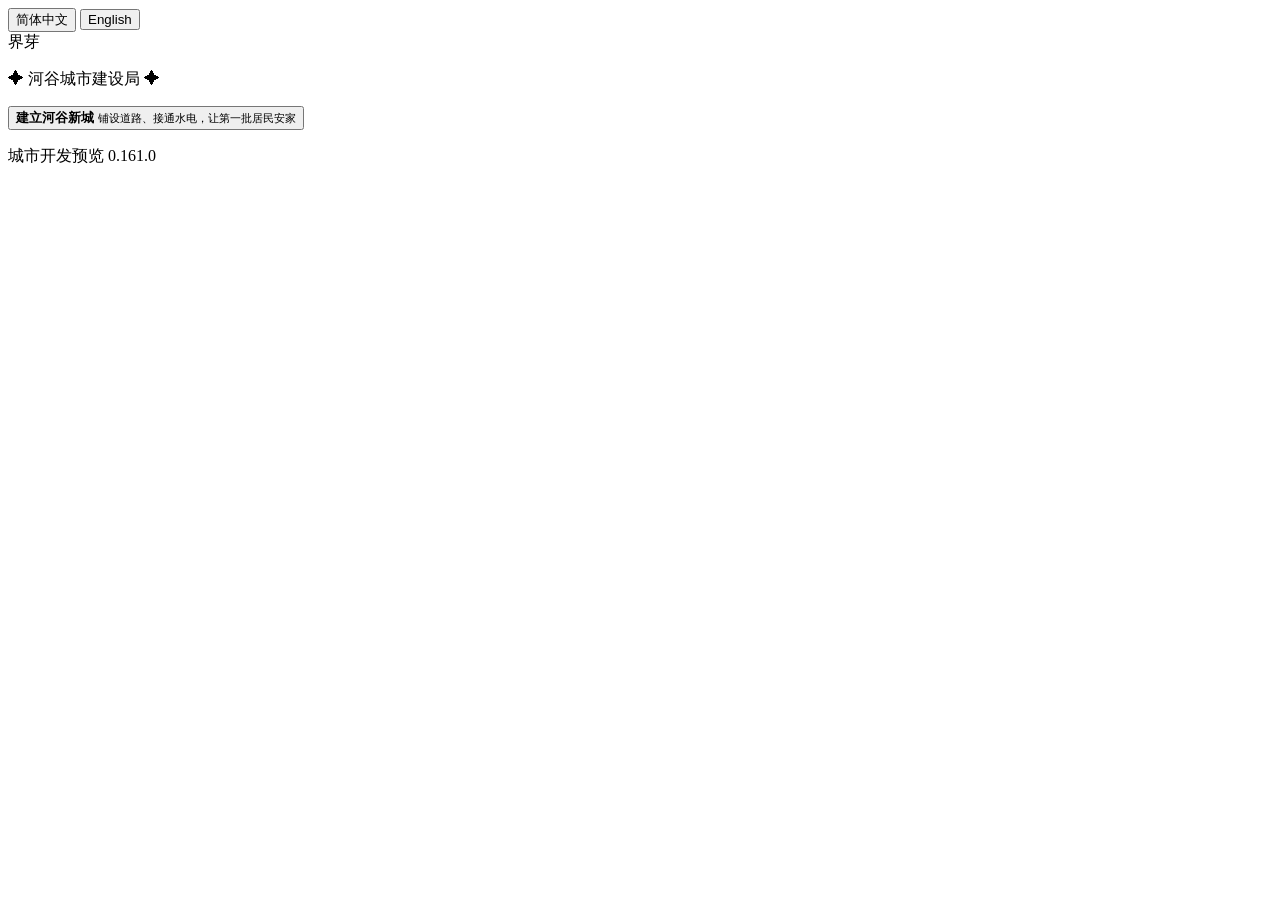
==== commit b1bb9ad8: "Deploy Project-JIEYA d54b7b405aabc63aa03c5c0e4d6cfa1030d656b7" ====
--- a/index.html
+++ b/index.html
@@ -51,8 +51,7 @@
       crossorigin
     />
     <title>界芽：河谷城市</title>
-    <script type="module" crossorigin src="/Project-JIEYA-Preview/assets/index-DUb6QEeC.js"></script>
-    <link rel="stylesheet" crossorigin href="/Project-JIEYA-Preview/assets/index-u-dpbs-y.css">
+    <script type="module" crossorigin src="/Project-JIEYA-Preview/assets/index-DIuIodSd.js"></script>
   </head>
   <body data-product-surface="city-only" data-app-screen="home">
     <section
@@ -83,6 +82,198 @@
           English
         </button>
       </nav>
+      <section
+        class="home-account-panel"
+        data-account-panel
+        data-account-state="loading"
+        aria-live="polite"
+        hidden
+      >
+        <div class="home-account-heading">
+          <span
+            data-account-state-label="disabled"
+            data-message="accountDisabled"
+            >本地游玩</span
+          >
+          <span data-account-state-label="guest" data-message="accountGuest"
+            >星栈账号</span
+          >
+          <span
+            data-account-state-label="unavailable"
+            data-message="accountUnavailable"
+            >账号暂不可用 · 本地游玩不受影响</span
+          >
+          <strong data-account-display-name></strong>
+        </div>
+        <div class="home-account-actions">
+          <a
+            class="home-account-action"
+            data-account-login
+            data-message="accountLogin"
+            href="/auth/login?return_to=%2F"
+            hidden
+            >使用星栈账号登录</a
+          >
+          <button
+            class="home-account-action"
+            data-account-logout
+            data-message="accountCurrentLogout"
+            type="button"
+            hidden
+          >
+            退出界芽
+          </button>
+          <button
+            class="home-account-action home-account-action-subtle"
+            data-account-global-logout
+            data-message="accountGlobalLogout"
+            type="button"
+            hidden
+          >
+            退出全部应用
+          </button>
+          <button
+            class="home-account-action"
+            data-cloud-save-open
+            data-message="cloudSaveOpen"
+            type="button"
+          >
+            云存档
+          </button>
+        </div>
+        <small data-account-local-note data-message="accountLocalNote"
+          >登录不会上传城市；本地存档仍只保存在当前设备。</small
+        >
+      </section>
+      <dialog
+        class="cloud-save-dialog"
+        data-cloud-save-dialog
+        aria-labelledby="cloud-save-title"
+        aria-describedby="cloud-save-description"
+      >
+        <section>
+          <header class="cloud-save-dialog-header">
+            <div>
+              <p data-message="cloudSaveEyebrow">星栈账号 · 可选同步</p>
+              <h2 id="cloud-save-title" data-message="cloudSaveTitle">
+                云存档
+              </h2>
+            </div>
+            <button
+              class="cloud-save-close"
+              data-cloud-save-close
+              data-message-aria-label="cloudSaveClose"
+              type="button"
+              aria-label="关闭云存档"
+            >
+              <i class="ph ph-x" aria-hidden="true"></i>
+            </button>
+          </header>
+          <p
+            class="cloud-save-explanation"
+            id="cloud-save-description"
+            data-message="cloudSaveExplanation"
+          >
+            只有你主动操作时才会传输城市。断网和账号故障不会影响本地游玩。
+          </p>
+          <p
+            class="cloud-save-status"
+            data-cloud-save-status
+            role="status"
+            aria-live="polite"
+          ></p>
+          <section
+            class="cloud-save-local"
+            aria-labelledby="cloud-save-local-title"
+          >
+            <div>
+              <h3
+                id="cloud-save-local-title"
+                data-message="cloudSaveLocalTitle"
+              >
+                当前设备
+              </h3>
+              <p data-cloud-save-local-summary></p>
+            </div>
+            <div class="cloud-save-primary-actions">
+              <button
+                class="home-account-action"
+                data-cloud-save-upload
+                data-message="cloudSaveUpload"
+                type="button"
+              >
+                上传当前城市
+              </button>
+              <button
+                class="home-account-action home-account-action-subtle"
+                data-cloud-save-refresh
+                data-message="cloudSaveRefresh"
+                type="button"
+              >
+                刷新列表
+              </button>
+            </div>
+          </section>
+          <section class="cloud-save-conflict" data-cloud-save-conflict hidden>
+            <h3 data-message="cloudSaveConflictTitle">发现两个不同版本</h3>
+            <p data-cloud-conflict-summary></p>
+            <div class="cloud-save-conflict-actions">
+              <button
+                data-cloud-conflict-keep-local
+                data-message="cloudSaveKeepLocal"
+                type="button"
+              >
+                保留本地
+              </button>
+              <button
+                data-cloud-conflict-download
+                data-message="cloudSaveDownload"
+                type="button"
+              >
+                下载云端
+              </button>
+              <button
+                data-cloud-conflict-copy
+                data-message="cloudSaveCopy"
+                type="button"
+              >
+                将本地另存为新云端槽
+              </button>
+            </div>
+          </section>
+          <section
+            class="cloud-save-remote"
+            aria-labelledby="cloud-save-remote-title"
+          >
+            <div class="cloud-save-section-heading">
+              <h3
+                id="cloud-save-remote-title"
+                data-message="cloudSaveRemoteTitle"
+              >
+                云端槽位
+              </h3>
+              <small data-message="cloudSaveQuota"
+                >最多 3 个槽位，每槽保留两个版本</small
+              >
+            </div>
+            <div class="cloud-save-list" data-cloud-save-list role="list"></div>
+          </section>
+          <footer class="cloud-save-footer">
+            <small data-message="cloudSaveDeleteNote">
+              删除云档不会删除当前设备里的本地城市；加密备份中的副本会在 30
+              天内到期。
+            </small>
+            <button
+              class="cloud-save-delete-all"
+              data-cloud-save-delete-all
+              data-message="cloudSaveDeleteAll"
+              type="button"
+            >
+              删除全部云存档
+            </button>
+          </footer>
+        </section>
+      </dialog>
       <header class="home-brand">
         <div class="home-brand-mark" aria-hidden="true">
           <i class="ph ph-buildings"></i>
@@ -153,7 +344,7 @@
         hidden
       ></p>
       <p class="home-preview-version" data-message="homePreviewVersion">
-        城市开发预览 0.160.0
+        城市开发预览 0.161.0
       </p>
     </section>
 
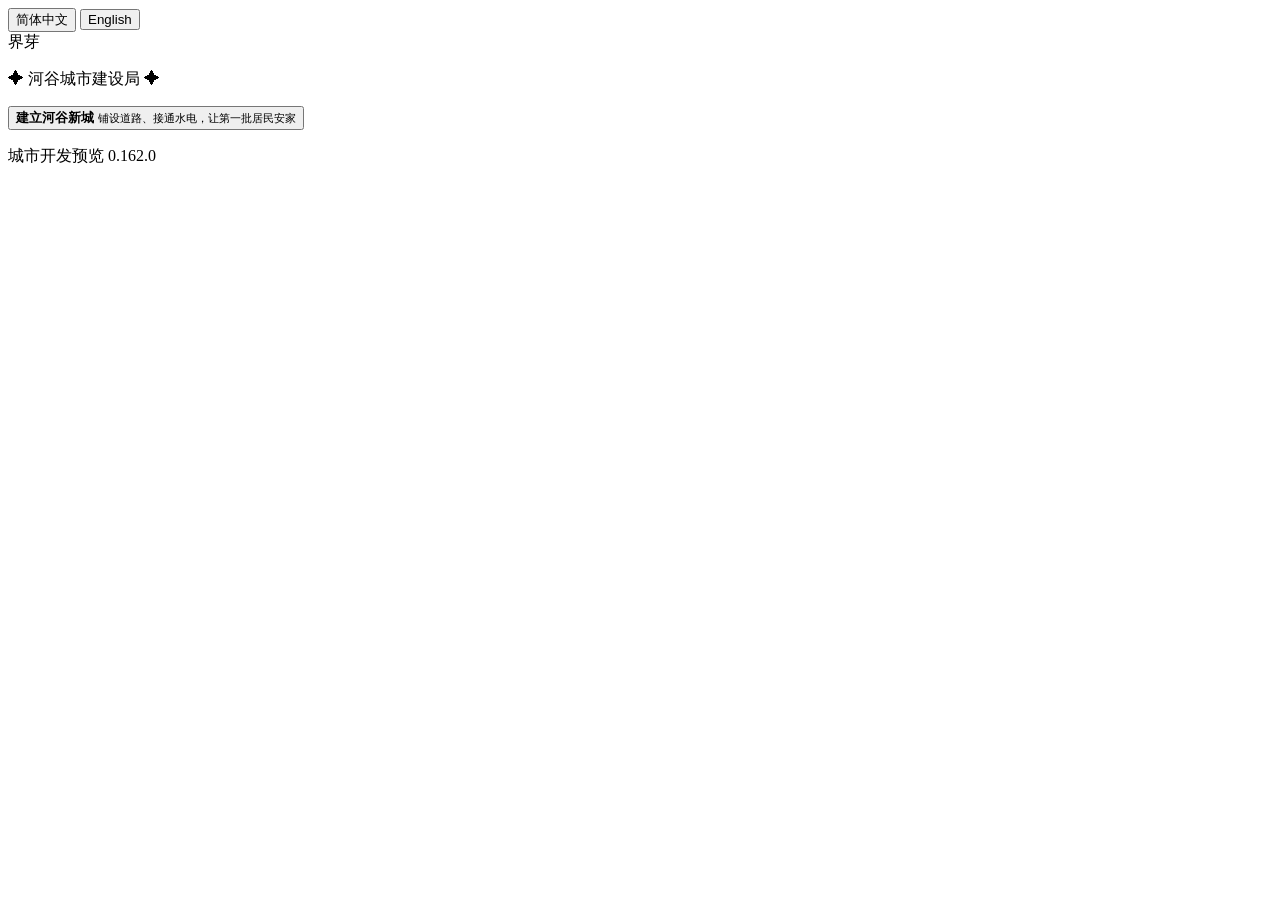
==== commit b5f6cee7: "Deploy Project-JIEYA 724de7ffbd2bc0d27a328d5d55fac6b00a241ae6" ====
--- a/index.html
+++ b/index.html
@@ -51,7 +51,7 @@
       crossorigin
     />
     <title>界芽：河谷城市</title>
-    <script type="module" crossorigin src="/Project-JIEYA-Preview/assets/index-DIuIodSd.js"></script>
+    <script type="module" crossorigin src="/Project-JIEYA-Preview/assets/index-CBWKG_Gs.js"></script>
   </head>
   <body data-product-surface="city-only" data-app-screen="home">
     <section
@@ -260,8 +260,8 @@
           </section>
           <footer class="cloud-save-footer">
             <small data-message="cloudSaveDeleteNote">
-              删除云档不会删除当前设备里的本地城市；加密备份中的副本会在 30
-              天内到期。
+              删除云档不会删除当前设备里的本地城市；灾备副本最长保留 7
+              天。存储服务商的底层副本按其周期清理。
             </small>
             <button
               class="cloud-save-delete-all"
@@ -344,7 +344,7 @@
         hidden
       ></p>
       <p class="home-preview-version" data-message="homePreviewVersion">
-        城市开发预览 0.161.0
+        城市开发预览 0.162.0
       </p>
     </section>
 
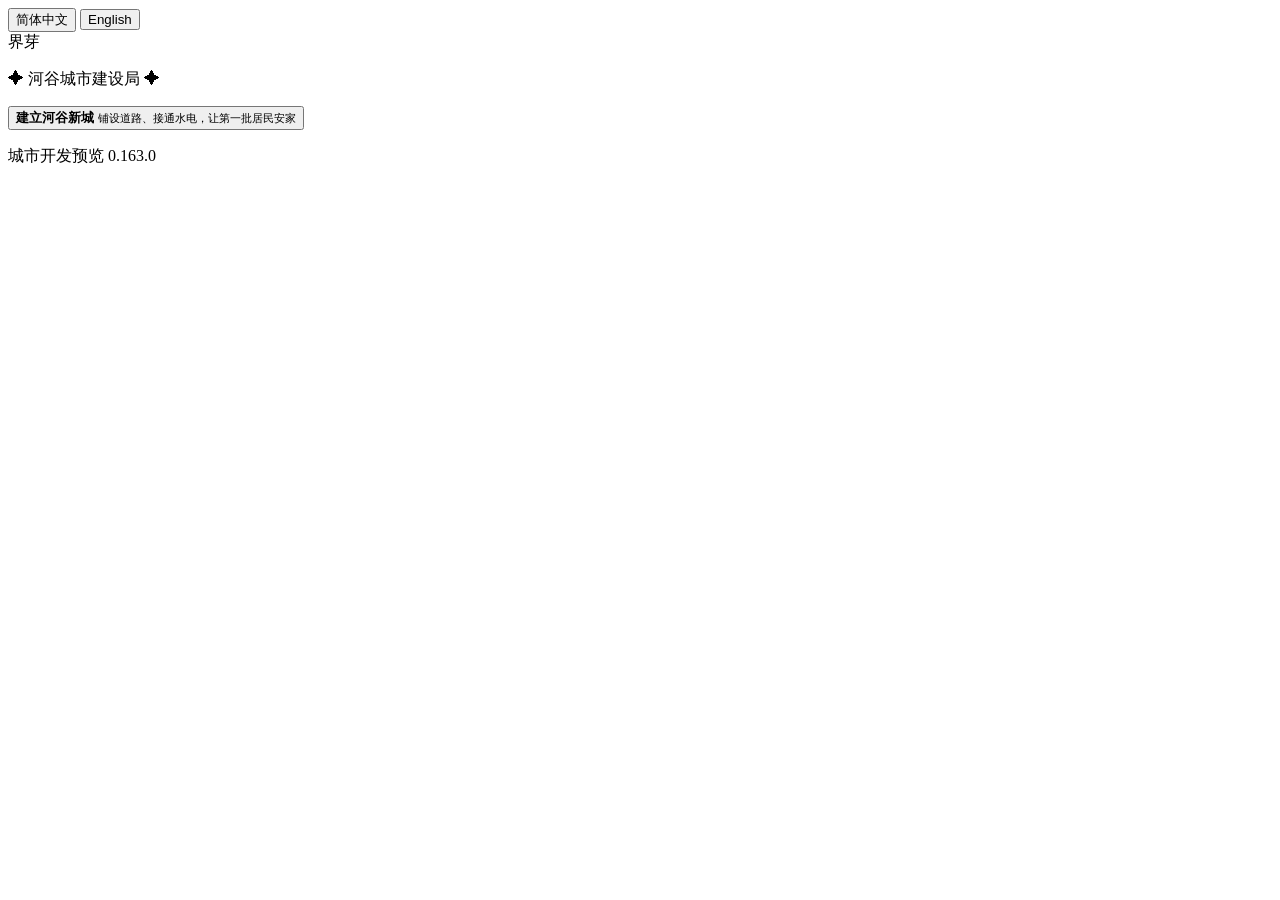
==== commit 64ee2558: "Deploy Project-JIEYA 74449fa82051679852681dd8db3d571d2aad18b3" ====
--- a/index.html
+++ b/index.html
@@ -51,7 +51,7 @@
       crossorigin
     />
     <title>界芽：河谷城市</title>
-    <script type="module" crossorigin src="/Project-JIEYA-Preview/assets/index-CBWKG_Gs.js"></script>
+    <script type="module" crossorigin src="/Project-JIEYA-Preview/assets/index-eyfEu2iH.js"></script>
   </head>
   <body data-product-surface="city-only" data-app-screen="home">
     <section
@@ -316,10 +316,11 @@
           hidden
         >
           <i class="ph ph-git-fork" aria-hidden="true"></i>
-          <strong data-message="homeUpgradeCity">创建地图扩展副本</strong>
+          <strong data-message="homeUpgradeCity">启用公交与流域阶段</strong>
           <span class="home-card-divider" aria-hidden="true"></span>
           <small data-message="homeUpgradeCitySummary"
-            >保留现有城市不变，创建可付费购买相邻城区的独立副本</small
+            >保留 v17 城市不变，创建含公交、次中心与流域治理的 v18
+            独立副本</small
           >
         </button>
         <button
@@ -332,7 +333,7 @@
           <strong data-message="homeRestartCity">重新开始河谷城市</strong>
           <span class="home-card-divider" aria-hidden="true"></span>
           <small data-message="homeRestartCitySummary"
-            >再次确认后替换当前 v17 密集网格城市，历史城市保持不变</small
+            >再次明确确认后替换当前 v18 城市并重新规划</small
           >
         </button>
       </section>
@@ -344,7 +345,7 @@
         hidden
       ></p>
       <p class="home-preview-version" data-message="homePreviewVersion">
-        城市开发预览 0.162.0
+        城市开发预览 0.163.0
       </p>
     </section>
 
